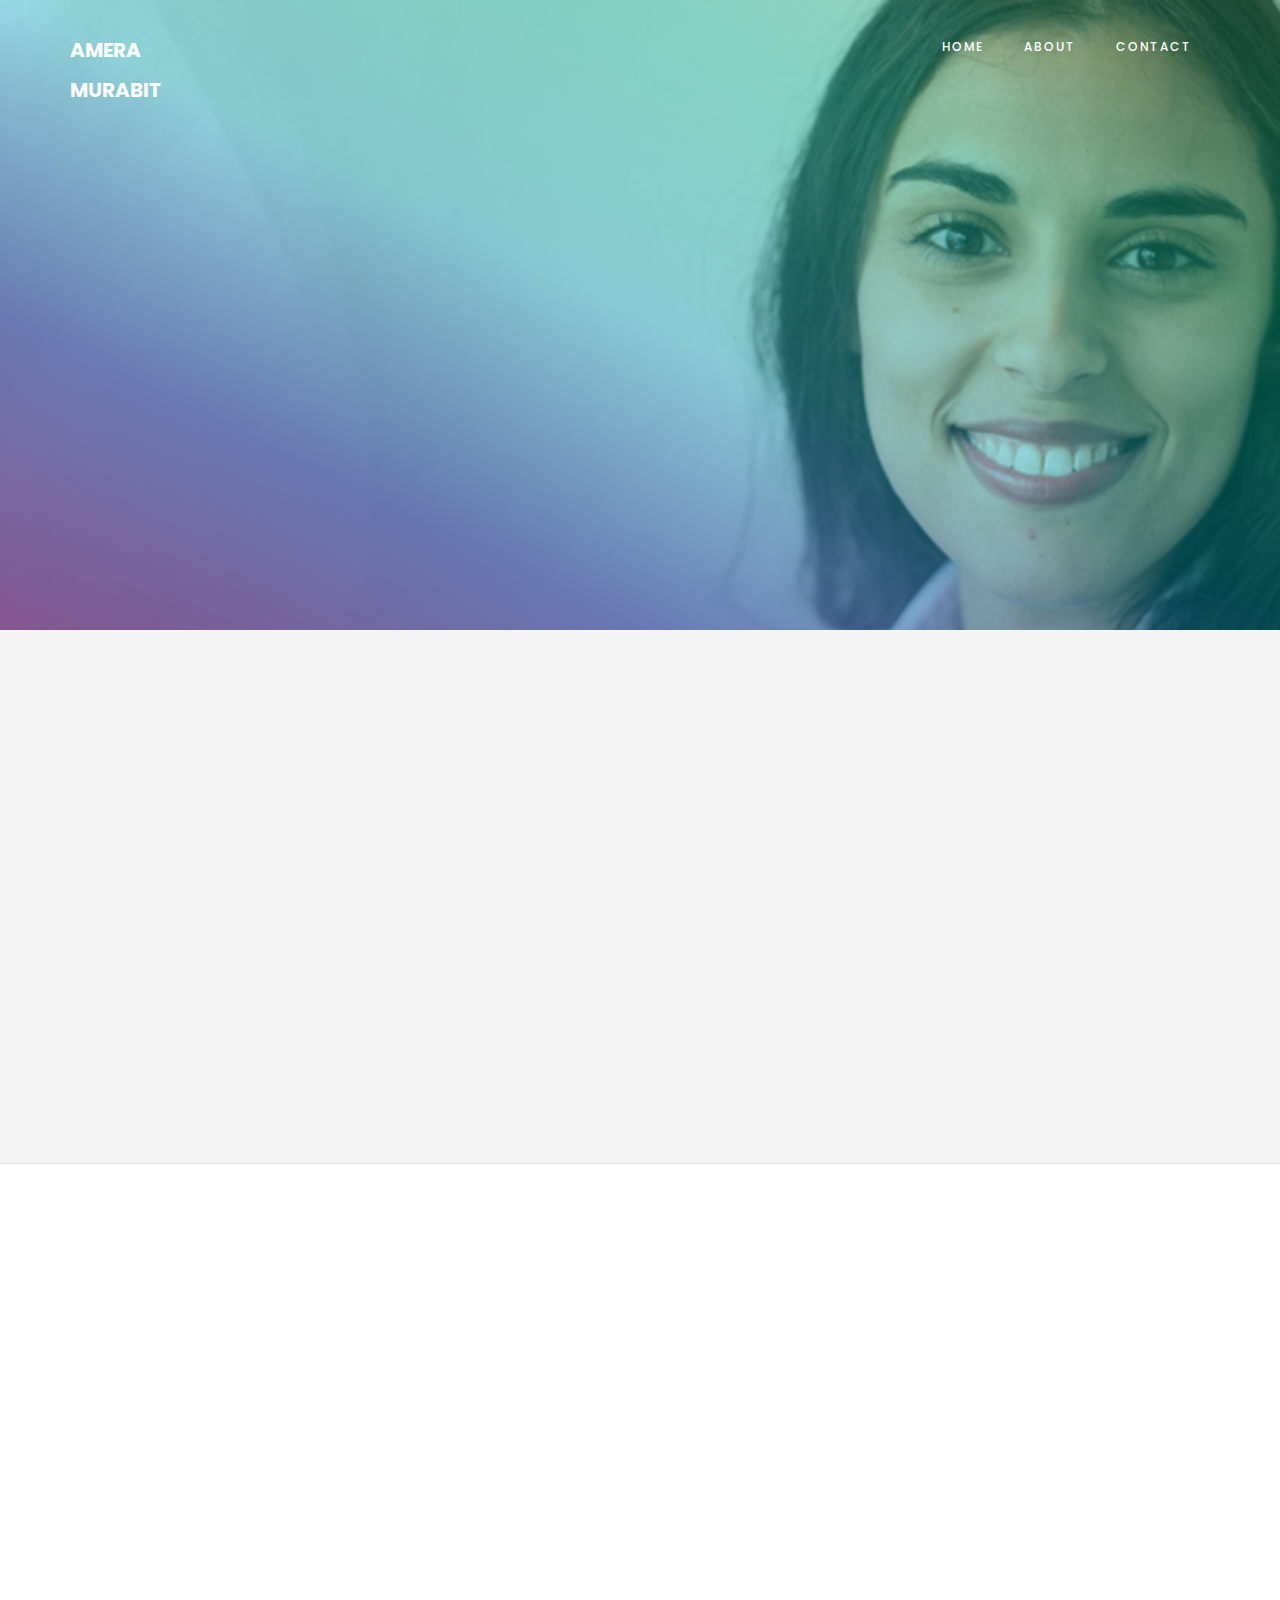
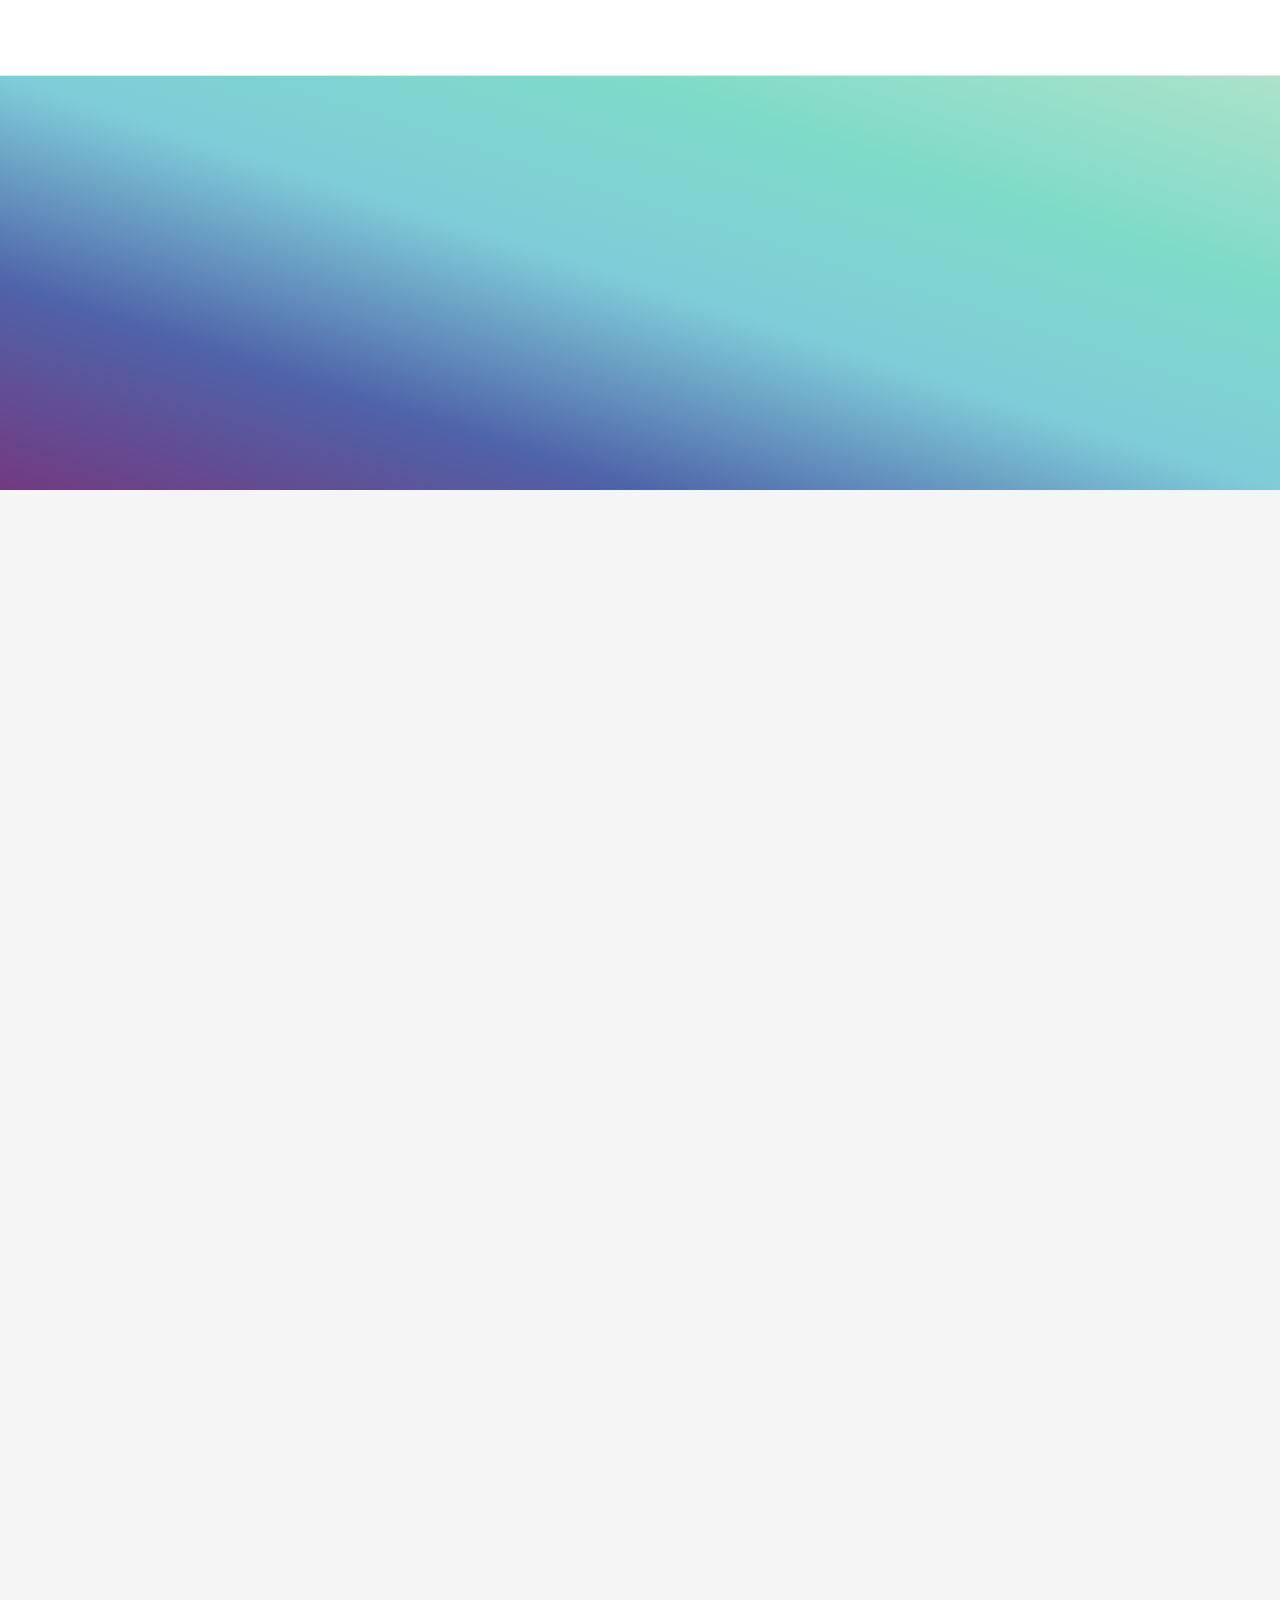
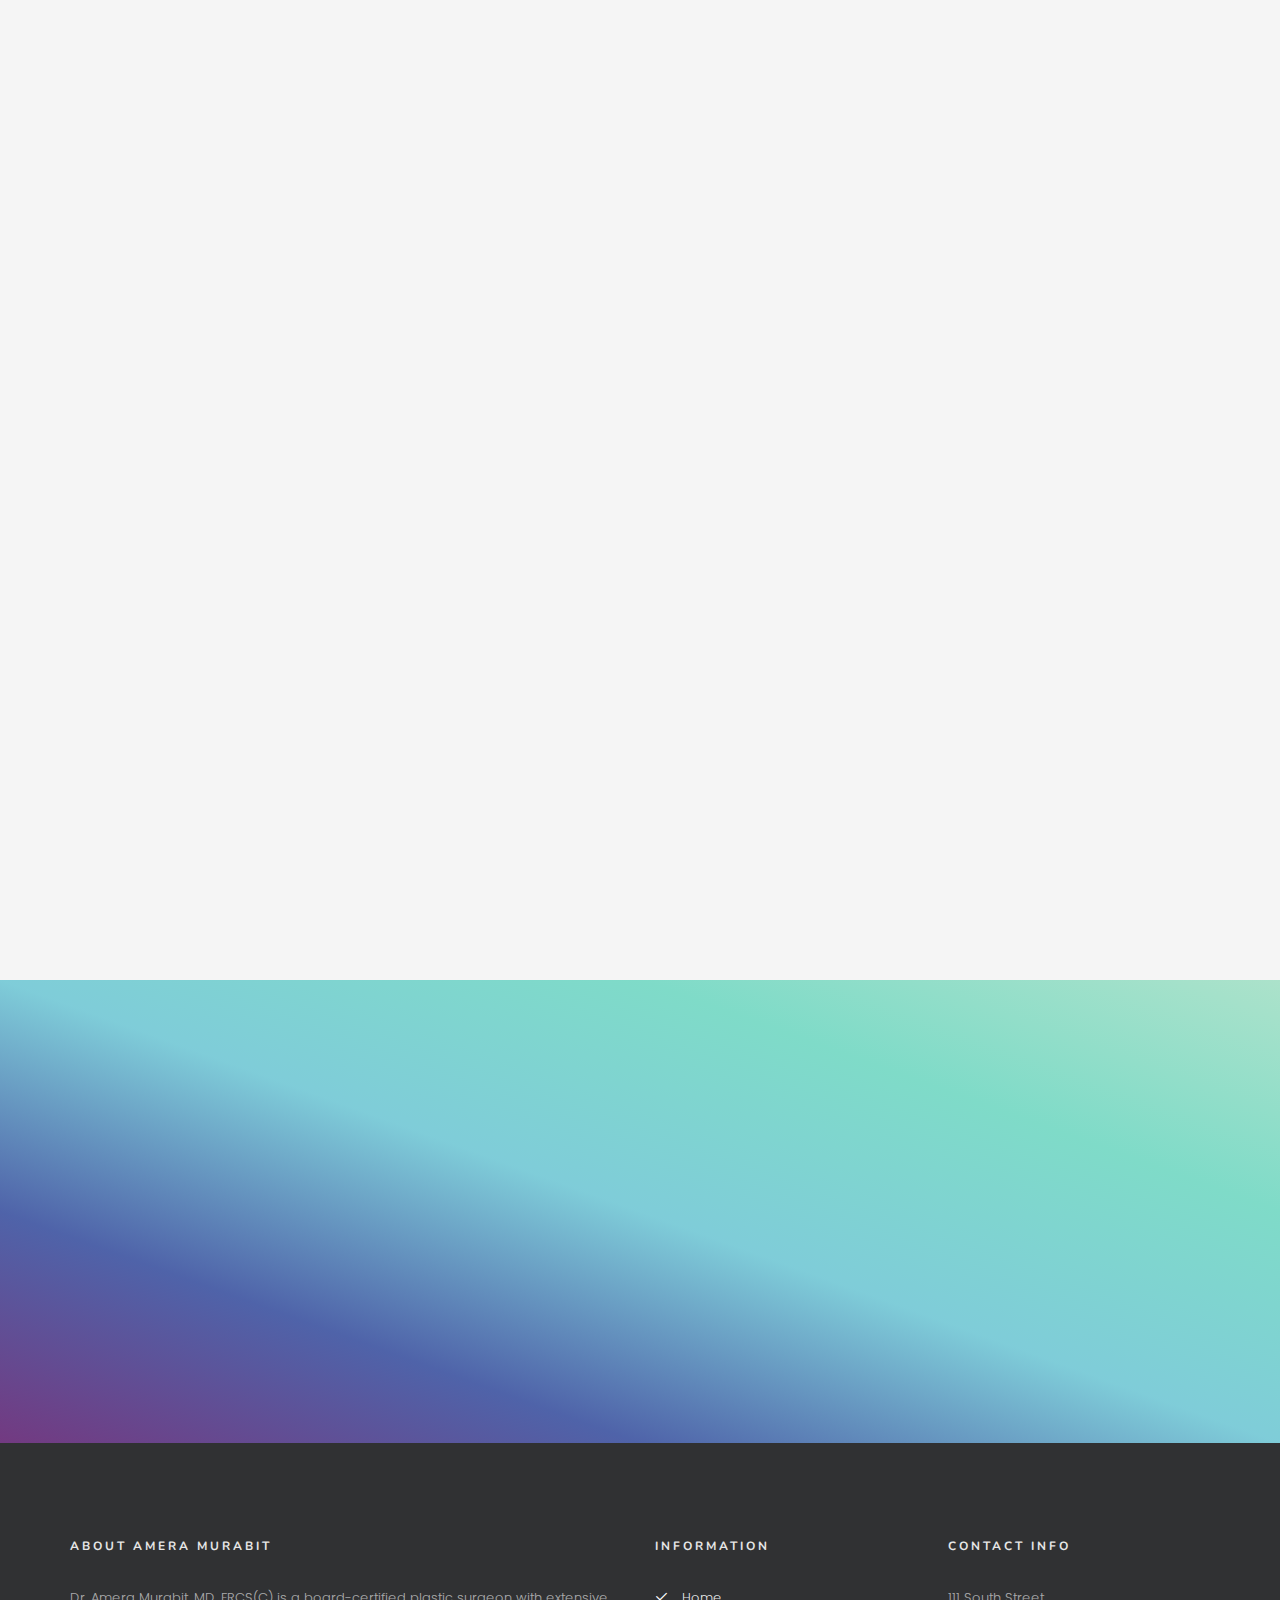
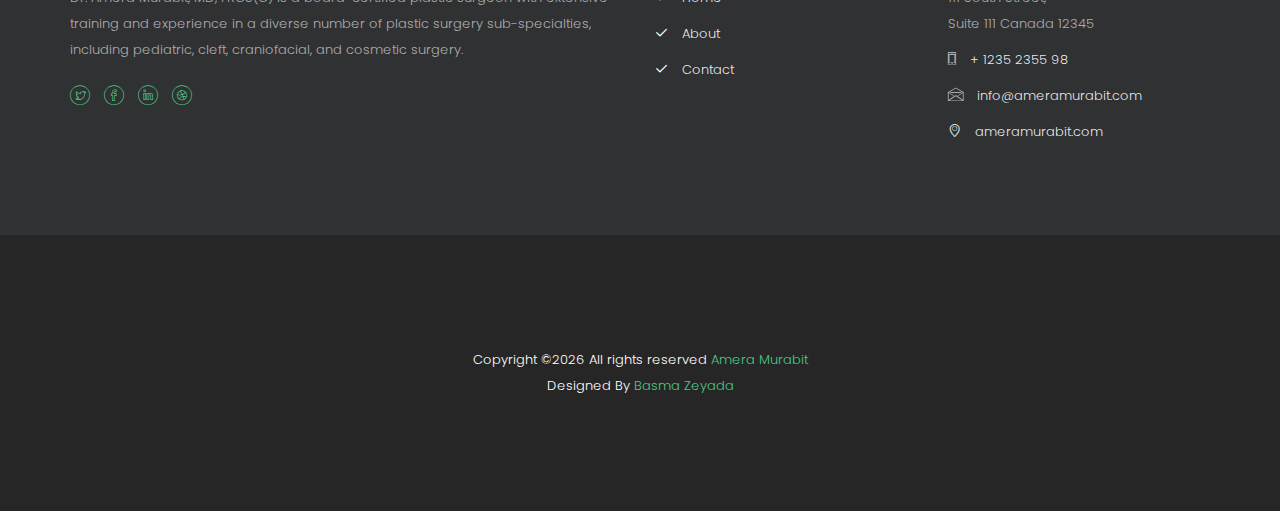
==== index.html @ 163a0ce1 "Initial commit" ====
<!DOCTYPE HTML>
<html>
	<head>
	<meta charset="utf-8">
	<meta http-equiv="X-UA-Compatible" content="IE=edge">
	<title>Amera Murabit</title>
	<meta name="viewport" content="width=device-width, initial-scale=1">
	<meta name="description" content="" />
	<meta name="keywords" content="" />
	<meta name="author" content="" />

  <!-- Facebook and Twitter integration -->
	<meta property="og:title" content=""/>
	<meta property="og:image" content=""/>
	<meta property="og:url" content=""/>
	<meta property="og:site_name" content=""/>
	<meta property="og:description" content=""/>
	<meta name="twitter:title" content="" />
	<meta name="twitter:image" content="" />
	<meta name="twitter:url" content="" />
	<meta name="twitter:card" content="" />

	<link href="https://fonts.googleapis.com/css?family=Poppins:300,400,500,600" rel="stylesheet">
	<link href="https://fonts.googleapis.com/css?family=Nunito:200,300,400" rel="stylesheet">
	
	<!-- Animate.css -->
	<link rel="stylesheet" href="css/animate.css">
	<!-- Icomoon Icon Fonts-->
	<link rel="stylesheet" href="css/icomoon.css">
	<!-- Bootstrap  -->
	<link rel="stylesheet" href="css/bootstrap.css">

	<!-- Magnific Popup -->
	<link rel="stylesheet" href="css/magnific-popup.css">

	<!-- Owl Carousel -->
	<link rel="stylesheet" href="css/owl.carousel.min.css">
	<link rel="stylesheet" href="css/owl.theme.default.min.css">

	<!-- Theme style  -->
	<link rel="stylesheet" href="css/style.css">

	<!-- Modernizr JS -->
	<script src="js/modernizr-2.6.2.min.js"></script>
	<!-- FOR IE9 below -->
	<!--[if lt IE 9]>
	<script src="js/respond.min.js"></script>
	<![endif]-->

	</head>
	<body>
		
	<div class="colorlib-loader"></div>

	<div id="page">
		<nav class="colorlib-nav" role="navigation">
			<div class="top-menu">
				<div class="container">
					<div class="row">
						<div class="col-md-2">
							<div id="colorlib-logo"><a href="index.html">Amera Murabit</a></div>
						</div>
						<div class="col-md-10 text-right menu-1">
							<ul>
								<li class="active"><a href="index.html">Home</a></li>
								<!-- <li><a href="work.html">Works</a></li>
								<li><a href="services.html">Services</a></li>
								<li><a href="shop.html">Shop</a></li>
								<li><a href="blog.html">Blog</a></li> -->
								<li><a href="#">About</a></li>
								<li><a href="#">Contact</a></li>
							</ul>
						</div>
					</div>
				</div>
			</div>
		</nav>

		<section id="home" class="video-hero" style="height: 630px; background-image: url(images/1.jpg);  background-size:cover; background-position: center center;background-attachment:fixed;" data-section="home">
		<div class="overlay"></div>
			<div class="display-t text-center">
				<div class="display-tc">
					<div class="container-fluid">
						<div class="col-md-7 col-md-offset-0">
							<div class="animate-box">
								<blockquote class="blockquote text-center border-0">
									<p><i>“</i>I’ve been captivated by the challenges, diversity, and encompassing nature of plastic and reconstructive surgery. The privilege to practice my craft and the respect I hold for the specialty continues to grow with each person I treat.<i>”</i></p>
									<footer class="blockquote-footer text-white"><cite title="Source Title">Dr. Amera Murabit</cite></footer>
								</blockquote>
								<p><a href="#" class="btn btn-primary btn-custom">About Dr. Amera</a></p>
							</div>
						</div>
					</div>
				</div>
			</div>
		</section>

		<div class="colorlib-featured">
			<div class="row animate-box">
				<div class="featured-wrap">
					<div class="owl-carousel">
						<div class="item">
							<div class="col-md-8 col-md-offset-2">
								<div class="featured-entry">
									<img class="img-responsive" src="images/dashboard_full_1.jpg" alt="">
								</div>
							</div>
						</div>
						<div class="item">
							<div class="col-md-8 col-md-offset-2">
								<div class="featured-entry">
									<img class="img-responsive" src="images/dashboard_full_2.jpg" alt="">
								</div>
							</div>
						</div>
						<div class="item">
							<div class="col-md-8 col-md-offset-2">
								<div class="featured-entry">
									<img class="img-responsive" src="images/dashboard_full_3.jpg" alt="">
								</div>
							</div>
						</div>
					</div>
				</div>
			</div>
		</div>

		<div class="colorlib-services colorlib-bg-white">
			<div class="container">
				<div class="row">
					<div class="col-md-4 text-center animate-box">
						<div class="services">
							<span class="icon">
								<i class="icon-browser"></i>
							</span>
							<div class="desc">
								<h3>Create your own template</h3>
								<p>Far far away, behind the word mountains, far from the countries Vokalia and Consonantia, there live the blind texts.</p>
							</div>
						</div>
					</div>
					<div class="col-md-4 text-center animate-box">
						<div class="services">
							<span class="icon">
								<i class="fas fa-cloud-upload-alt"></i>
							</span>
							<div class="desc">
								<h3>Automatic Backup Data</h3>
								<p>Far far away, behind the word mountains, far from the countries Vokalia and Consonantia, there live the blind texts.</p>
							</div>
						</div>
					</div>
					<div class="col-md-4 text-center animate-box">
						<div class="services">
							<span class="icon">
								<i class="icon-layers"></i>
							</span>
							<div class="desc">
								<h3>Page Builder</h3>
								<p>Far far away, behind the word mountains, far from the countries Vokalia and Consonantia, there live the blind texts.</p>
							</div>
						</div>
					</div>
				</div>
			</div>
		</div>

		<!-- <div class="colorlib-intro">
			<div class="container">
				<div class="row">
					<div class="col-md-8 col-md-offset-2 text-center colorlib-heading animate-box">
						<h2>Collaborate with your design team in a new way</h2>
						<p>Even the all-powerful Pointing has no control about the blind texts it is an almost unorthographic life One day however a small line of blind text by the name of Lorem Ipsum decided to leave for the far World of Grammar.</p>
					</div>
				</div>
				<div class="row">
					<div class="col-md-12 animate-box">
						<span class="play"><a href="https://vimeo.com/channels/staffpicks/93951774" class="pulse popup-vimeo"><i class="icon-play3"></i></a></span>
					</div>
				</div>
			</div>
		</div> -->

		<!-- <div class="colorlib-work-featured">
			<div class="container">
				<div class="row mobile-wrap">
					<div class="col-md-5 animate-box">
						<div class="mobile-img" style="background-image: url(images/mobile-2.jpg);"></div>
					</div>
					<div class="col-md-7 animate-box">
						<div class="desc">
							<h2>Real template creation</h2>
							<div class="features">
								<span class="icon"><i class="icon-lightbulb"></i></span>
								<div class="f-desc">
									<p>Even the all-powerful Pointing has no control about the blind texts it is an almost unorthographic life One day however a small line of blind text by the name of Lorem Ipsum decided to leave for the far World of Grammar.</p>
								</div>
							</div>
							<div class="features">
								<span class="icon"><i class="icon-circle-compass"></i></span>
								<div class="f-desc">
									<p>Even the all-powerful Pointing has no control about the blind texts it is an almost unorthographic life One day however a small line of blind text by the name</p>
								</div>
							</div>
							<div class="features">
								<span class="icon"><i class="icon-beaker"></i></span>
								<div class="f-desc">
									<p>Even the all-powerful Pointing has no control about the blind texts it is an almost unorthographic life One day however a small line of blind text by the name of Lorem Ipsum decided to leave for the far World of Grammar.</p>
								</div>
							</div>
							<p><a href="#" class="btn btn-primary btn-outline with-arrow">Start collaborating <i class="icon-arrow-right3"></i></a></p>
						</div>
					</div>
				</div>
				 <div class="row mobile-wrap">
					<div class="col-md-5 col-md-push-7 animate-box">
						<div class="mobile-img" style="background-image: url(images/mobile-1.jpg);"></div>
					</div>
					<div class="col-md-7 col-md-pull-5 animate-box">
						<div class="desc">
							<h2>Finish template creation</h2>
							<div class="features">
								<span class="icon"><i class="icon-lightbulb"></i></span>
								<div class="f-desc">
									<p>Even the all-powerful Pointing has no control about the blind texts it is an almost unorthographic life One day however a small line of blind text by the name of Lorem Ipsum decided to leave for the far World of Grammar.</p>
								</div>
							</div>
							<div class="features">
								<span class="icon"><i class="icon-circle-compass"></i></span>
								<div class="f-desc">
									<p>Even the all-powerful Pointing has no control about the blind texts it is an almost unorthographic life One day however a small line of blind text by the name</p>
								</div>
							</div>
							<div class="features">
								<span class="icon"><i class="icon-beaker"></i></span>
								<div class="f-desc">
									<p>Even the all-powerful Pointing has no control about the blind texts it is an almost unorthographic life One day however a small line of blind text by the name of Lorem Ipsum decided to leave for the far World of Grammar.</p>
								</div>
							</div>
							<p><a href="#" class="btn btn-primary btn-outline with-arrow">Start collaborating <i class="icon-arrow-right3"></i></a></p>
						</div>
					</div>
				</div>
			</div>
		</div> -->

		<div id="colorlib-counter" class="colorlib-counters" style="background-image: url(images/2.jpg);" data-stellar-background-ratio="0">
			<div class="overlay"></div>
			<div class="container">
				<div class="row">
					<div class="col-md-12">
						<div class="col-md-4 col-sm-4 text-center animate-box">
							<div class="counter-entry">
								<span class="icon"><i class="flaticon-ribbon"></i></span>
								<div class="desc">
									<span class="colorlib-counter js-counter" data-from="0" data-to="1500" data-speed="3000" data-refresh-interval="50"></span>
									<span class="colorlib-counter-label">Of Satisfied Patients</span>
								</div>
							</div>
						</div>
						<div class="col-md-4 col-sm-4 text-center animate-box">
							<div class="counter-entry">
								<span class="icon"><i class="flaticon-church"></i></span>
								<div class="desc">
									<span class="colorlib-counter js-counter" data-from="0" data-to="500" data-speed="3000" data-refresh-interval="50"></span>
									<span class="colorlib-counter-label">Successful Surgeries</span>
								</div>
							</div>
						</div>
						<div class="col-md-4 col-sm-4 text-center animate-box">
							<div class="counter-entry">
								<span class="icon"><i class="flaticon-dove"></i></span>
								<div class="desc">
									<span class="colorlib-counter js-counter" data-from="0" data-to="24" data-speed="3000" data-refresh-interval="50"></span>
									<span class="colorlib-counter-label">24/7 Availability</span>
								</div>
							</div>
						</div>
					</div>
				</div>
			</div>
		</div>

		<div class="colorlib-blog testimonials-section">
			<div class="container">
				<div class="row">
					<div class="col-md-8 col-md-offset-2 text-center colorlib-heading animate-box">
						<h2>Testimonials for Dr. Murabit</h2>
						<!-- <p>Even the all-powerful Pointing has no control about the blind texts it is an almost unorthographic life One day however a small line of blind text by the name of Lorem Ipsum decided to leave for the far World of Grammar.</p> -->
					</div>
				</div>
				<div class="row">
					<div class="col-md-4">
							<div class="animate-box">
								<article>
									<h3 class="text-center"><i class="fas fa-star"></i><i class="fas fa-star"></i><i class="fas fa-star"></i><i class="fas fa-star"></i><i class="fas fa-star"></i></h3>
									<p>Dr. Murabit removed a cancerous cyst on my hand just before Christmas. The operation and follow on was practically pain free; in fact the pain from the cyst was more. It is now three weeks from the operation. The scar from the 10 stitches along with any sign of the operation is gone and I am back working out with weights. As well as being a very good surgeon, Dr. Murabit is one of the most personable doctors I have ever met. I highly recommend her.</p>
									<h4 class="author-wrap text-center">
										<i class="far fa-clock" data-toggle="tooltip" title="Punctuality"></i>
										<i class="fas fa-question-circle" data-toggle="tooltip" title="Helpfulness"></i>
										<i class="far fa-lightbulb" data-toggle="tooltip" title="Knowledge"></i>
										<i class="fas fa-user" data-toggle="tooltip" title="Staff"></i>
									</h4>
								</article>
							</div>
							<div class="animate-box">
								<article>
									<h3 class="text-center"><i class="fas fa-star"></i><i class="fas fa-star"></i><i class="fas fa-star"></i><i class="fas fa-star"></i><i class="fas fa-star"></i></h3>
									<p>Dr Murabit was my reconstruction surgeon after my double mastectomy for breast cancer. She was amazing , upbeat and we laughed at every apt . She was so professional and make me feel so at ease and helpful helping me decide what surgery would be best for my athletic lifestyle. I have already recommended her to a friend who is also dealing with breast cancer. She made the hardest part of my life much easier by explaining things step by step and remaining so positive .</p>
									<h4 class="author-wrap text-center">
										<i class="far fa-clock" data-toggle="tooltip" title="Punctuality"></i>
										<i class="fas fa-question-circle" data-toggle="tooltip" title="Helpfulness"></i>
										<i class="far fa-lightbulb" data-toggle="tooltip" title="Knowledge"></i>
										<i class="fas fa-user" data-toggle="tooltip" title="Staff"></i>
									</h4>
								</article>
							</div>
					</div>


					<div class="col-md-4">
						<div class="animate-box">
							<article>
								<h3 class="text-center"><i class="fas fa-star"></i><i class="fas fa-star"></i><i class="fas fa-star"></i><i class="fas fa-star"></i><i class="fas fa-star"></i></h3>
								<p>Dr. Amera Murabit She removed part of my Ear due to cancer. She does great work, explains what she is doing, very pleasant person, I would highly Recommend this Doctor.</p>
								<h4 class="author-wrap text-center">
									<i class="far fa-clock" data-toggle="tooltip" title="Punctuality"></i>
									<i class="fas fa-question-circle" data-toggle="tooltip" title="Helpfulness"></i>
									<i class="far fa-lightbulb" data-toggle="tooltip" title="Knowledge"></i>
									<i class="fas fa-user" data-toggle="tooltip" title="Staff"></i>
								</h4>
							</article>
						</div>
						<div class="animate-box">
							<article>
								<h3 class="text-center"><i class="fas fa-star"></i><i class="fas fa-star"></i><i class="fas fa-star"></i><i class="fas fa-star"></i><i class="fas fa-star"></i></h3>
								<p>Staff in this office are efficient,helpful and still know how to smile,and they all seem to get along.This is my third visit to this office in Surrey with followup surgery Dr.Murabit did a follow up each time to see that all went well</p>
								<h4 class="author-wrap text-center">
									<i class="far fa-clock" data-toggle="tooltip" title="Punctuality"></i>
									<i class="fas fa-question-circle" data-toggle="tooltip" title="Helpfulness"></i>
									<i class="far fa-lightbulb" data-toggle="tooltip" title="Knowledge"></i>
									<i class="fas fa-user" data-toggle="tooltip" title="Staff"></i>
								</h4>
							</article>
						</div>
						<div class="animate-box">
								<article>
									<h3 class="text-center"><i class="fas fa-star"></i><i class="fas fa-star"></i><i class="fas fa-star"></i><i class="fas fa-star"></i><i class="fas fa-star"></i></h3>
									<p>Having Dr Murabit do a sentinal biopsy on my leg recently this Dr. was she ready to go even before the operting room was ready that morning, she was very comforting and reassuring to me by answering all my questions to best that she honestly could. Dr Murabit and her staff have done follow ups with me and are always there to answer any questions I have. Dr Murabit has done an impressive job as I have been told by the many that have looked at where the inscision was made. I would recomend this Dr as she does care and is meticulous in her work. I would use her again if ever needed. Thank you!</p>
									<h4 class="author-wrap text-center">
										<i class="far fa-clock" data-toggle="tooltip" title="Punctuality"></i>
										<i class="fas fa-question-circle" data-toggle="tooltip" title="Helpfulness"></i>
										<i class="far fa-lightbulb" data-toggle="tooltip" title="Knowledge"></i>
										<i class="fas fa-user" data-toggle="tooltip" title="Staff"></i>
									</h4>
								</article>
							</div>
					</div>


					<div class="col-md-4">
						<div class="animate-box">
							<article>
								<h3 class="text-center"><i class="fas fa-star"></i><i class="fas fa-star"></i><i class="fas fa-star"></i><i class="fas fa-star"></i><i class="fas fa-star"></i></h3>
								<p>Awesome doc. She is the nicest and most helpful doctor I've ever been helped by. Knows her stuff and like one of these other folks mentioned, other docs that have seen me after her tell me my plastic surgeon did excellent work. High praise from other docs and everyone in the waiting room is what I want in my doc. Keep it up and thank you!</p>
								<h4 class="author-wrap text-center">
									<i class="far fa-clock" data-toggle="tooltip" title="Punctuality"></i>
									<i class="fas fa-question-circle" data-toggle="tooltip" title="Helpfulness"></i>
									<i class="far fa-lightbulb" data-toggle="tooltip" title="Knowledge"></i>
									<i class="fas fa-user" data-toggle="tooltip" title="Staff"></i>
								</h4>
							</article>
						</div>
						<div class="animate-box">
							<article>
								<h3 class="text-center"><i class="fas fa-star"></i><i class="fas fa-star"></i><i class="fas fa-star"></i><i class="fas fa-star"></i><i class="fas fa-star"></i></h3>
								<p>Great Doctor . She took the time to answer all my questions and ensured I was well informed and comfortable with the surgical plan before moving forward. I cannot express how thankful I am that I had such an excellent surgeon. Her staff was always friendly and Dr. Murabit was available to me 24/7 by phone after the procedure. I truly felt taken care of and in the best of hands.</p>
								<h4 class="author-wrap text-center">
									<i class="far fa-clock" data-toggle="tooltip" title="Punctuality"></i>
									<i class="fas fa-question-circle" data-toggle="tooltip" title="Helpfulness"></i>
									<i class="far fa-lightbulb" data-toggle="tooltip" title="Knowledge"></i>
									<i class="fas fa-user" data-toggle="tooltip" title="Staff"></i>
								</h4>
							</article>
						</div>
						<div class="animate-box">
							<article>
								<h3 class="text-center"><i class="fas fa-star"></i><i class="fas fa-star"></i><i class="fas fa-star"></i><i class="fas fa-star"></i><i class="fas fa-star"></i></h3>
								<p>I had a plastic surgery on my eye lid after injury. Amera performed a skin grafting exceptionally! She and her staff were very kind, knowledgeable, and caring. Despite her young age Dr. Amera demonstrated great professionalism. Thank you very much, doctor!</p>
								<h4 class="author-wrap text-center">
									<i class="far fa-clock" data-toggle="tooltip" title="Punctuality"></i>
									<i class="fas fa-question-circle" data-toggle="tooltip" title="Helpfulness"></i>
									<i class="far fa-lightbulb" data-toggle="tooltip" title="Knowledge"></i>
									<i class="fas fa-user" data-toggle="tooltip" title="Staff"></i>
								</h4>
							</article>
						</div>
					</div>
				</div>
			</div>
		</div>

		<div id="colorlib-subscribe" class="colorlib-subscribe" style="background-image: url(images/2.jpg);" data-stellar-background-ratio="0.5">
			<div class="overlay"></div>
			<div class="container">
				<div class="row">
					<div class="col-md-10 col-md-offset-1 text-center colorlib-heading animate-box">
						<h2>Already trusted by over 1500 patients</h2>
						<p>Subscribe to receive Amera Murabit tips right to your inbox.</p>
					</div>
				</div>
				<div class="row animate-box">
					<div class="col-md-6 col-md-offset-3">
						<div class="row">
							<div class="col-md-12">
							<form class="form-inline qbstp-header-subscribe">
								<div class="col-three-forth">
									<div class="form-group">
										<input type="text" class="form-control" id="email" placeholder="Enter your email">
									</div>
								</div>
								<div class="col-one-third">
									<div class="form-group">
										<button type="submit" class="btn btn-primary">Subscribe Now</button>
									</div>
								</div>
							</form>
							</div>
						</div>
					</div>
				</div>
			</div>
		</div>

		<!-- <div class="colorlib-pricing">
			<div class="container">
				<div class="row">
					<div class="col-md-8 col-md-offset-2 text-center colorlib-heading animate-box">
						<h2>Pricing</h2>
						<p>Even the all-powerful Pointing has no control about the blind texts it is an almost unorthographic life One day however a small line of blind text by the name</p>
					</div>
				</div>
				<div class="row">
					<div class="col-md-3 text-center animate-box">
						<div class="pricing">
							<h2 class="pricing-heading">Starter</h2>
							<div class="price"><sup class="currency">$</sup>9<small>per month</small></div>
							<p>Far far away, behind the word mountains, far from the countries Vokalia and Consonantia, there live the blind texts.</p>
							<p><a href="#" class="btn btn-primary">Select Plan</a></p>
						</div>
					</div>
					<div class="col-md-3 text-center animate-box">
						<div class="pricing">
							<h2 class="pricing-heading">Basic</h2>
							<div class="price"><sup class="currency">$</sup>27<small>per month</small></div>
							<p>Far far away, behind the word mountains, far from the countries Vokalia and Consonantia, there live the blind texts.</p>
							<p><a href="#" class="btn btn-primary">Select Plan</a></p>
						</div>
					</div>
					<div class="col-md-3 text-center animate-box">
						<div class="pricing">
							<h2 class="pricing-heading">Pro</h2>
							<div class="price"><sup class="currency">$</sup>74<small>per month</small></div>
							<p>Far far away, behind the word mountains, far from the countries Vokalia and Consonantia, there live the blind texts.</p>
							<p><a href="#" class="btn btn-primary">Select Plan</a></p>
						</div>
					</div>
					<div class="col-md-3 text-center animate-box">
						<div class="pricing">
							<h2 class="pricing-heading">Unlimited</h2>
							<div class="price"><sup class="currency">$</sup>140<small>per month</small></div>
							<p>Far far away, behind the word mountains, far from the countries Vokalia and Consonantia, there live the blind texts.</p>
							<p><a href="#" class="btn btn-primary">Select Plan</a></p>
						</div>
					</div>
				</div>
			</div>
		</div> -->

		<footer id="colorlib-footer">
			<div class="container">
				<div class="row row-pb-md">
					<div class="col-md-6 colorlib-widget">
						<h4>About Amera Murabit</h4>
						<p>Dr. Amera Murabit, MD, FRCS(C) is a board-certified plastic surgeon with extensive training and experience in a diverse number of plastic surgery sub-specialties, including pediatric, cleft, craniofacial, and cosmetic surgery.</p>
						<p>
							<ul class="colorlib-social-icons">
								<li><a href="#"><i class="icon-twitter"></i></a></li>
								<li><a href="#"><i class="icon-facebook"></i></a></li>
								<li><a href="#"><i class="icon-linkedin"></i></a></li>
								<li><a href="#"><i class="icon-dribbble"></i></a></li>
							</ul>
						</p>
					</div>
					<div class="col-md-3 colorlib-widget text">
						<h4>Information</h4>
						<p>
							<ul class="colorlib-footer-links">
								<li><a href="#"><i class="icon-check"></i> Home</a></li>
								<li><a href="#"><i class="icon-check"></i> About</a></li>
								<!-- <li><a href="#"><i class="icon-check"></i> Gallery</a></li>
								<li><a href="#"><i class="icon-check"></i> Blog</a></li>
								<li><a href="#"><i class="icon-check"></i> Privacy</a></li> -->
								<li><a href="#"><i class="icon-check"></i> Contact</a></li>
							</ul>
						</p>
					</div>

					<div class="col-md-3 colorlib-widget">
						<h4>Contact Info</h4>
						<ul class="colorlib-footer-links">
							<li>111 South Street, <br> Suite 111 Canada 12345</li>
							<li><a href="tel://1234567920"><i class="icon-phone"></i> + 1235 2355 98</a></li>
							<li><a href="mailto:info@yoursite.com"><i class="icon-envelope"></i> info@ameramurabit.com</a></li>
							<li><a href="#"><i class="icon-location4"></i> ameramurabit.com</a></li>
						</ul>
					</div>
				</div>
			</div>
			<div class="copy">
				<div class="container">
					<div class="row">
						<div class="col-md-12 text-center">
							<p>Copyright &copy;<script>document.write(new Date().getFullYear());</script> All rights reserved <a href="index.html" target="_blank">Amera Murabit</a>
								<br> 
								Designed By <a target="_blank" href="https://www.behance.net/basmazeyada" title="Basma Zeyada - Behance" class="whiteFont">Basma Zeyada</a>
							</p>
						</div>
					</div>
				</div>
			</div>
		</footer>
	</div>

	<div class="gototop js-top">
		<a href="#" class="js-gotop"><i class="icon-arrow-up2"></i></a>
	</div>
	
	<!-- jQuery -->
	<script src="js/jquery.min.js"></script>
	<!-- jQuery Easing -->
	<script src="js/jquery.easing.1.3.js"></script>
	<!-- Bootstrap -->
	<script src="js/bootstrap.min.js"></script>
	<!-- Waypoints -->
	<script src="js/jquery.waypoints.min.js"></script>
	<!-- Stellar Parallax -->
	<script src="js/jquery.stellar.min.js"></script>
	<!-- YTPlayer -->
	<script src="js/jquery.mb.YTPlayer.min.js"></script>
	<!-- Owl carousel -->
	<script src="js/owl.carousel.min.js"></script>
	<!-- Magnific Popup -->
	<script src="js/jquery.magnific-popup.min.js"></script>
	<script src="js/magnific-popup-options.js"></script>
	<!-- Counters -->
	<script src="js/jquery.countTo.js"></script>
	<!-- Main -->
	<script src="js/main.js"></script>

	</body>
</html>
---- css/icomoon.css ----
@font-face {
  font-family: 'icomoon';
  src:  url('fonts/icomoon.eot?5j2n32');
  src:  url('fonts/icomoon.eot?5j2n32#iefix') format('embedded-opentype'),
    url('fonts/icomoon.ttf?5j2n32') format('truetype'),
    url('fonts/icomoon.woff?5j2n32') format('woff'),
    url('fonts/icomoon.svg?5j2n32#icomoon') format('svg');
  font-weight: normal;
  font-style: normal;
}

[class^="icon-"], [class*=" icon-"] {
  /* use !important to prevent issues with browser extensions that change fonts */
  font-family: 'icomoon' !important;
  speak: none;
  font-style: normal;
  font-weight: normal;
  font-variant: normal;
  text-transform: none;
  line-height: 1;

  /* Better Font Rendering =========== */
  -webkit-font-smoothing: antialiased;
  -moz-osx-font-smoothing: grayscale;
}

.icon-eye2:before {
  content: "\e064";
}
.icon-paper-clip:before {
  content: "\e065";
}
.icon-mail5:before {
  content: "\e066";
}
.icon-toggle:before {
  content: "\e067";
}
.icon-layout:before {
  content: "\e068";
}
.icon-link2:before {
  content: "\e069";
}
.icon-bell2:before {
  content: "\e06a";
}
.icon-lock3:before {
  content: "\e06b";
}
.icon-unlock:before {
  content: "\e06c";
}
.icon-ribbon2:before {
  content: "\e06d";
}
.icon-image2:before {
  content: "\e06e";
}
.icon-signal:before {
  content: "\e06f";
}
.icon-target3:before {
  content: "\e070";
}
.icon-clipboard3:before {
  content: "\e071";
}
.icon-clock3:before {
  content: "\e072";
}
.icon-watch:before {
  content: "\e073";
}
.icon-air-play:before {
  content: "\e074";
}
.icon-camera3:before {
  content: "\e075";
}
.icon-video2:before {
  content: "\e076";
}
.icon-disc:before {
  content: "\e077";
}
.icon-printer3:before {
  content: "\e078";
}
.icon-monitor:before {
  content: "\e079";
}
.icon-server:before {
  content: "\e07a";
}
.icon-cog2:before {
  content: "\e07b";
}
.icon-heart3:before {
  content: "\e07c";
}
.icon-paragraph:before {
  content: "\e07d";
}
.icon-align-justify:before {
  content: "\e07e";
}
.icon-align-left:before {
  content: "\e07f";
}
.icon-align-center:before {
  content: "\e080";
}
.icon-align-right:before {
  content: "\e081";
}
.icon-book2:before {
  content: "\e082";
}
.icon-layers2:before {
  content: "\e083";
}
.icon-stack2:before {
  content: "\e084";
}
.icon-stack-2:before {
  content: "\e085";
}
.icon-paper:before {
  content: "\e086";
}
.icon-paper-stack:before {
  content: "\e087";
}
.icon-search3:before {
  content: "\e088";
}
.icon-zoom-in2:before {
  content: "\e089";
}
.icon-zoom-out2:before {
  content: "\e08a";
}
.icon-reply2:before {
  content: "\e08b";
}
.icon-circle-plus:before {
  content: "\e08c";
}
.icon-circle-minus:before {
  content: "\e08d";
}
.icon-circle-check:before {
  content: "\e08e";
}
.icon-circle-cross:before {
  content: "\e08f";
}
.icon-square-plus:before {
  content: "\e090";
}
.icon-square-minus:before {
  content: "\e091";
}
.icon-square-check:before {
  content: "\e092";
}
.icon-square-cross:before {
  content: "\e093";
}
.icon-microphone:before {
  content: "\e094";
}
.icon-record:before {
  content: "\e095";
}
.icon-skip-back:before {
  content: "\e096";
}
.icon-rewind:before {
  content: "\e097";
}
.icon-play4:before {
  content: "\e098";
}
.icon-pause3:before {
  content: "\e099";
}
.icon-stop3:before {
  content: "\e09a";
}
.icon-fast-forward:before {
  content: "\e09b";
}
.icon-skip-forward:before {
  content: "\e09c";
}
.icon-shuffle2:before {
  content: "\e09d";
}
.icon-repeat:before {
  content: "\e09e";
}
.icon-folder2:before {
  content: "\e09f";
}
.icon-umbrella:before {
  content: "\e0a0";
}
.icon-moon:before {
  content: "\e0a1";
}
.icon-thermometer:before {
  content: "\e0a2";
}
.icon-drop:before {
  content: "\e0a3";
}
.icon-sun2:before {
  content: "\e0a4";
}
.icon-cloud3:before {
  content: "\e0a5";
}
.icon-cloud-upload2:before {
  content: "\e0a6";
}
.icon-cloud-download2:before {
  content: "\e0a7";
}
.icon-upload4:before {
  content: "\e0a8";
}
.icon-download4:before {
  content: "\e0a9";
}
.icon-location3:before {
  content: "\e0aa";
}
.icon-location-2:before {
  content: "\e0ab";
}
.icon-map3:before {
  content: "\e0ac";
}
.icon-battery:before {
  content: "\e0ad";
}
.icon-head:before {
  content: "\e0ae";
}
.icon-briefcase3:before {
  content: "\e0af";
}
.icon-speech-bubble:before {
  content: "\e0b0";
}
.icon-anchor2:before {
  content: "\e0b1";
}
.icon-globe2:before {
  content: "\e0b2";
}
.icon-box:before {
  content: "\e0b3";
}
.icon-reload:before {
  content: "\e0b4";
}
.icon-share3:before {
  content: "\e0b5";
}
.icon-marquee:before {
  content: "\e0b6";
}
.icon-marquee-plus:before {
  content: "\e0b7";
}
.icon-marquee-minus:before {
  content: "\e0b8";
}
.icon-tag:before {
  content: "\e0b9";
}
.icon-power2:before {
  content: "\e0ba";
}
.icon-command2:before {
  content: "\e0bb";
}
.icon-alt:before {
  content: "\e0bc";
}
.icon-esc:before {
  content: "\e0bd";
}
.icon-bar-graph:before {
  content: "\e0be";
}
.icon-bar-graph-2:before {
  content: "\e0bf";
}
.icon-pie-graph:before {
  content: "\e0c0";
}
.icon-star:before {
  content: "\e0c1";
}
.icon-arrow-left3:before {
  content: "\e0c2";
}
.icon-arrow-right3:before {
  content: "\e0c3";
}
.icon-arrow-up3:before {
  content: "\e0c4";
}
.icon-arrow-down3:before {
  content: "\e0c5";
}
.icon-volume:before {
  content: "\e0c6";
}
.icon-mute:before {
  content: "\e0c7";
}
.icon-content-right:before {
  content: "\e100";
}
.icon-content-left:before {
  content: "\e101";
}
.icon-grid2:before {
  content: "\e102";
}
.icon-grid-2:before {
  content: "\e103";
}
.icon-columns:before {
  content: "\e104";
}
.icon-loader:before {
  content: "\e105";
}
.icon-bag:before {
  content: "\e106";
}
.icon-ban:before {
  content: "\e107";
}
.icon-flag3:before {
  content: "\e108";
}
.icon-trash:before {
  content: "\e109";
}
.icon-expand2:before {
  content: "\e110";
}
.icon-contract:before {
  content: "\e111";
}
.icon-maximize:before {
  content: "\e112";
}
.icon-minimize:before {
  content: "\e113";
}
.icon-plus2:before {
  content: "\e114";
}
.icon-minus2:before {
  content: "\e115";
}
.icon-check:before {
  content: "\e116";
}
.icon-cross2:before {
  content: "\e117";
}
.icon-move:before {
  content: "\e118";
}
.icon-delete:before {
  content: "\e119";
}
.icon-menu5:before {
  content: "\e120";
}
.icon-archive:before {
  content: "\e121";
}
.icon-inbox:before {
  content: "\e122";
}
.icon-outbox:before {
  content: "\e123";
}
.icon-file:before {
  content: "\e124";
}
.icon-file-add:before {
  content: "\e125";
}
.icon-file-subtract:before {
  content: "\e126";
}
.icon-help:before {
  content: "\e127";
}
.icon-open:before {
  content: "\e128";
}
.icon-ellipsis:before {
  content: "\e129";
}
.icon-heart4:before {
  content: "\e900";
}
.icon-cloud4:before {
  content: "\e901";
}
.icon-star2:before {
  content: "\e902";
}
.icon-tv2:before {
  content: "\e903";
}
.icon-sound:before {
  content: "\e904";
}
.icon-video3:before {
  content: "\e905";
}
.icon-trash2:before {
  content: "\e906";
}
.icon-user2:before {
  content: "\e907";
}
.icon-key3:before {
  content: "\e908";
}
.icon-search4:before {
  content: "\e909";
}
.icon-settings:before {
  content: "\e90a";
}
.icon-camera4:before {
  content: "\e90b";
}
.icon-tag2:before {
  content: "\e90c";
}
.icon-lock4:before {
  content: "\e90d";
}
.icon-bulb:before {
  content: "\e90e";
}
.icon-pen2:before {
  content: "\e90f";
}
.icon-diamond:before {
  content: "\e910";
}
.icon-display2:before {
  content: "\e911";
}
.icon-location4:before {
  content: "\e912";
}
.icon-eye3:before {
  content: "\e913";
}
.icon-bubble3:before {
  content: "\e914";
}
.icon-stack3:before {
  content: "\e915";
}
.icon-cup:before {
  content: "\e916";
}
.icon-phone3:before {
  content: "\e917";
}
.icon-news:before {
  content: "\e918";
}
.icon-mail6:before {
  content: "\e919";
}
.icon-like:before {
  content: "\e91a";
}
.icon-photo:before {
  content: "\e91b";
}
.icon-note:before {
  content: "\e91c";
}
.icon-clock4:before {
  content: "\e91d";
}
.icon-paperplane:before {
  content: "\e91e";
}
.icon-params:before {
  content: "\e91f";
}
.icon-banknote:before {
  content: "\e920";
}
.icon-data:before {
  content: "\e921";
}
.icon-music2:before {
  content: "\e922";
}
.icon-megaphone2:before {
  content: "\e923";
}
.icon-study:before {
  content: "\e924";
}
.icon-lab2:before {
  content: "\e925";
}
.icon-food:before {
  content: "\e926";
}
.icon-t-shirt:before {
  content: "\e927";
}
.icon-fire2:before {
  content: "\e928";
}
.icon-clip:before {
  content: "\e929";
}
.icon-shop:before {
  content: "\e92a";
}
.icon-calendar3:before {
  content: "\e92b";
}
.icon-wallet2:before {
  content: "\e92c";
}
.icon-vynil:before {
  content: "\e92d";
}
.icon-truck2:before {
  content: "\e92e";
}
.icon-world:before {
  content: "\e92f";
}
.icon-mobile:before {
  content: "\e000";
}
.icon-laptop:before {
  content: "\e001";
}
.icon-desktop:before {
  content: "\e002";
}
.icon-tablet:before {
  content: "\e003";
}
.icon-phone:before {
  content: "\e004";
}
.icon-document:before {
  content: "\e005";
}
.icon-documents:before {
  content: "\e006";
}
.icon-search:before {
  content: "\e007";
}
.icon-clipboard:before {
  content: "\e008";
}
.icon-newspaper:before {
  content: "\e009";
}
.icon-notebook:before {
  content: "\e00a";
}
.icon-book-open:before {
  content: "\e00b";
}
.icon-browser:before {
  content: "\e00c";
}
.icon-calendar:before {
  content: "\e00d";
}
.icon-presentation:before {
  content: "\e00e";
}
.icon-picture:before {
  content: "\e00f";
}
.icon-pictures:before {
  content: "\e010";
}
.icon-video:before {
  content: "\e011";
}
.icon-camera:before {
  content: "\e012";
}
.icon-printer:before {
  content: "\e013";
}
.icon-toolbox:before {
  content: "\e014";
}
.icon-briefcase:before {
  content: "\e015";
}
.icon-wallet:before {
  content: "\e016";
}
.icon-gift:before {
  content: "\e017";
}
.icon-bargraph:before {
  content: "\e018";
}
.icon-grid:before {
  content: "\e019";
}
.icon-expand:before {
  content: "\e01a";
}
.icon-focus:before {
  content: "\e01b";
}
.icon-edit:before {
  content: "\e01c";
}
.icon-adjustments:before {
  content: "\e01d";
}
.icon-ribbon:before {
  content: "\e01e";
}
.icon-hourglass:before {
  content: "\e01f";
}
.icon-lock:before {
  content: "\e020";
}
.icon-megaphone:before {
  content: "\e021";
}
.icon-shield:before {
  content: "\e022";
}
.icon-trophy:before {
  content: "\e023";
}
.icon-flag:before {
  content: "\e024";
}
.icon-map:before {
  content: "\e025";
}
.icon-puzzle:before {
  content: "\e026";
}
.icon-basket:before {
  content: "\e027";
}
.icon-envelope:before {
  content: "\e028";
}
.icon-streetsign:before {
  content: "\e029";
}
.icon-telescope:before {
  content: "\e02a";
}
.icon-gears:before {
  content: "\e02b";
}
.icon-key:before {
  content: "\e02c";
}
.icon-paperclip:before {
  content: "\e02d";
}
.icon-attachment:before {
  content: "\e02e";
}
.icon-pricetags:before {
  content: "\e02f";
}
.icon-lightbulb:before {
  content: "\e030";
}
.icon-layers:before {
  content: "\e031";
}
.icon-pencil:before {
  content: "\e032";
}
.icon-tools:before {
  content: "\e033";
}
.icon-tools-2:before {
  content: "\e034";
}
.icon-scissors:before {
  content: "\e035";
}
.icon-paintbrush:before {
  content: "\e036";
}
.icon-magnifying-glass:before {
  content: "\e037";
}
.icon-circle-compass:before {
  content: "\e038";
}
.icon-linegraph:before {
  content: "\e039";
}
.icon-mic:before {
  content: "\e03a";
}
.icon-strategy:before {
  content: "\e03b";
}
.icon-beaker:before {
  content: "\e03c";
}
.icon-caution:before {
  content: "\e03d";
}
.icon-recycle:before {
  content: "\e03e";
}
.icon-anchor:before {
  content: "\e03f";
}
.icon-profile-male:before {
  content: "\e040";
}
.icon-profile-female:before {
  content: "\e041";
}
.icon-bike:before {
  content: "\e042";
}
.icon-wine:before {
  content: "\e043";
}
.icon-hotairballoon:before {
  content: "\e044";
}
.icon-globe:before {
  content: "\e045";
}
.icon-genius:before {
  content: "\e046";
}
.icon-map-pin:before {
  content: "\e047";
}
.icon-dial:before {
  content: "\e048";
}
.icon-chat:before {
  content: "\e049";
}
.icon-heart:before {
  content: "\e04a";
}
.icon-cloud:before {
  content: "\e04b";
}
.icon-upload:before {
  content: "\e04c";
}
.icon-download:before {
  content: "\e04d";
}
.icon-target:before {
  content: "\e04e";
}
.icon-hazardous:before {
  content: "\e04f";
}
.icon-piechart:before {
  content: "\e050";
}
.icon-speedometer:before {
  content: "\e051";
}
.icon-global:before {
  content: "\e052";
}
.icon-compass:before {
  content: "\e053";
}
.icon-lifesaver:before {
  content: "\e054";
}
.icon-clock:before {
  content: "\e055";
}
.icon-aperture:before {
  content: "\e056";
}
.icon-quote:before {
  content: "\e057";
}
.icon-scope:before {
  content: "\e058";
}
.icon-alarmclock:before {
  content: "\e059";
}
.icon-refresh:before {
  content: "\e05a";
}
.icon-happy:before {
  content: "\e05b";
}
.icon-sad:before {
  content: "\e05c";
}
.icon-facebook:before {
  content: "\e05d";
}
.icon-twitter:before {
  content: "\e05e";
}
.icon-googleplus:before {
  content: "\e05f";
}
.icon-rss:before {
  content: "\e060";
}
.icon-tumblr:before {
  content: "\e061";
}
.icon-linkedin:before {
  content: "\e062";
}
.icon-dribbble:before {
  content: "\e063";
}
.icon-home:before {
  content: "\e930";
}
.icon-home2:before {
  content: "\e931";
}
.icon-home3:before {
  content: "\e932";
}
.icon-office:before {
  content: "\e933";
}
.icon-newspaper2:before {
  content: "\e934";
}
.icon-pencil2:before {
  content: "\e935";
}
.icon-pencil22:before {
  content: "\e936";
}
.icon-quill:before {
  content: "\e937";
}
.icon-pen:before {
  content: "\e938";
}
.icon-blog:before {
  content: "\e939";
}
.icon-eyedropper:before {
  content: "\e93a";
}
.icon-droplet:before {
  content: "\e93b";
}
.icon-paint-format:before {
  content: "\e93c";
}
.icon-image:before {
  content: "\e93d";
}
.icon-images:before {
  content: "\e93e";
}
.icon-camera2:before {
  content: "\e93f";
}
.icon-headphones:before {
  content: "\e940";
}
.icon-music:before {
  content: "\e941";
}
.icon-play:before {
  content: "\e942";
}
.icon-film:before {
  content: "\e943";
}
.icon-video-camera:before {
  content: "\e944";
}
.icon-dice:before {
  content: "\e945";
}
.icon-pacman:before {
  content: "\e946";
}
.icon-spades:before {
  content: "\e947";
}
.icon-clubs:before {
  content: "\e948";
}
.icon-diamonds:before {
  content: "\e949";
}
.icon-bullhorn:before {
  content: "\e94a";
}
.icon-connection:before {
  content: "\e94b";
}
.icon-podcast:before {
  content: "\e94c";
}
.icon-feed:before {
  content: "\e94d";
}
.icon-mic2:before {
  content: "\e94e";
}
.icon-book:before {
  content: "\e94f";
}
.icon-books:before {
  content: "\e950";
}
.icon-library:before {
  content: "\e951";
}
.icon-file-text:before {
  content: "\e952";
}
.icon-profile:before {
  content: "\e953";
}
.icon-file-empty:before {
  content: "\e954";
}
.icon-files-empty:before {
  content: "\e955";
}
.icon-file-text2:before {
  content: "\e956";
}
.icon-file-picture:before {
  content: "\e957";
}
.icon-file-music:before {
  content: "\e958";
}
.icon-file-play:before {
  content: "\e959";
}
.icon-file-video:before {
  content: "\e95a";
}
.icon-file-zip:before {
  content: "\e95b";
}
.icon-copy:before {
  content: "\e95c";
}
.icon-paste:before {
  content: "\e95d";
}
.icon-stack:before {
  content: "\e95e";
}
.icon-folder:before {
  content: "\e95f";
}
.icon-folder-open:before {
  content: "\e960";
}
.icon-folder-plus:before {
  content: "\e961";
}
.icon-folder-minus:before {
  content: "\e962";
}
.icon-folder-download:before {
  content: "\e963";
}
.icon-folder-upload:before {
  content: "\e964";
}
.icon-price-tag:before {
  content: "\e965";
}
.icon-price-tags:before {
  content: "\e966";
}
.icon-barcode:before {
  content: "\e967";
}
.icon-qrcode:before {
  content: "\e968";
}
.icon-ticket:before {
  content: "\e969";
}
.icon-cart:before {
  content: "\e96a";
}
.icon-coin-dollar:before {
  content: "\e96b";
}
.icon-coin-euro:before {
  content: "\e96c";
}
.icon-coin-pound:before {
  content: "\e96d";
}
.icon-coin-yen:before {
  content: "\e96e";
}
.icon-credit-card:before {
  content: "\e96f";
}
.icon-calculator:before {
  content: "\e970";
}
.icon-lifebuoy:before {
  content: "\e971";
}
.icon-phone2:before {
  content: "\e972";
}
.icon-phone-hang-up:before {
  content: "\e973";
}
.icon-address-book:before {
  content: "\e974";
}
.icon-envelop:before {
  content: "\e975";
}
.icon-pushpin:before {
  content: "\e976";
}
.icon-location:before {
  content: "\e977";
}
.icon-location2:before {
  content: "\e978";
}
.icon-compass2:before {
  content: "\e979";
}
.icon-compass22:before {
  content: "\e97a";
}
.icon-map2:before {
  content: "\e97b";
}
.icon-map22:before {
  content: "\e97c";
}
.icon-history:before {
  content: "\e97d";
}
.icon-clock2:before {
  content: "\e97e";
}
.icon-clock22:before {
  content: "\e97f";
}
.icon-alarm:before {
  content: "\e980";
}
.icon-bell:before {
  content: "\e981";
}
.icon-stopwatch:before {
  content: "\e982";
}
.icon-calendar2:before {
  content: "\e983";
}
.icon-printer2:before {
  content: "\e984";
}
.icon-keyboard:before {
  content: "\e985";
}
.icon-display:before {
  content: "\e986";
}
.icon-laptop2:before {
  content: "\e987";
}
.icon-mobile2:before {
  content: "\e988";
}
.icon-mobile22:before {
  content: "\e989";
}
.icon-tablet2:before {
  content: "\e98a";
}
.icon-tv:before {
  content: "\e98b";
}
.icon-drawer:before {
  content: "\e98c";
}
.icon-drawer2:before {
  content: "\e98d";
}
.icon-box-add:before {
  content: "\e98e";
}
.icon-box-remove:before {
  content: "\e98f";
}
.icon-download3:before {
  content: "\e990";
}
.icon-upload2:before {
  content: "\e991";
}
.icon-floppy-disk:before {
  content: "\e992";
}
.icon-drive:before {
  content: "\e993";
}
.icon-database:before {
  content: "\e994";
}
.icon-undo:before {
  content: "\e995";
}
.icon-redo:before {
  content: "\e996";
}
.icon-undo2:before {
  content: "\e997";
}
.icon-redo2:before {
  content: "\e998";
}
.icon-forward:before {
  content: "\e999";
}
.icon-reply:before {
  content: "\e99a";
}
.icon-bubble:before {
  content: "\e99b";
}
.icon-bubbles:before {
  content: "\e99c";
}
.icon-bubbles2:before {
  content: "\e99d";
}
.icon-bubble2:before {
  content: "\e99e";
}
.icon-bubbles3:before {
  content: "\e99f";
}
.icon-bubbles4:before {
  content: "\e9a0";
}
.icon-user:before {
  content: "\e9a1";
}
.icon-users:before {
  content: "\e9a2";
}
.icon-user-plus:before {
  content: "\e9a3";
}
.icon-user-minus:before {
  content: "\e9a4";
}
.icon-user-check:before {
  content: "\e9a5";
}
.icon-user-tie:before {
  content: "\e9a6";
}
.icon-quotes-left:before {
  content: "\e9a7";
}
.icon-quotes-right:before {
  content: "\e9a8";
}
.icon-hour-glass:before {
  content: "\e9a9";
}
.icon-spinner:before {
  content: "\e9aa";
}
.icon-spinner2:before {
  content: "\e9ab";
}
.icon-spinner3:before {
  content: "\e9ac";
}
.icon-spinner4:before {
  content: "\e9ad";
}
.icon-spinner5:before {
  content: "\e9ae";
}
.icon-spinner6:before {
  content: "\e9af";
}
.icon-spinner7:before {
  content: "\e9b0";
}
.icon-spinner8:before {
  content: "\e9b1";
}
.icon-spinner9:before {
  content: "\e9b2";
}
.icon-spinner10:before {
  content: "\e9b3";
}
.icon-spinner11:before {
  content: "\e9b4";
}
.icon-binoculars:before {
  content: "\e9b5";
}
.icon-search2:before {
  content: "\e9b6";
}
.icon-zoom-in:before {
  content: "\e9b7";
}
.icon-zoom-out:before {
  content: "\e9b8";
}
.icon-enlarge:before {
  content: "\e9b9";
}
.icon-shrink:before {
  content: "\e9ba";
}
.icon-enlarge2:before {
  content: "\e9bb";
}
.icon-shrink2:before {
  content: "\e9bc";
}
.icon-key2:before {
  content: "\e9bd";
}
.icon-key22:before {
  content: "\e9be";
}
.icon-lock2:before {
  content: "\e9bf";
}
.icon-unlocked:before {
  content: "\e9c0";
}
.icon-wrench:before {
  content: "\e9c1";
}
.icon-equalizer:before {
  content: "\e9c2";
}
.icon-equalizer2:before {
  content: "\e9c3";
}
.icon-cog:before {
  content: "\e9c4";
}
.icon-cogs:before {
  content: "\e9c5";
}
.icon-hammer:before {
  content: "\e9c6";
}
.icon-magic-wand:before {
  content: "\e9c7";
}
.icon-aid-kit:before {
  content: "\e9c8";
}
.icon-bug:before {
  content: "\e9c9";
}
.icon-pie-chart:before {
  content: "\e9ca";
}
.icon-stats-dots:before {
  content: "\e9cb";
}
.icon-stats-bars:before {
  content: "\e9cc";
}
.icon-stats-bars2:before {
  content: "\e9cd";
}
.icon-trophy2:before {
  content: "\e9ce";
}
.icon-gift2:before {
  content: "\e9cf";
}
.icon-glass:before {
  content: "\e9d0";
}
.icon-glass2:before {
  content: "\e9d1";
}
.icon-mug:before {
  content: "\e9d2";
}
.icon-spoon-knife:before {
  content: "\e9d3";
}
.icon-leaf:before {
  content: "\e9d4";
}
.icon-rocket:before {
  content: "\e9d5";
}
.icon-meter:before {
  content: "\e9d6";
}
.icon-meter2:before {
  content: "\e9d7";
}
.icon-hammer2:before {
  content: "\e9d8";
}
.icon-fire:before {
  content: "\e9d9";
}
.icon-lab:before {
  content: "\e9da";
}
.icon-magnet:before {
  content: "\e9db";
}
.icon-bin:before {
  content: "\e9dc";
}
.icon-bin2:before {
  content: "\e9dd";
}
.icon-briefcase2:before {
  content: "\e9de";
}
.icon-airplane:before {
  content: "\e9df";
}
.icon-truck:before {
  content: "\e9e0";
}
.icon-road:before {
  content: "\e9e1";
}
.icon-accessibility:before {
  content: "\e9e2";
}
.icon-target2:before {
  content: "\e9e3";
}
.icon-shield2:before {
  content: "\e9e4";
}
.icon-power:before {
  content: "\e9e5";
}
.icon-switch:before {
  content: "\e9e6";
}
.icon-power-cord:before {
  content: "\e9e7";
}
.icon-clipboard2:before {
  content: "\e9e8";
}
.icon-list-numbered:before {
  content: "\e9e9";
}
.icon-list:before {
  content: "\e9ea";
}
.icon-list2:before {
  content: "\e9eb";
}
.icon-tree:before {
  content: "\e9ec";
}
.icon-menu:before {
  content: "\e9ed";
}
.icon-menu2:before {
  content: "\e9ee";
}
.icon-menu3:before {
  content: "\e9ef";
}
.icon-menu4:before {
  content: "\e9f0";
}
.icon-cloud2:before {
  content: "\e9f1";
}
.icon-cloud-download:before {
  content: "\e9f2";
}
.icon-cloud-upload:before {
  content: "\e9f3";
}
.icon-cloud-check:before {
  content: "\e9f4";
}
.icon-download2:before {
  content: "\e9f5";
}
.icon-upload22:before {
  content: "\e9f6";
}
.icon-download32:before {
  content: "\e9f7";
}
.icon-upload3:before {
  content: "\e9f8";
}
.icon-sphere:before {
  content: "\e9f9";
}
.icon-earth:before {
  content: "\e9fa";
}
.icon-link:before {
  content: "\e9fb";
}
.icon-flag2:before {
  content: "\e9fc";
}
.icon-attachment2:before {
  content: "\e9fd";
}
.icon-eye:before {
  content: "\e9fe";
}
.icon-eye-plus:before {
  content: "\e9ff";
}
.icon-eye-minus:before {
  content: "\ea00";
}
.icon-eye-blocked:before {
  content: "\ea01";
}
.icon-bookmark:before {
  content: "\ea02";
}
.icon-bookmarks:before {
  content: "\ea03";
}
.icon-sun:before {
  content: "\ea04";
}
.icon-contrast:before {
  content: "\ea05";
}
.icon-brightness-contrast:before {
  content: "\ea06";
}
.icon-star-empty:before {
  content: "\ea07";
}
.icon-star-half:before {
  content: "\ea08";
}
.icon-star-full:before {
  content: "\ea09";
}
.icon-heart2:before {
  content: "\ea0a";
}
.icon-heart-broken:before {
  content: "\ea0b";
}
.icon-man:before {
  content: "\ea0c";
}
.icon-woman:before {
  content: "\ea0d";
}
.icon-man-woman:before {
  content: "\ea0e";
}
.icon-happy3:before {
  content: "\ea0f";
}
.icon-happy2:before {
  content: "\ea10";
}
.icon-smile:before {
  content: "\ea11";
}
.icon-smile2:before {
  content: "\ea12";
}
.icon-tongue:before {
  content: "\ea13";
}
.icon-tongue2:before {
  content: "\ea14";
}
.icon-sad2:before {
  content: "\ea15";
}
.icon-sad22:before {
  content: "\ea16";
}
.icon-wink:before {
  content: "\ea17";
}
.icon-wink2:before {
  content: "\ea18";
}
.icon-grin:before {
  content: "\ea19";
}
.icon-grin2:before {
  content: "\ea1a";
}
.icon-cool:before {
  content: "\ea1b";
}
.icon-cool2:before {
  content: "\ea1c";
}
.icon-angry:before {
  content: "\ea1d";
}
.icon-angry2:before {
  content: "\ea1e";
}
.icon-evil:before {
  content: "\ea1f";
}
.icon-evil2:before {
  content: "\ea20";
}
.icon-shocked:before {
  content: "\ea21";
}
.icon-shocked2:before {
  content: "\ea22";
}
.icon-baffled:before {
  content: "\ea23";
}
.icon-baffled2:before {
  content: "\ea24";
}
.icon-confused:before {
  content: "\ea25";
}
.icon-confused2:before {
  content: "\ea26";
}
.icon-neutral:before {
  content: "\ea27";
}
.icon-neutral2:before {
  content: "\ea28";
}
.icon-hipster:before {
  content: "\ea29";
}
.icon-hipster2:before {
  content: "\ea2a";
}
.icon-wondering:before {
  content: "\ea2b";
}
.icon-wondering2:before {
  content: "\ea2c";
}
.icon-sleepy:before {
  content: "\ea2d";
}
.icon-sleepy2:before {
  content: "\ea2e";
}
.icon-frustrated:before {
  content: "\ea2f";
}
.icon-frustrated2:before {
  content: "\ea30";
}
.icon-crying:before {
  content: "\ea31";
}
.icon-crying2:before {
  content: "\ea32";
}
.icon-point-up:before {
  content: "\ea33";
}
.icon-point-right:before {
  content: "\ea34";
}
.icon-point-down:before {
  content: "\ea35";
}
.icon-point-left:before {
  content: "\ea36";
}
.icon-warning:before {
  content: "\ea37";
}
.icon-notification:before {
  content: "\ea38";
}
.icon-question:before {
  content: "\ea39";
}
.icon-plus:before {
  content: "\ea3a";
}
.icon-minus:before {
  content: "\ea3b";
}
.icon-info:before {
  content: "\ea3c";
}
.icon-cancel-circle:before {
  content: "\ea3d";
}
.icon-blocked:before {
  content: "\ea3e";
}
.icon-cross:before {
  content: "\ea3f";
}
.icon-checkmark:before {
  content: "\ea40";
}
.icon-checkmark2:before {
  content: "\ea41";
}
.icon-spell-check:before {
  content: "\ea42";
}
.icon-enter:before {
  content: "\ea43";
}
.icon-exit:before {
  content: "\ea44";
}
.icon-play2:before {
  content: "\ea45";
}
.icon-pause:before {
  content: "\ea46";
}
.icon-stop:before {
  content: "\ea47";
}
.icon-previous:before {
  content: "\ea48";
}
.icon-next:before {
  content: "\ea49";
}
.icon-backward:before {
  content: "\ea4a";
}
.icon-forward2:before {
  content: "\ea4b";
}
.icon-play3:before {
  content: "\ea4c";
}
.icon-pause2:before {
  content: "\ea4d";
}
.icon-stop2:before {
  content: "\ea4e";
}
.icon-backward2:before {
  content: "\ea4f";
}
.icon-forward3:before {
  content: "\ea50";
}
.icon-first:before {
  content: "\ea51";
}
.icon-last:before {
  content: "\ea52";
}
.icon-previous2:before {
  content: "\ea53";
}
.icon-next2:before {
  content: "\ea54";
}
.icon-eject:before {
  content: "\ea55";
}
.icon-volume-high:before {
  content: "\ea56";
}
.icon-volume-medium:before {
  content: "\ea57";
}
.icon-volume-low:before {
  content: "\ea58";
}
.icon-volume-mute:before {
  content: "\ea59";
}
.icon-volume-mute2:before {
  content: "\ea5a";
}
.icon-volume-increase:before {
  content: "\ea5b";
}
.icon-volume-decrease:before {
  content: "\ea5c";
}
.icon-loop:before {
  content: "\ea5d";
}
.icon-loop2:before {
  content: "\ea5e";
}
.icon-infinite:before {
  content: "\ea5f";
}
.icon-shuffle:before {
  content: "\ea60";
}
.icon-arrow-up-left:before {
  content: "\ea61";
}
.icon-arrow-up:before {
  content: "\ea62";
}
.icon-arrow-up-right:before {
  content: "\ea63";
}
.icon-arrow-right:before {
  content: "\ea64";
}
.icon-arrow-down-right:before {
  content: "\ea65";
}
.icon-arrow-down:before {
  content: "\ea66";
}
.icon-arrow-down-left:before {
  content: "\ea67";
}
.icon-arrow-left:before {
  content: "\ea68";
}
.icon-arrow-up-left2:before {
  content: "\ea69";
}
.icon-arrow-up2:before {
  content: "\ea6a";
}
.icon-arrow-up-right2:before {
  content: "\ea6b";
}
.icon-arrow-right2:before {
  content: "\ea6c";
}
.icon-arrow-down-right2:before {
  content: "\ea6d";
}
.icon-arrow-down2:before {
  content: "\ea6e";
}
.icon-arrow-down-left2:before {
  content: "\ea6f";
}
.icon-arrow-left2:before {
  content: "\ea70";
}
.icon-circle-up:before {
  content: "\ea71";
}
.icon-circle-right:before {
  content: "\ea72";
}
.icon-circle-down:before {
  content: "\ea73";
}
.icon-circle-left:before {
  content: "\ea74";
}
.icon-tab:before {
  content: "\ea75";
}
.icon-move-up:before {
  content: "\ea76";
}
.icon-move-down:before {
  content: "\ea77";
}
.icon-sort-alpha-asc:before {
  content: "\ea78";
}
.icon-sort-alpha-desc:before {
  content: "\ea79";
}
.icon-sort-numeric-asc:before {
  content: "\ea7a";
}
.icon-sort-numberic-desc:before {
  content: "\ea7b";
}
.icon-sort-amount-asc:before {
  content: "\ea7c";
}
.icon-sort-amount-desc:before {
  content: "\ea7d";
}
.icon-command:before {
  content: "\ea7e";
}
.icon-shift:before {
  content: "\ea7f";
}
.icon-ctrl:before {
  content: "\ea80";
}
.icon-opt:before {
  content: "\ea81";
}
.icon-checkbox-checked:before {
  content: "\ea82";
}
.icon-checkbox-unchecked:before {
  content: "\ea83";
}
.icon-radio-checked:before {
  content: "\ea84";
}
.icon-radio-checked2:before {
  content: "\ea85";
}
.icon-radio-unchecked:before {
  content: "\ea86";
}
.icon-crop:before {
  content: "\ea87";
}
.icon-make-group:before {
  content: "\ea88";
}
.icon-ungroup:before {
  content: "\ea89";
}
.icon-scissors2:before {
  content: "\ea8a";
}
.icon-filter:before {
  content: "\ea8b";
}
.icon-font:before {
  content: "\ea8c";
}
.icon-ligature:before {
  content: "\ea8d";
}
.icon-ligature2:before {
  content: "\ea8e";
}
.icon-text-height:before {
  content: "\ea8f";
}
.icon-text-width:before {
  content: "\ea90";
}
.icon-font-size:before {
  content: "\ea91";
}
.icon-bold:before {
  content: "\ea92";
}
.icon-underline:before {
  content: "\ea93";
}
.icon-italic:before {
  content: "\ea94";
}
.icon-strikethrough:before {
  content: "\ea95";
}
.icon-omega:before {
  content: "\ea96";
}
.icon-sigma:before {
  content: "\ea97";
}
.icon-page-break:before {
  content: "\ea98";
}
.icon-superscript:before {
  content: "\ea99";
}
.icon-subscript:before {
  content: "\ea9a";
}
.icon-superscript2:before {
  content: "\ea9b";
}
.icon-subscript2:before {
  content: "\ea9c";
}
.icon-text-color:before {
  content: "\ea9d";
}
.icon-pagebreak:before {
  content: "\ea9e";
}
.icon-clear-formatting:before {
  content: "\ea9f";
}
.icon-table:before {
  content: "\eaa0";
}
.icon-table2:before {
  content: "\eaa1";
}
.icon-insert-template:before {
  content: "\eaa2";
}
.icon-pilcrow:before {
  content: "\eaa3";
}
.icon-ltr:before {
  content: "\eaa4";
}
.icon-rtl:before {
  content: "\eaa5";
}
.icon-section:before {
  content: "\eaa6";
}
.icon-paragraph-left:before {
  content: "\eaa7";
}
.icon-paragraph-center:before {
  content: "\eaa8";
}
.icon-paragraph-right:before {
  content: "\eaa9";
}
.icon-paragraph-justify:before {
  content: "\eaaa";
}
.icon-indent-increase:before {
  content: "\eaab";
}
.icon-indent-decrease:before {
  content: "\eaac";
}
.icon-share:before {
  content: "\eaad";
}
.icon-new-tab:before {
  content: "\eaae";
}
.icon-embed:before {
  content: "\eaaf";
}
.icon-embed2:before {
  content: "\eab0";
}
.icon-terminal:before {
  content: "\eab1";
}
.icon-share2:before {
  content: "\eab2";
}
.icon-mail:before {
  content: "\eab3";
}
.icon-mail2:before {
  content: "\eab4";
}
.icon-mail3:before {
  content: "\eab5";
}
.icon-mail4:before {
  content: "\eab6";
}
.icon-amazon:before {
  content: "\eab7";
}
.icon-google:before {
  content: "\eab8";
}
.icon-google2:before {
  content: "\eab9";
}
.icon-google3:before {
  content: "\eaba";
}
.icon-google-plus:before {
  content: "\eabb";
}
.icon-google-plus2:before {
  content: "\eabc";
}
.icon-google-plus3:before {
  content: "\eabd";
}
.icon-hangouts:before {
  content: "\eabe";
}
.icon-google-drive:before {
  content: "\eabf";
}
.icon-facebook2:before {
  content: "\eac0";
}
.icon-facebook22:before {
  content: "\eac1";
}
.icon-instagram:before {
  content: "\eac2";
}
.icon-whatsapp:before {
  content: "\eac3";
}
.icon-spotify:before {
  content: "\eac4";
}
.icon-telegram:before {
  content: "\eac5";
}
.icon-twitter2:before {
  content: "\eac6";
}
.icon-vine:before {
  content: "\eac7";
}
.icon-vk:before {
  content: "\eac8";
}
.icon-renren:before {
  content: "\eac9";
}
.icon-sina-weibo:before {
  content: "\eaca";
}
.icon-rss2:before {
  content: "\eacb";
}
.icon-rss22:before {
  content: "\eacc";
}
.icon-youtube:before {
  content: "\eacd";
}
.icon-youtube2:before {
  content: "\eace";
}
.icon-twitch:before {
  content: "\eacf";
}
.icon-vimeo:before {
  content: "\ead0";
}
.icon-vimeo2:before {
  content: "\ead1";
}
.icon-lanyrd:before {
  content: "\ead2";
}
.icon-flickr:before {
  content: "\ead3";
}
.icon-flickr2:before {
  content: "\ead4";
}
.icon-flickr3:before {
  content: "\ead5";
}
.icon-flickr4:before {
  content: "\ead6";
}
.icon-dribbble2:before {
  content: "\ead7";
}
.icon-behance:before {
  content: "\ead8";
}
.icon-behance2:before {
  content: "\ead9";
}
.icon-deviantart:before {
  content: "\eada";
}
.icon-500px:before {
  content: "\eadb";
}
.icon-steam:before {
  content: "\eadc";
}
.icon-steam2:before {
  content: "\eadd";
}
.icon-dropbox:before {
  content: "\eade";
}
.icon-onedrive:before {
  content: "\eadf";
}
.icon-github:before {
  content: "\eae0";
}
.icon-npm:before {
  content: "\eae1";
}
.icon-basecamp:before {
  content: "\eae2";
}
.icon-trello:before {
  content: "\eae3";
}
.icon-wordpress:before {
  content: "\eae4";
}
.icon-joomla:before {
  content: "\eae5";
}
.icon-ello:before {
  content: "\eae6";
}
.icon-blogger:before {
  content: "\eae7";
}
.icon-blogger2:before {
  content: "\eae8";
}
.icon-tumblr2:before {
  content: "\eae9";
}
.icon-tumblr22:before {
  content: "\eaea";
}
.icon-yahoo:before {
  content: "\eaeb";
}
.icon-yahoo2:before {
  content: "\eaec";
}
.icon-tux:before {
  content: "\eaed";
}
.icon-appleinc:before {
  content: "\eaee";
}
.icon-finder:before {
  content: "\eaef";
}
.icon-android:before {
  content: "\eaf0";
}
.icon-windows:before {
  content: "\eaf1";
}
.icon-windows8:before {
  content: "\eaf2";
}
.icon-soundcloud:before {
  content: "\eaf3";
}
.icon-soundcloud2:before {
  content: "\eaf4";
}
.icon-skype:before {
  content: "\eaf5";
}
.icon-reddit:before {
  content: "\eaf6";
}
.icon-hackernews:before {
  content: "\eaf7";
}
.icon-wikipedia:before {
  content: "\eaf8";
}
.icon-linkedin2:before {
  content: "\eaf9";
}
.icon-linkedin22:before {
  content: "\eafa";
}
.icon-lastfm:before {
  content: "\eafb";
}
.icon-lastfm2:before {
  content: "\eafc";
}
.icon-delicious:before {
  content: "\eafd";
}
.icon-stumbleupon:before {
  content: "\eafe";
}
.icon-stumbleupon2:before {
  content: "\eaff";
}
.icon-stackoverflow:before {
  content: "\eb00";
}
.icon-pinterest:before {
  content: "\eb01";
}
.icon-pinterest2:before {
  content: "\eb02";
}
.icon-xing:before {
  content: "\eb03";
}
.icon-xing2:before {
  content: "\eb04";
}
.icon-flattr:before {
  content: "\eb05";
}
.icon-foursquare:before {
  content: "\eb06";
}
.icon-yelp:before {
  content: "\eb07";
}
.icon-paypal:before {
  content: "\eb08";
}
.icon-chrome:before {
  content: "\eb09";
}
.icon-firefox:before {
  content: "\eb0a";
}
.icon-IE:before {
  content: "\eb0b";
}
.icon-edge:before {
  content: "\eb0c";
}
.icon-safari:before {
  content: "\eb0d";
}
.icon-opera:before {
  content: "\eb0e";
}
.icon-file-pdf:before {
  content: "\eb0f";
}
.icon-file-openoffice:before {
  content: "\eb10";
}
.icon-file-word:before {
  content: "\eb11";
}
.icon-file-excel:before {
  content: "\eb12";
}
.icon-libreoffice:before {
  content: "\eb13";
}
.icon-html-five:before {
  content: "\eb14";
}
.icon-html-five2:before {
  content: "\eb15";
}
.icon-css3:before {
  content: "\eb16";
}
.icon-git:before {
  content: "\eb17";
}
.icon-codepen:before {
  content: "\eb18";
}
.icon-svg:before {
  content: "\eb19";
}
.icon-IcoMoon:before {
  content: "\eb1a";
}
---- css/style.css ----
@import url("https://use.fontawesome.com/releases/v5.4.2/css/all.css");
@font-face {
  font-family: 'icomoon';
  src: url("../fonts/icomoon/icomoon.eot?srf3rx");
  src: url("../fonts/icomoon/icomoon.eot?srf3rx#iefix") format("embedded-opentype"), url("../fonts/icomoon/icomoon.ttf?srf3rx") format("truetype"), url("../fonts/icomoon/icomoon.woff?srf3rx") format("woff"), url("../fonts/icomoon/icomoon.svg?srf3rx#icomoon") format("svg");
  font-weight: normal;
  font-style: normal; }

/* =======================================================
*
* 	Template Style 
*
* ======================================================= */
body {
  font-family: "Poppins", Arial, sans-serif;
  font-weight: 300;
  font-size: 16px;
  line-height: 2;
  color: gray;
  background: whitesmoke; }

#page {
  position: relative;
  overflow-x: hidden;
  width: 100%;
  height: 100%;
  -webkit-transition: 0.5s;
  -o-transition: 0.5s;
  transition: 0.5s; }
  .offcanvas #page {
    overflow: hidden;
    position: absolute; }
    .offcanvas #page:after {
      -webkit-transition: 2s;
      -o-transition: 2s;
      transition: 2s;
      position: absolute;
      top: 0;
      right: 0;
      bottom: 0;
      left: 0;
      z-index: 101;
      background: rgba(0, 0, 0, 0.7);
      content: ""; }

a {
  color: #4aca85;
  -webkit-transition: 0.5s;
  -o-transition: 0.5s;
  transition: 0.5s; }
  a:hover, a:active, a:focus {
    color: #4aca85;
    outline: none;
    text-decoration: none; }

p {
  margin-bottom: 20px; }

h1, h2, h3, h4, h5, h6, figure {
  color: #303133;
  font-family: "Nunito", Arial, sans-serif;
  font-weight: 400;
  margin: 0 0 20px 0;
  line-height: 1.3; }

::-webkit-selection {
  color: #fff;
  background: #4aca85; }

::-moz-selection {
  color: #fff;
  background: #4aca85; }

::selection {
  color: #fff;
  background: #4aca85; }

.product-img,
.work-img,
.author-img,
.mobile-img,
.colorlib-video,
.blog-img,
.colorlib-about-img,
.services-img,
.staff-img {
  background-size: cover;
  background-position: center center;
  background-repeat: no-repeat;
  position: relative; }

.colorlib-nav {
  margin: 0;
  position: absolute;
  top: 0;
  left: 0;
  right: 0;
  z-index: 9;
  margin: 0 auto; }
  @media screen and (max-width: 768px) {
    .colorlib-nav {
      margin: 0; } }
  .colorlib-nav .top-menu {
    padding: 30px 30px; }
    @media screen and (max-width: 768px) {
      .colorlib-nav .top-menu {
        padding: 28px 1em; } }
  .colorlib-nav #colorlib-logo {
    font-size: 20px;
    margin: 0;
    padding: 0;
    text-transform: uppercase;
    font-weight: 700; }
    .colorlib-nav #colorlib-logo a {
      position: relative;
      color: #fff; }
      .colorlib-nav #colorlib-logo a i {
        color: #fff;
        display: block;
        font-size: 60px;
        font-weight: normal;
        margin-bottom: 10px; }
  @media screen and (max-width: 768px) {
    .colorlib-nav .menu-1 {
      display: none; } }
  .colorlib-nav ul {
    padding: 0;
    margin: 0; }
    .colorlib-nav ul li {
      padding: 8px 0;
      margin: 0;
      list-style: none;
      display: inline;
      font-weight: 500;
      text-transform: uppercase;
      font-size: 12px;
      letter-spacing: 2px; }
      .colorlib-nav ul li > a {
        position: relative;
        padding: 20px 12px;
        color: #fff;
        -webkit-transition: 0.5s;
        -o-transition: 0.5s;
        transition: 0.5s; }
      .colorlib-nav ul li.btn-cta a {
        color: #fff;
        background: #4aca85;
        padding: 10px 15px;
        -webkit-border-radius: 100px;
        -moz-border-radius: 100px;
        -ms-border-radius: 100px;
        border-radius: 100px;
        -webkit-transition: 0.3s;
        -o-transition: 0.3s;
        transition: 0.3s; }

.colorlib-video {
  overflow: hidden;
  position: relative;
  height: 400px; }
  .colorlib-video a {
    z-index: 1001;
    position: absolute;
    top: 50%;
    left: 50%;
    margin-top: -45px;
    margin-left: -45px;
    width: 90px;
    height: 90px;
    display: table;
    text-align: center;
    background: #798eea;
    -webkit-box-shadow: 0px 14px 30px -15px rgba(0, 0, 0, 0.75);
    -moz-box-shadow: 0px 14px 30px -15px rgba(0, 0, 0, 0.75);
    -ms-box-shadow: 0px 14px 30px -15px rgba(0, 0, 0, 0.75);
    -o-box-shadow: 0px 14px 30px -15px rgba(0, 0, 0, 0.75);
    box-shadow: 0px 14px 30px -15px rgba(0, 0, 0, 0.75);
    -webkit-border-radius: 50%;
    -moz-border-radius: 50%;
    -ms-border-radius: 50%;
    border-radius: 50%; }
    .colorlib-video a i {
      text-align: center;
      display: table-cell;
      vertical-align: middle;
      font-size: 40px;
      color: #fff; }
  .colorlib-video .overlay {
    position: absolute;
    top: 0;
    left: 0;
    right: 0;
    bottom: 0;
    background: rgba(0, 0, 0, 0.3);
    -webkit-transition: 0.5s;
    -o-transition: 0.5s;
    transition: 0.5s; }
  .colorlib-video:hover .overlay {
    background: rgba(0, 0, 0, 0.7); }
  .colorlib-video:hover a {
    -webkit-transform: scale(1.1);
    -moz-transform: scale(1.1);
    -ms-transform: scale(1.1);
    -o-transform: scale(1.1);
    transform: scale(1.1); }

.video-hero {
  background-size: cover;
  position: relative;
  background-repeat: no-repeat;
  z-index: 0; }
  @media screen and (max-width: 768px) {
    .video-hero {
      height: inherit;
      padding: 3em 0; } }
  .video-hero .overlay {
    position: absolute;
    top: 0;
    bottom: 0;
    left: 0;
    right: 0;
    opacity: 0.8;
    background-image: -webkit-gradient(linear, left bottom, right top, from(#6d327c), color-stop(#485DA6), color-stop(rgba(0, 161, 186, 0.5)), color-stop(rgba(0, 191, 152, 0.5)), to(rgba(54, 196, 134, 0.4)));
    background-image: -webkit-linear-gradient(left bottom, #6d327c, #485DA6, rgba(0, 161, 186, 0.5), rgba(0, 191, 152, 0.5), rgba(54, 196, 134, 0.4));
    background-image: -o-linear-gradient(left bottom, #6d327c, #485DA6, rgba(0, 161, 186, 0.5), rgba(0, 191, 152, 0.5), rgba(54, 196, 134, 0.4));
    background-image: linear-gradient(to right top, #6d327c, #485DA6, rgba(0, 161, 186, 0.5), rgba(0, 191, 152, 0.5), rgba(54, 196, 134, 0.4));
    filter: progid:DXImageTransform.Microsoft.gradient( startColorstr='#499bea', endColorstr='#798eea', GradientType=1 );
    z-index: 1; }
  .video-hero .display-t {
    display: table;
    height: 630px;
    width: 100%;
    position: relative;
    z-index: 2; }
    @media screen and (max-width: 768px) {
      .video-hero .display-t {
        height: 600px; } }
    .video-hero .display-t.display-t2 {
      height: 500px; }
  .video-hero .display-tc {
    display: table-cell;
    vertical-align: middle; }
    .video-hero .display-tc .holder {
      color: #fff;
      font-family: "Poppins", Arial, sans-serif;
      font-size: 12px;
      text-transform: uppercase;
      letter-spacing: 7px; }
      .video-hero .display-tc .holder span {
        position: relative; }
    .video-hero .display-tc h2 {
      color: #fff;
      font-size: 60px;
      margin-bottom: 20px;
      font-weight: 300; }
      @media screen and (max-width: 768px) {
        .video-hero .display-tc h2 {
          font-size: 34px; } }
    .video-hero .display-tc p {
      font-family: "Nunito", Arial, sans-serif;
      color: #fff;
      font-weight: 200;
      font-size: 22px; }
    .video-hero .display-tc p.breadcrumbs {
      font-size: 14px; }
      .video-hero .display-tc p.breadcrumbs span {
        padding-right: 10px;
        color: rgba(255, 255, 255, 0.5); }
        .video-hero .display-tc p.breadcrumbs span a {
          color: rgba(255, 255, 255, 0.9); }
    .video-hero .display-tc .btn-custom {
      font-size: 16px; }

.colorlib-about,
.colorlib-shop,
.colorlib-work,
.colorlib-work-featured,
.colorlib-intro,
#colorlib-subscribe,
.colorlib-pricing,
.colorlib-services,
#colorlib-contact,
.colorlib-blog {
  padding: 7em 0;
  clear: both; }

.colorlib-bg-white {
  background: #fff;
  border: 1px solid #e6e6e6;
  border-left: none;
  border-right: none; }

.colorlib-featured {
  padding-bottom: 3em;
  width: 100%; }
  .colorlib-featured .featured-wrap {
    margin-top: -7em; }
    .colorlib-featured .featured-entry{
      background-color: #fff;
    }
  .colorlib-featured .featured-entry img {
    -webkit-box-shadow: 0px 3px 19px -9px rgba(0, 0, 0, 0.75);
    -moz-box-shadow: 0px 3px 19px -9px rgba(0, 0, 0, 0.75);
    box-shadow: 0px 3px 19px -9px rgba(0, 0, 0, 0.75);
    margin-bottom: 20px; }
  .colorlib-featured .owl-theme .owl-dots .owl-dot span {
    background: #e6e6e6; }
  .colorlib-featured .owl-theme .owl-dots .owl-dot.active span {
    background: #cccccc; }

.services {
  margin-bottom: 50px;
  position: relative;
  z-index: 0;
  padding: 0 1em; }
  @media screen and (max-width: 768px) {
    .services {
      margin-bottom: 3em; } }
  .services .icon {
    position: relative;
    margin-bottom: 30px;
    display: inline-block; }
    .services .icon i {
      font-size: 50px;
      color: #798eea;
      z-index: 1; }
  .services .desc h3 {
    font-size: 26px;
    font-weight: 300; }

.colorlib-intro .colorlib-heading {
  margin-bottom: 2em; }

.colorlib-intro .play {
  width: 100%;
  display: block;
  margin: 30px 0; }
  .colorlib-intro .play a {
    width: 100px;
    height: 100px;
    display: table;
    margin: 0 auto;
    text-align: center;
    background: #798eea;
    -webkit-border-radius: 50%;
    -moz-border-radius: 50%;
    -ms-border-radius: 50%;
    border-radius: 50%; }
    .colorlib-intro .play a i {
      font-size: 20px;
      color: #fff;
      display: table-cell;
      vertical-align: middle; }

.pulse {
  display: table;
  width: 100px;
  height: 100px;
  background: #798eea;
  cursor: pointer;
  -webkit-box-shadow: 0 0 0 rgba(121, 142, 234, 0.4);
  box-shadow: 0 0 0 rgba(121, 142, 234, 0.4);
  -webkit-animation: pulse 2s infinite;
  animation: pulse 2s infinite;
  text-align: center;
  -webkit-border-radius: 50%;
  -moz-border-radius: 50%;
  -ms-border-radius: 50%;
  border-radius: 50%; }
  .pulse i {
    font-size: 30px !important;
    display: table-cell;
    vertical-align: middle; }

@-webkit-keyframes pulse {
  0% {
    -webkit-box-shadow: 0 0 0 0 rgba(121, 142, 234, 0.4); }
  70% {
    -webkit-box-shadow: 0 0 0 30px rgba(121, 142, 234, 0); }
  100% {
    -webkit-box-shadow: 0 0 0 0 rgba(121, 142, 234, 0); } }

@keyframes pulse {
  0% {
    -moz-box-shadow: 0 0 0 0 rgba(121, 142, 234, 0.4);
    -webkit-box-shadow: 0 0 0 0 rgba(121, 142, 234, 0.4);
    box-shadow: 0 0 0 0 rgba(121, 142, 234, 0.4); }
  70% {
    -moz-box-shadow: 0 0 0 30px rgba(121, 142, 234, 0);
    -webkit-box-shadow: 0 0 0 30px rgba(121, 142, 234, 0);
    box-shadow: 0 0 0 30px rgba(121, 142, 234, 0); }
  100% {
    -moz-box-shadow: 0 0 0 0 rgba(121, 142, 234, 0);
    -webkit-box-shadow: 0 0 0 0 rgba(121, 142, 234, 0);
    box-shadow: 0 0 0 0 rgba(121, 142, 234, 0); } }

.colorlib-work-featured .mobile-wrap {
  margin-bottom: 4em;
  display: block; }
  .colorlib-work-featured .mobile-wrap .mobile-img {
    background-position: top;
    height: 730px;
    -webkit-box-shadow: 0px 3px 38px -13px rgba(0, 0, 0, 0.2);
    -moz-box-shadow: 0px 3px 38px -13px rgba(0, 0, 0, 0.2);
    box-shadow: 0px 3px 38px -13px rgba(0, 0, 0, 0.2);
    -webkit-border-radius: 4px;
    -moz-border-radius: 4px;
    -ms-border-radius: 4px;
    border-radius: 4px; }
  .colorlib-work-featured .mobile-wrap .desc {
    padding: 30px; }
    .colorlib-work-featured .mobile-wrap .desc h2 {
      font-size: 50px;
      font-weight: 300;
      margin-bottom: 40px; }
      @media screen and (max-width: 768px) {
        .colorlib-work-featured .mobile-wrap .desc h2 {
          font-size: 34px; } }
    .colorlib-work-featured .mobile-wrap .desc .features {
      position: relative;
      margin-bottom: 50px; }
      .colorlib-work-featured .mobile-wrap .desc .features .icon {
        position: absolute;
        top: 10px;
        left: 0; }
        .colorlib-work-featured .mobile-wrap .desc .features .icon i {
          font-size: 30px;
          color: #499bea; }
      .colorlib-work-featured .mobile-wrap .desc .features .f-desc {
        padding-left: 50px; }

.work-flex {
  width: 100%;
  display: -webkit-box;
  display: -moz-box;
  display: -ms-flexbox;
  display: -webkit-flex;
  display: flex;
  -ms-flex-wrap: wrap;
  flex-wrap: wrap;
  -webkit-flex-wrap: wrap;
  -moz-flex-wrap: wrap;
  margin-bottom: 40px; }
  .work-flex .half {
    display: block;
    width: 50%;
    height: 450px; }
    .work-flex .half .display-t {
      height: 450px;
      display: table; }
      @media screen and (max-width: 480px) {
        .work-flex .half .display-t {
          display: block;
          height: auto; } }
    .work-flex .half .display-tc {
      display: table-cell;
      vertical-align: middle; }
    .work-flex .half .desc {
      padding: 0 3em;
      background: #fff; }
      @media screen and (max-width: 768px) {
        .work-flex .half .desc {
          padding: 3em; } }
      .work-flex .half .desc h2 {
        font-weight: 400; }
        .work-flex .half .desc h2 a {
          color: #303133; }
    @media screen and (max-width: 480px) {
      .work-flex .half {
        width: 100%; } }
  .work-flex .work-img {
    display: block;
    height: 450px; }

.work-grid {
  margin-bottom: 40px; }
  .work-grid .work-img {
    display: block;
    height: 270px;
    position: relative; }
    .work-grid .work-img .icon {
      position: absolute;
      top: 0;
      left: 0;
      right: 0;
      bottom: 0;
      width: 100%;
      height: 270px;
      content: '';
      display: table;
      text-align: center;
      background: #4aca85;
      opacity: 0;
      -webkit-transition: 0.3s;
      -o-transition: 0.3s;
      transition: 0.3s; }
      .work-grid .work-img .icon i {
        display: table-cell;
        vertical-align: middle;
        color: #fff;
        font-size: 20px; }
    .work-grid .work-img:hover .icon, .work-grid .work-img:focus .icon {
      opacity: 1; }
  .work-grid .desc {
    background: #fff;
    padding: 25px; }
    .work-grid .desc h2 {
      font-size: 24px; }
      .work-grid .desc h2 a {
        color: #303133; }
        .work-grid .desc h2 a:hover {
          color: #4aca85; }

.product-entry {
  margin-bottom: 40px; }
  .product-entry .product-img {
    display: block;
    height: 350px;
    margin-bottom: 20px;
    position: relative; }
    .product-entry .product-img .tag {
      position: absolute;
      top: 10px;
      left: 10px; }
      .product-entry .product-img .tag .new {
        font-size: 11px;
        background: #4aca85;
        color: #fff;
        padding: .3em .5em;
        -webkit-border-radius: 2px;
        -moz-border-radius: 2px;
        -ms-border-radius: 2px;
        border-radius: 2px; }
      .product-entry .product-img .tag .sale {
        font-size: 11px;
        background: #798eea;
        color: #fff;
        padding: .3em .5em;
        -webkit-border-radius: 2px;
        -moz-border-radius: 2px;
        -ms-border-radius: 2px;
        border-radius: 2px; }
    .product-entry .product-img .cart {
      position: absolute;
      bottom: 0;
      left: 0;
      right: 0;
      background: rgba(0, 0, 0, 0.8);
      width: 100%;
      display: block;
      padding: 0 1em;
      opacity: 0;
      -webkit-transition: 0.3s;
      -o-transition: 0.3s;
      transition: 0.3s; }
      .product-entry .product-img .cart p {
        display: block;
        margin-bottom: 0;
        width: 100%;
        text-transform: uppercase;
        font-size: 12px; }
        .product-entry .product-img .cart p span {
          display: inline-block; }
          .product-entry .product-img .cart p span a {
            display: block;
            color: #fff;
            padding: 1em; }
            .product-entry .product-img .cart p span a:hover {
              background: #4aca85; }
  .product-entry .desc h3 {
    font-size: 20px;
    text-transform: uppercase;
    font-size: 14px;
    margin-bottom: 10px; }
    .product-entry .desc h3 a {
      color: #000; }
  .product-entry .desc .price span {
    color: #4aca85;
    font-weight: 400; }
  .product-entry .desc .price .sale {
    color: gray;
    text-decoration: line-through;
    font-weight: 300; }
  .product-entry:hover .product-img .cart {
    opacity: 1; }

.staff-entry {
  display: block;
  margin-bottom: 20px;
  z-index: 0;
  background: #fff;
  padding: 30px;
  -webkit-border-radius: 4px;
  -moz-border-radius: 4px;
  -ms-border-radius: 4px;
  border-radius: 4px; }
  .staff-entry .staff-img {
    width: 150px;
    height: 150px;
    display: block;
    margin: 0 auto;
    margin-bottom: 30px;
    -webkit-border-radius: 50%;
    -moz-border-radius: 50%;
    -ms-border-radius: 50%;
    border-radius: 50%; }
  .staff-entry .desc h3 {
    font-size: 24px;
    margin-bottom: 10px; }
  .staff-entry .desc span {
    display: block;
    margin-bottom: 20px;
    font-size: 13px; }
  .staff-entry .colorlib-social-icons li {
    margin-left: 0; }
    .staff-entry .colorlib-social-icons li a {
      padding: 0; }

#colorlib-counter {
  position: relative;
  z-index: -1;
  padding-top: 7em;
  padding-bottom: 7em; }
  #colorlib-counter .colorlib-heading {
    margin-bottom: 30px; }
    #colorlib-counter .colorlib-heading h2 {
      color: #fff; }
    #colorlib-counter .colorlib-heading p {
      font-size: 22px;
      color: rgba(255, 255, 255, 0.8); }

.counter-entry {
  padding: 0;
  position: relative; }
  @media screen and (max-width: 768px) {
    .counter-entry {
      margin-bottom: 20px; } }

.colorlib-counters {
  background-size: cover;
  background-attachment: fixed;
  background-position: center center; }
  .colorlib-counters .overlay {
    z-index: 0;
    position: absolute;
    bottom: 0;
    top: 0;
    left: 0;
    right: 0;
    background-image: -webkit-gradient(linear, left bottom, right top, from(#6d327c), color-stop(#485DA6), color-stop(rgba(0, 161, 186, 0.5)), color-stop(rgba(0, 191, 152, 0.5)), to(rgba(54, 196, 134, 0.4)));
    background-image: -webkit-linear-gradient(left bottom, #6d327c, #485DA6, rgba(0, 161, 186, 0.5), rgba(0, 191, 152, 0.5), rgba(54, 196, 134, 0.4));
    background-image: -o-linear-gradient(left bottom, #6d327c, #485DA6, rgba(0, 161, 186, 0.5), rgba(0, 191, 152, 0.5), rgba(54, 196, 134, 0.4));
    background-image: linear-gradient(to right top, #6d327c, #485DA6, rgba(0, 161, 186, 0.5), rgba(0, 191, 152, 0.5), rgba(54, 196, 134, 0.4));

    filter: progid:DXImageTransform.Microsoft.gradient( startColorstr='#499bea', endColorstr='#798eea', GradientType=1 );
    opacity: .96; }
  .colorlib-counters .icon {
    margin-bottom: 20px;
    width: 100px;
    z-index: 0; }
    .colorlib-counters .icon i {
      font-size: 50px;
      color: rgba(255, 255, 255, 0.9);
      z-index: 1; }
  .colorlib-counters .colorlib-counter {
    font-size: 75px;
    display: block;
    color: #fff;
    font-family: "Nunito", Arial, sans-serif;
    width: 100%;
    font-weight: 300;
    margin-bottom: 0; }
  .colorlib-counters .colorlib-counter-label {
    color: rgba(255, 255, 255, 0.8);
    font-size: 20px;
    display: block;
    font-weight: 300; }

article {
  background: #fff;
  padding: 35px;
  margin-bottom: 40px;
  -webkit-box-shadow: 0px 3px 38px -13px rgba(0, 0, 0, 0.2);
  -moz-box-shadow: 0px 3px 38px -13px rgba(0, 0, 0, 0.2);
  box-shadow: 0px 3px 38px -13px rgba(0, 0, 0, 0.2);
  -webkit-border-radius: 4px;
  -moz-border-radius: 4px;
  -ms-border-radius: 4px;
  border-radius: 4px; }
  article h2 {
    font-weight: 400;
    margin-bottom: 15px; }
    article h2 a {
      color: #303133; }
  article .admin span {
    font-size: 12px;
    color: #303133; }
  article p.author-wrap {
    position: relative;
    margin-top: 30px; }
    article p.author-wrap .author-img {
      position: absolute;
      top: 0;
      left: 0;
      display: block;
      width: 30px;
      height: 30px;
      -webkit-border-radius: 50%;
      -moz-border-radius: 50%;
      -ms-border-radius: 50%;
      border-radius: 50%; }
    article p.author-wrap .author {
      padding-left: 40px;
      color: #303133;
      font-size: 12px; }

.pricing {
  background: #fff;
  padding: 2em 1em 1em 1em;
  -webkit-box-shadow: 0px 3px 38px -13px rgba(0, 0, 0, 0.2);
  -moz-box-shadow: 0px 3px 38px -13px rgba(0, 0, 0, 0.2);
  box-shadow: 0px 3px 38px -13px rgba(0, 0, 0, 0.2);
  -webkit-border-radius: 2px;
  -moz-border-radius: 2px;
  -ms-border-radius: 2px;
  border-radius: 2px;
  -webkit-border-radius: 4px;
  -moz-border-radius: 4px;
  -ms-border-radius: 4px;
  border-radius: 4px; }
  .pricing .pricing-heading {
    margin-bottom: 30px; }
  .pricing .price {
    font-size: 72px;
    color: #4aca85;
    line-height: 50px;
    font-weight: 300; }
    .pricing .price .currency {
      font-size: 30px;
      top: -0.9em;
      padding-right: 10px; }
    .pricing .price small {
      font-size: 13px;
      display: block;
      color: #888f94; }

#colorlib-subscribe {
  position: relative; }

.colorlib-subscribe {
  clear: both;
  background-size: cover;
  background-attachment: fixed;
  background-position: center center; }
  .colorlib-subscribe .overlay {
    z-index: 0;
    position: absolute;
    bottom: 0;
    top: 0;
    left: 0;
    right: 0;
    background-image: -webkit-gradient(linear, left bottom, right top, from(#6d327c), color-stop(#485DA6), color-stop(rgba(0, 161, 186, 0.5)), color-stop(rgba(0, 191, 152, 0.5)), to(rgba(54, 196, 134, 0.4)));
    background-image: -webkit-linear-gradient(left bottom, #6d327c, #485DA6, rgba(0, 161, 186, 0.5), rgba(0, 191, 152, 0.5), rgba(54, 196, 134, 0.4));
    background-image: -o-linear-gradient(left bottom, #6d327c, #485DA6, rgba(0, 161, 186, 0.5), rgba(0, 191, 152, 0.5), rgba(54, 196, 134, 0.4));
    background-image: linear-gradient(to right top, #6d327c, #485DA6, rgba(0, 161, 186, 0.5), rgba(0, 191, 152, 0.5), rgba(54, 196, 134, 0.4));

    filter: progid:DXImageTransform.Microsoft.gradient( startColorstr='#499bea', endColorstr='#798eea', GradientType=1 );
    opacity: .96; }
  .colorlib-subscribe .colorlib-heading {
    margin-bottom: 30px; }
    .colorlib-subscribe .colorlib-heading h2 {
      color: #fff; }
    .colorlib-subscribe .colorlib-heading p {
      font-size: 20px;
      color: rgba(255, 255, 255, 0.7); }

.qbstp-header-subscribe {
  display: -webkit-box;
  display: -moz-box;
  display: -ms-flexbox;
  display: -webkit-flex;
  display: flex;
  -ms-flex-wrap: wrap;
  flex-wrap: wrap;
  -webkit-flex-wrap: wrap;
  -moz-flex-wrap: wrap;
  width: 100%;
  padding: 0; }
  .qbstp-header-subscribe .col-three-forth {
    width: 65%; }
  .qbstp-header-subscribe .col-one-third {
    width: 30%; }
  .qbstp-header-subscribe .col-three-forth, .qbstp-header-subscribe .col-one-third {
    display: table;
    height: 50px;
    float: left; }
    @media screen and (max-width: 768px) {
      .qbstp-header-subscribe .col-three-forth, .qbstp-header-subscribe .col-one-third {
        width: 50%; } }
  .qbstp-header-subscribe .form-control {
    background: #fff;
    -webkit-border-radius: 30px;
    -moz-border-radius: 30px;
    -ms-border-radius: 30px;
    border-radius: 30px;
    border-top-right-radius: 0px !important;
    border-bottom-right-radius: 0px !important; }
  .qbstp-header-subscribe .form-group {
    position: relative;
    width: 100%;
    display: table-cell;
    vertical-align: middle; }
    @media screen and (max-width: 480px) {
      .qbstp-header-subscribe .form-group {
        width: 100%; } }
    .qbstp-header-subscribe .form-group input::-webkit-input-placeholder {
      color: #4d4d4d; }
    .qbstp-header-subscribe .form-group input::-moz-input-placeholder {
      color: #4d4d4d; }
    .qbstp-header-subscribe .form-group input::-ms-input-placeholder {
      color: #4d4d4d; }
    .qbstp-header-subscribe .form-group input::-o-input-placeholder {
      color: #4d4d4d; }
    .qbstp-header-subscribe .form-group input::input-placeholder {
      color: #4d4d4d; }
  .qbstp-header-subscribe #email {
    font-size: 14px;
    width: 100%;
    border: none;
    border-bottom: transparent;
    color: #4d4d4d !important; }
  .qbstp-header-subscribe button {
    border-top-left-radius: 0px !important;
    border-bottom-left-radius: 0px !important;
    background: #4aca85;
    color: #fff;
    border: none;
    padding: 10px 20px;
    text-transform: uppercase;
    height: 50px;
    width: 100%;
    display: block; }

.no-gutters {
  margin: 0 !important; }

.pagination li {
  margin: 2px; }
  .pagination li a {
    color: #000;
    background: #fff;
    color: #000;
    border: 1px solid #e6e6e6;
    margin: 2px; }
    .pagination li a:first-child {
      border: 1px solid #e6e6e6;
      -webkit-border-radius: 2px;
      -moz-border-radius: 2px;
      -ms-border-radius: 2px;
      border-radius: 2px; }
    .pagination li a:hover, .pagination li a:focus {
      background: #4aca85;
      color: #fff;
      border: 1px solid #4aca85; }
    @media screen and (max-width: 768px) {
      .pagination li a {
        padding: 7px 15px; } }
  .pagination li.active a {
    background: #4aca85;
    border: 1px solid #4aca85; }
    .pagination li.active a:hover, .pagination li.active a:focus {
      background: #4aca85;
      color: #fff;
      border: 1px solid #4aca85; }

.no-gutters {
  margin: 0 !important;
  padding: 0 !important; }

.f-blog {
  position: relative;
  padding-left: 80px;
  margin-bottom: 40px; }
  .f-blog .blog-img {
    position: absolute;
    top: 0;
    left: 0;
    display: block;
    width: 70px;
    height: 60px;
    float: left; }
  .f-blog .desc h2 {
    font-size: 14px;
    margin-bottom: 5px; }
    .f-blog .desc h2 a {
      color: #fff; }
  .f-blog .desc .admin {
    font-size: 12px; }

.contact-info-wrap-flex {
  display: -webkit-box;
  display: -moz-box;
  display: -ms-flexbox;
  display: -webkit-flex;
  display: flex;
  -ms-flex-wrap: wrap;
  flex-wrap: wrap;
  -webkit-flex-wrap: wrap;
  -moz-flex-wrap: wrap;
  width: 100%;
  margin-bottom: 3em; }
  .contact-info-wrap-flex .con-info {
    width: 100%;
    background: #fff;
    padding: 1.5em;
    background: white;
    margin-bottom: 30px; }
    @media screen and (max-width: 768px) {
      .contact-info-wrap-flex .con-info {
        width: 100%;
        margin: 4px !important; } }
  .contact-info-wrap-flex p {
    margin-bottom: 0;
    color: #000; }
    .contact-info-wrap-flex p span i {
      color: #4aca85; }
    .contact-info-wrap-flex p a {
      color: #000; }

.form-control {
  -webkit-box-shadow: none;
  -moz-box-shadow: none;
  -ms-box-shadow: none;
  -o-box-shadow: none;
  box-shadow: none;
  border: 1px solid #f0f0f0;
  font-size: 16px !important;
  font-weight: 300;
  background: white;
  -webkit-border-radius: 0px;
  -moz-border-radius: 0px;
  -ms-border-radius: 0px;
  border-radius: 0px; }
  .form-control:focus, .form-control:active {
    background: #fff;
    -webkit-box-shadow: none;
    box-shadow: none;
    border: 1px solid #e6e6e6; }

input[type="text"] {
  height: 50px; }

.form-group {
  margin-bottom: 30px; }
  @media screen and (max-width: 768px) {
    .form-group #fname {
      margin-bottom: 30px; } }
  .form-group label {
    font-weight: 400; }
  .form-group .btn-modify {
    text-transform: uppercase;
    letter-spacing: 1px;
    font-weight: 700;
    font-size: 13px;
    padding: 10px 15px; }

.colorlib-social-icons {
  margin: 0;
  padding: 0; }
  .colorlib-social-icons li {
    margin: 0;
    padding: 0;
    list-style: none;
    display: -moz-inline-stack;
    display: inline-block;
    zoom: 1;
    *display: inline; }
    .colorlib-social-icons li a {
      display: -moz-inline-stack;
      display: inline-block;
      zoom: 1;
      *display: inline;
      color: #4aca85;
      padding-left: 10px;
      padding-right: 10px; }
      .colorlib-social-icons li a i {
        font-size: 20px; }

.colorlib-heading {
  margin-bottom: 5em; }
  .colorlib-heading h2 {
    font-size: 50px;
    font-weight: 300;
    margin-bottom: 30px;
    position: relative; }
    @media screen and (max-width: 768px) {
      .colorlib-heading h2 {
        font-size: 30px; } }

#colorlib-footer {
  background: #303133;
  color: rgba(255, 255, 255, 0.6) !important;
  padding-top: 6em; }
  #colorlib-footer .colorlib-widget p {
    font-size: 13px; }
  @media screen and (max-width: 768px) {
    #colorlib-footer .colorlib-widget {
      margin-bottom: 40px;
      width: 100%;
      float: left; } }
  #colorlib-footer .colorlib-footer-links {
    padding: 0;
    margin: 0; }
    @media screen and (max-width: 768px) {
      #colorlib-footer .colorlib-footer-links {
        margin-bottom: 30px; } }
    #colorlib-footer .colorlib-footer-links li {
      padding: 0;
      margin: 0 0 10px 0;
      list-style: none;
      display: block;
      font-size: 13px; }
      #colorlib-footer .colorlib-footer-links li a {
        color: rgba(255, 255, 255, 0.9);
        text-decoration: none; }
        #colorlib-footer .colorlib-footer-links li a i {
          padding-right: 10px;
          color: #fff; }
  #colorlib-footer .colorlib-social-icons li a {
    padding-left: 10px;
    padding-right: 10px; }
    #colorlib-footer .colorlib-social-icons li a:first-child {
      padding-left: 0; }
  #colorlib-footer h4 {
    margin-bottom: 30px;
    font-size: 12px;
    color: #e6e6e6;
    text-transform: uppercase;
    letter-spacing: 3px;
    font-weight: 700; }
  #colorlib-footer .copy {
    background: #262626;
    padding: 7em 0; }
    #colorlib-footer .copy p {
      margin-bottom: 0;
      color: #fff;
      font-size: 13px; }
      #colorlib-footer .copy p small a {
        color: rgba(255, 255, 255, 0.7); }

#map {
  width: 100%;
  height: 500px;
  position: relative; }
  @media screen and (max-width: 768px) {
    #map {
      height: 200px; } }

#colorlib-offcanvas {
  position: absolute;
  z-index: 1901;
  width: 270px;
  background: #1a1a1a;
  top: 0;
  right: 0;
  top: 0;
  bottom: 0;
  padding: 75px 40px 40px 40px;
  overflow-y: auto;
  display: none;
  -moz-transform: translateX(270px);
  -webkit-transform: translateX(270px);
  -ms-transform: translateX(270px);
  -o-transform: translateX(270px);
  transform: translateX(270px);
  -webkit-transition: 0.5s;
  -o-transition: 0.5s;
  transition: 0.5s; }
  @media screen and (max-width: 768px) {
    #colorlib-offcanvas {
      display: block; } }
  .offcanvas #colorlib-offcanvas {
    -moz-transform: translateX(0px);
    -webkit-transform: translateX(0px);
    -ms-transform: translateX(0px);
    -o-transform: translateX(0px);
    transform: translateX(0px); }
  #colorlib-offcanvas a {
    color: rgba(255, 255, 255, 0.5); }
    #colorlib-offcanvas a:hover {
      color: rgba(255, 255, 255, 0.8); }
  #colorlib-offcanvas ul {
    padding: 0;
    margin: 0; }
    #colorlib-offcanvas ul li {
      padding: 0;
      margin: 0;
      list-style: none; }
      #colorlib-offcanvas ul li > ul {
        padding-left: 20px;
        display: none; }
      #colorlib-offcanvas ul li.offcanvas-has-dropdown > a {
        display: block;
        position: relative; }
        #colorlib-offcanvas ul li.offcanvas-has-dropdown > a:after {
          position: absolute;
          right: 0px;
          font-family: 'icomoon';
          speak: none;
          font-style: normal;
          font-weight: normal;
          font-variant: normal;
          text-transform: none;
          line-height: 1;
          /* Better Font Rendering =========== */
          -webkit-font-smoothing: antialiased;
          -moz-osx-font-smoothing: grayscale;
          content: "\e0c5";
          font-size: 20px;
          color: rgba(255, 255, 255, 0.2);
          -webkit-transition: 0.5s;
          -o-transition: 0.5s;
          transition: 0.5s; }
      #colorlib-offcanvas ul li.offcanvas-has-dropdown.active a:after {
        -webkit-transform: rotate(-180deg);
        -moz-transform: rotate(-180deg);
        -ms-transform: rotate(-180deg);
        -o-transform: rotate(-180deg);
        transform: rotate(-180deg); }
      #colorlib-offcanvas ul li.btn-cta {
        margin-top: 5px; }
        #colorlib-offcanvas ul li.btn-cta a {
          border-bottom: 1px solid #4aca85;
          padding-bottom: 5px; }

.gototop {
  position: fixed;
  bottom: 20px;
  right: 20px;
  z-index: 999;
  opacity: 0;
  visibility: hidden;
  -webkit-transition: 0.5s;
  -o-transition: 0.5s;
  transition: 0.5s; }
  .gototop.active {
    opacity: 1;
    visibility: visible; }
  .gototop a {
    width: 50px;
    height: 50px;
    display: table;
    background:#008e9b;
    color: #fff;
    text-align: center;
    -webkit-border-radius: 50%;
    -moz-border-radius: 50%;
    -ms-border-radius: 50%;
    border-radius: 50%; }
    .gototop a i {
      height: 50px;
      display: table-cell;
      vertical-align: middle; }
    .gototop a:hover, .gototop a:active, .gototop a:focus {
      text-decoration: none;
      outline: none; }

.colorlib-nav-toggle {
  width: 25px;
  height: 25px;
  cursor: pointer;
  text-decoration: none;
  top: 1.2em !important; }
  .colorlib-nav-toggle.active i::before, .colorlib-nav-toggle.active i::after {
    background: #303133; }
  .colorlib-nav-toggle:hover, .colorlib-nav-toggle:focus, .colorlib-nav-toggle:active {
    outline: none;
    border-bottom: none !important; }
  .colorlib-nav-toggle i {
    position: relative;
    display: inline-block;
    width: 25px;
    height: 2px;
    color: #252525;
    font: bold 14px/.4 Helvetica;
    text-transform: uppercase;
    text-indent: -55px;
    background: #252525;
    -webkit-transition: all .2s ease-out;
    -o-transition: all .2s ease-out;
    transition: all .2s ease-out; }
    .colorlib-nav-toggle i::before, .colorlib-nav-toggle i::after {
      content: '';
      width: 25px;
      height: 2px;
      background: #252525;
      position: absolute;
      left: 0;
      -webkit-transition: all .2s ease-out;
      -o-transition: all .2s ease-out;
      transition: all .2s ease-out; }
  .colorlib-nav-toggle.colorlib-nav-white > i {
    color: #fff;
    background: #fff; }
    .colorlib-nav-toggle.colorlib-nav-white > i::before, .colorlib-nav-toggle.colorlib-nav-white > i::after {
      background: #fff; }

.colorlib-nav-toggle i::before {
  top: -7px; }

.colorlib-nav-toggle i::after {
  bottom: -7px; }

.colorlib-nav-toggle:hover i::before {
  top: -10px; }

.colorlib-nav-toggle:hover i::after {
  bottom: -10px; }

.colorlib-nav-toggle.active i {
  background: transparent; }

.colorlib-nav-toggle.active i::before {
  top: 0;
  -webkit-transform: rotateZ(45deg);
  -moz-transform: rotateZ(45deg);
  -ms-transform: rotateZ(45deg);
  -o-transform: rotateZ(45deg);
  transform: rotateZ(45deg);
  background: #fff; }

.colorlib-nav-toggle.active i::after {
  bottom: 0;
  -webkit-transform: rotateZ(-45deg);
  -moz-transform: rotateZ(-45deg);
  -ms-transform: rotateZ(-45deg);
  -o-transform: rotateZ(-45deg);
  transform: rotateZ(-45deg);
  background: #fff; }

.colorlib-nav-toggle {
  position: absolute;
  right: 0px;
  top: 65px;
  z-index: 21;
  padding: 6px 0 0 0;
  display: block;
  margin: 0 auto;
  display: none;
  height: 44px;
  width: 44px;
  z-index: 2001;
  border-bottom: none !important; }
  @media screen and (max-width: 768px) {
    .colorlib-nav-toggle {
      display: block; } }

.btn {
  margin-right: 4px;
  margin-bottom: 4px;
  font-size: 14px;
  font-weight: 400;
  -webkit-border-radius: 30px;
  -moz-border-radius: 30px;
  -ms-border-radius: 30px;
  border-radius: 30px;
  -webkit-transition: 0.5s;
  -o-transition: 0.5s;
  transition: 0.5s;
  padding: 8px 20px;
  -webkit-box-shadow: 5px 7px 14px 1px rgba(00,00,00,0.2);
  box-shadow: 5px 7px 14px 1px rgba(00,00,00,0.2);
  letter-spacing: 0.094em; }
  .btn.btn-md {
    padding: 8px 20px !important; }
  .btn.btn-lg {
    padding: 18px 36px !important; }
  .btn:hover, .btn:active, .btn:focus {
    -webkit-box-shadow: none !important;
    box-shadow: none !important;
    outline: none !important; }

.btn-primary {
  background-color: rgb(132, 94, 194);
  color: rgb(221, 221, 221);
  border:1px solid rgb(132, 94, 194); }
  .btn-primary:hover, .btn-primary:focus, .btn-primary:active {
    background: rgb(125, 87, 187) !important;
    border-color: rgb(125, 87, 187) !important; }
  .btn-primary.btn-outline {
    background: transparent;
    color: rgb(125, 87, 187);
    border: 1px solid rgb(125, 87, 187); }
    .btn-primary.btn-outline:hover, .btn-primary.btn-outline:focus, .btn-primary.btn-outline:active {
      background: rgb(125, 87, 187);
      color: rgb(221, 221, 221); }

.btn-success {
  background: #5cb85c;
  color: #fff;
  border: 1px solid #5cb85c; }
  .btn-success:hover, .btn-success:focus, .btn-success:active {
    background: #4cae4c !important;
    border-color: #4cae4c !important; }
  .btn-success.btn-outline {
    background: transparent;
    color: #5cb85c;
    border: 2px solid #5cb85c; }
    .btn-success.btn-outline:hover, .btn-success.btn-outline:focus, .btn-success.btn-outline:active {
      background: #5cb85c;
      color: #fff; }

.btn-info {
  background: #5bc0de;
  color: #fff;
  border: 1px solid #5bc0de; }
  .btn-info:hover, .btn-info:focus, .btn-info:active {
    background: #46b8da !important;
    border-color: #46b8da !important; }
  .btn-info.btn-outline {
    background: transparent;
    color: #5bc0de;
    border: 1px solid #5bc0de; }
    .btn-info.btn-outline:hover, .btn-info.btn-outline:focus, .btn-info.btn-outline:active {
      background: #5bc0de;
      color: #fff; }

.btn-warning {
  background: #f0ad4e;
  color: #fff;
  border: 1px solid #f0ad4e; }
  .btn-warning:hover, .btn-warning:focus, .btn-warning:active {
    background: #eea236 !important;
    border-color: #eea236 !important; }
  .btn-warning.btn-outline {
    background: transparent;
    color: #f0ad4e;
    border: 1px solid #f0ad4e; }
    .btn-warning.btn-outline:hover, .btn-warning.btn-outline:focus, .btn-warning.btn-outline:active {
      background: #f0ad4e;
      color: #fff; }

.btn-danger {
  background: #d9534f;
  color: #fff;
  border: 1px solid #d9534f; }
  .btn-danger:hover, .btn-danger:focus, .btn-danger:active {
    background: #d43f3a !important;
    border-color: #d43f3a !important; }
  .btn-danger.btn-outline {
    background: transparent;
    color: #d9534f;
    border: 1px solid #d9534f; }
    .btn-danger.btn-outline:hover, .btn-danger.btn-outline:focus, .btn-danger.btn-outline:active {
      background: #d9534f;
      color: #fff; }

.btn-outline {
  background: none;
  border: 1px solid gray;
  font-size: 16px;
  -webkit-transition: 0.3s;
  -o-transition: 0.3s;
  transition: 0.3s; }
  .btn-outline:hover, .btn-outline:focus, .btn-outline:active {
    -webkit-box-shadow: none;
    box-shadow: none; }

.btn.with-arrow {
  position: relative;
  -webkit-transition: 0.3s;
  -o-transition: 0.3s;
  transition: 0.3s; }
  .btn.with-arrow i {
    visibility: hidden;
    opacity: 0;
    position: absolute;
    right: 0px;
    top: 50%;
    margin-top: -8px;
    -webkit-transition: 0.2s;
    -o-transition: 0.2s;
    transition: 0.2s; }
  .btn.with-arrow:hover {
    padding-right: 50px; }
    .btn.with-arrow:hover i {
      color: #fff;
      right: 18px;
      visibility: visible;
      opacity: 1; }

.row-pb-lg {
  padding-bottom: 7em !important; }

.row-pb-md {
  padding-bottom: 5em !important; }

.row-pb-sm {
  padding-bottom: 3em !important; }

.nopadding {
  padding: 0 !important;
  margin: 0 !important; }

.colorlib-loader {
  position: fixed;
  left: 0px;
  top: 0px;
  width: 100%;
  height: 100%;
  z-index: 9999;
  background: url(../images/loader.gif) center no-repeat #fff; }

.js .animate-box {
  opacity: 0; }

/* ************* Added styles ************** */
.text-white{
  color: #fff;
}
.border-0{
  border: none !important;
}

blockquote p i {
  font-size: 5rem;
  position: relative;
  top: 20px;
  padding: 0 10px;
  font-family: "Poppins", Arial, sans-serif;
  font-style: normal;
  line-height: 1px;
  font-weight: bold;
}

blockquote footer, blockquote small, blockquote .small {
  font-size: 90%;
}

.colorlib-nav * {
  -webkit-box-sizing: border-box;
  box-sizing: border-box;
  -webkit-transition: all 0.35s ease;
  transition: all 0.35s ease;
}
.colorlib-nav ul li {
  display: inline-block;
  list-style: outside none none;
  margin: 0.4em 0.8em;
  padding: 0;
}
.colorlib-nav ul li a {
  padding: 0 0.7em;
  color: #fff;
  position: relative;
  text-decoration: none;
  display: inline-block;
}
.colorlib-nav ul li a:before {
  position: absolute;
  content: '';
  -webkit-transition: all 0.35s ease;
  transition: all 0.35s ease;
  opacity: 0;
  left: 15%;
  right: 15%;
  top: 0;
  bottom: 0;
  border-left: 3px solid #00C9A7;
  border-right: 3px solid #00C9A7;
}
.colorlib-nav ul li a:hover,
.colorlib-nav ul li .current a {
  color: #ffffff;
}
.colorlib-nav ul li a:hover:before,
.colorlib-nav ul li .current a:before {
  opacity: 1;
  left: 0;
  right: 0;
}

/* Start Testimonials section */
.testimonials-section .fa-star{
  color: #E09942;
}

.testimonials-section .author-wrap i{
  color: #b9b9b9;
  padding: 0 5%;
  margin-top: 20px;
}
/* End  Testimonials section */
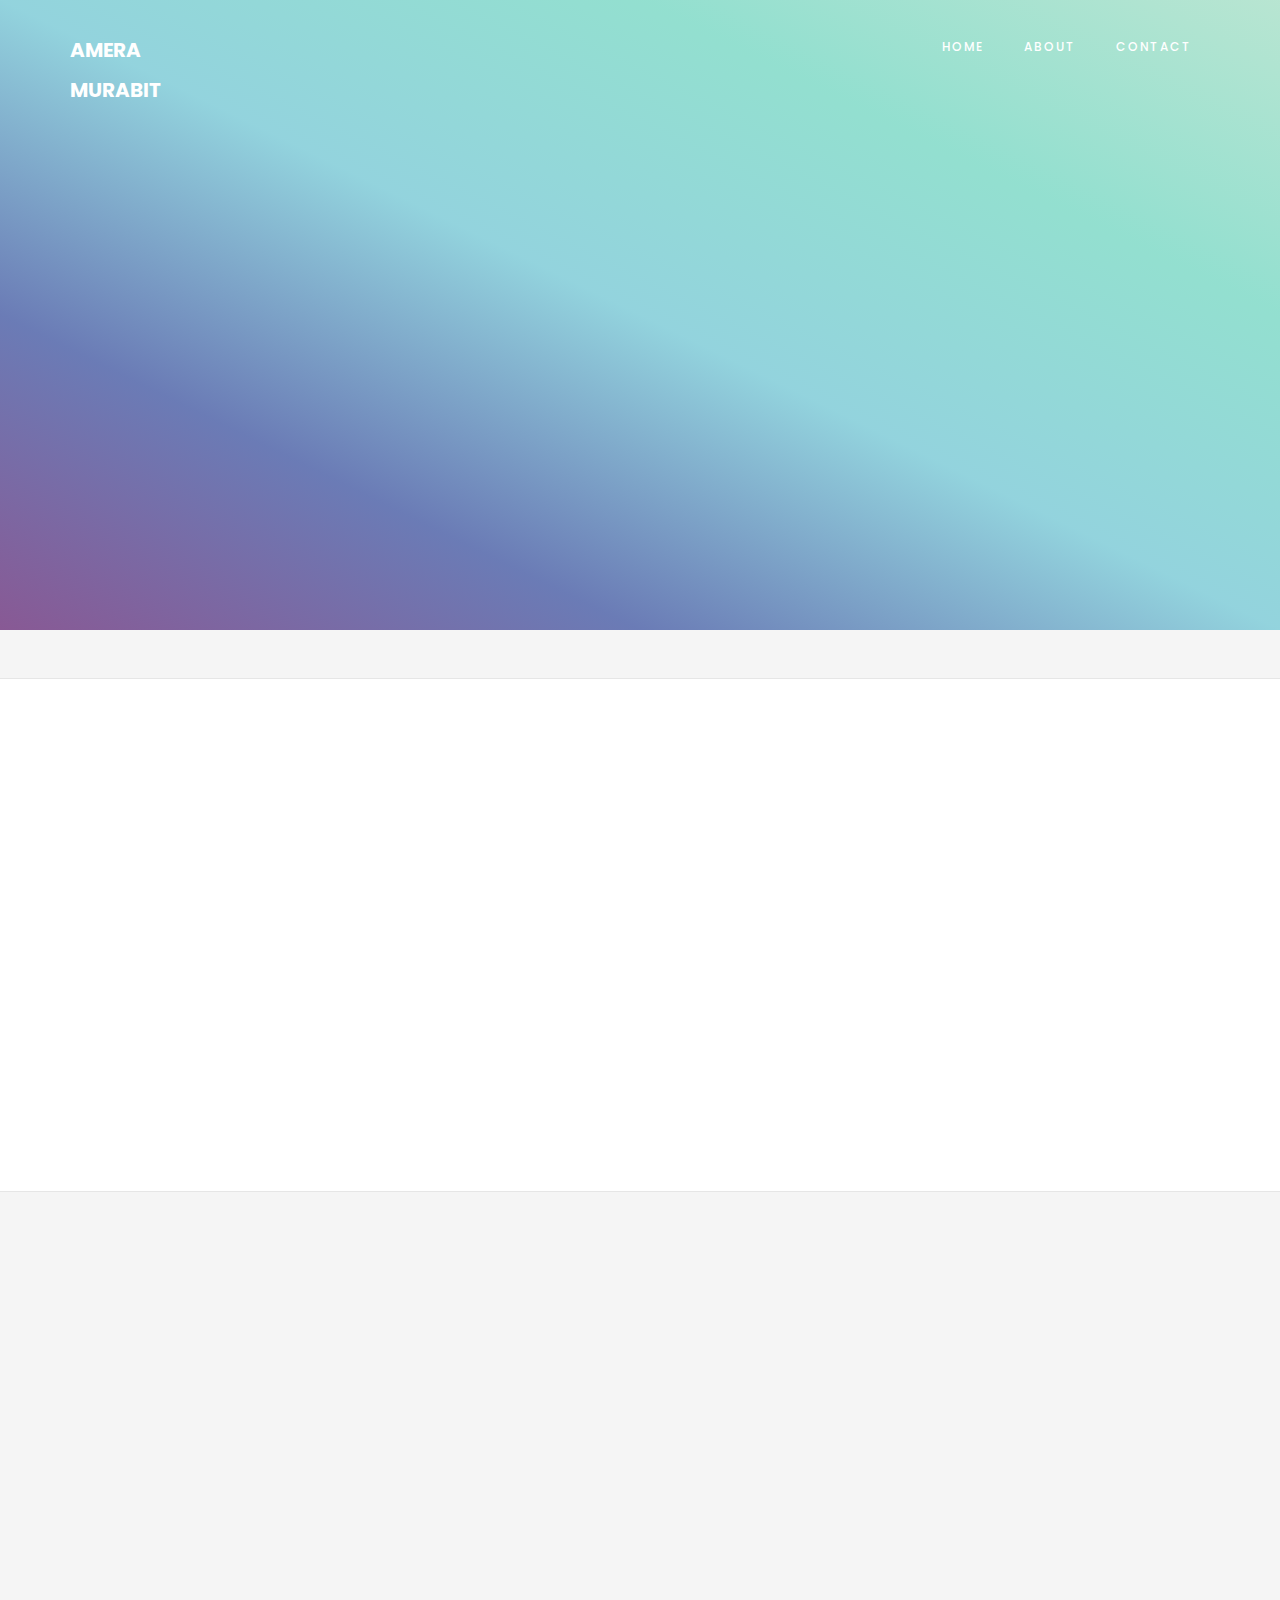
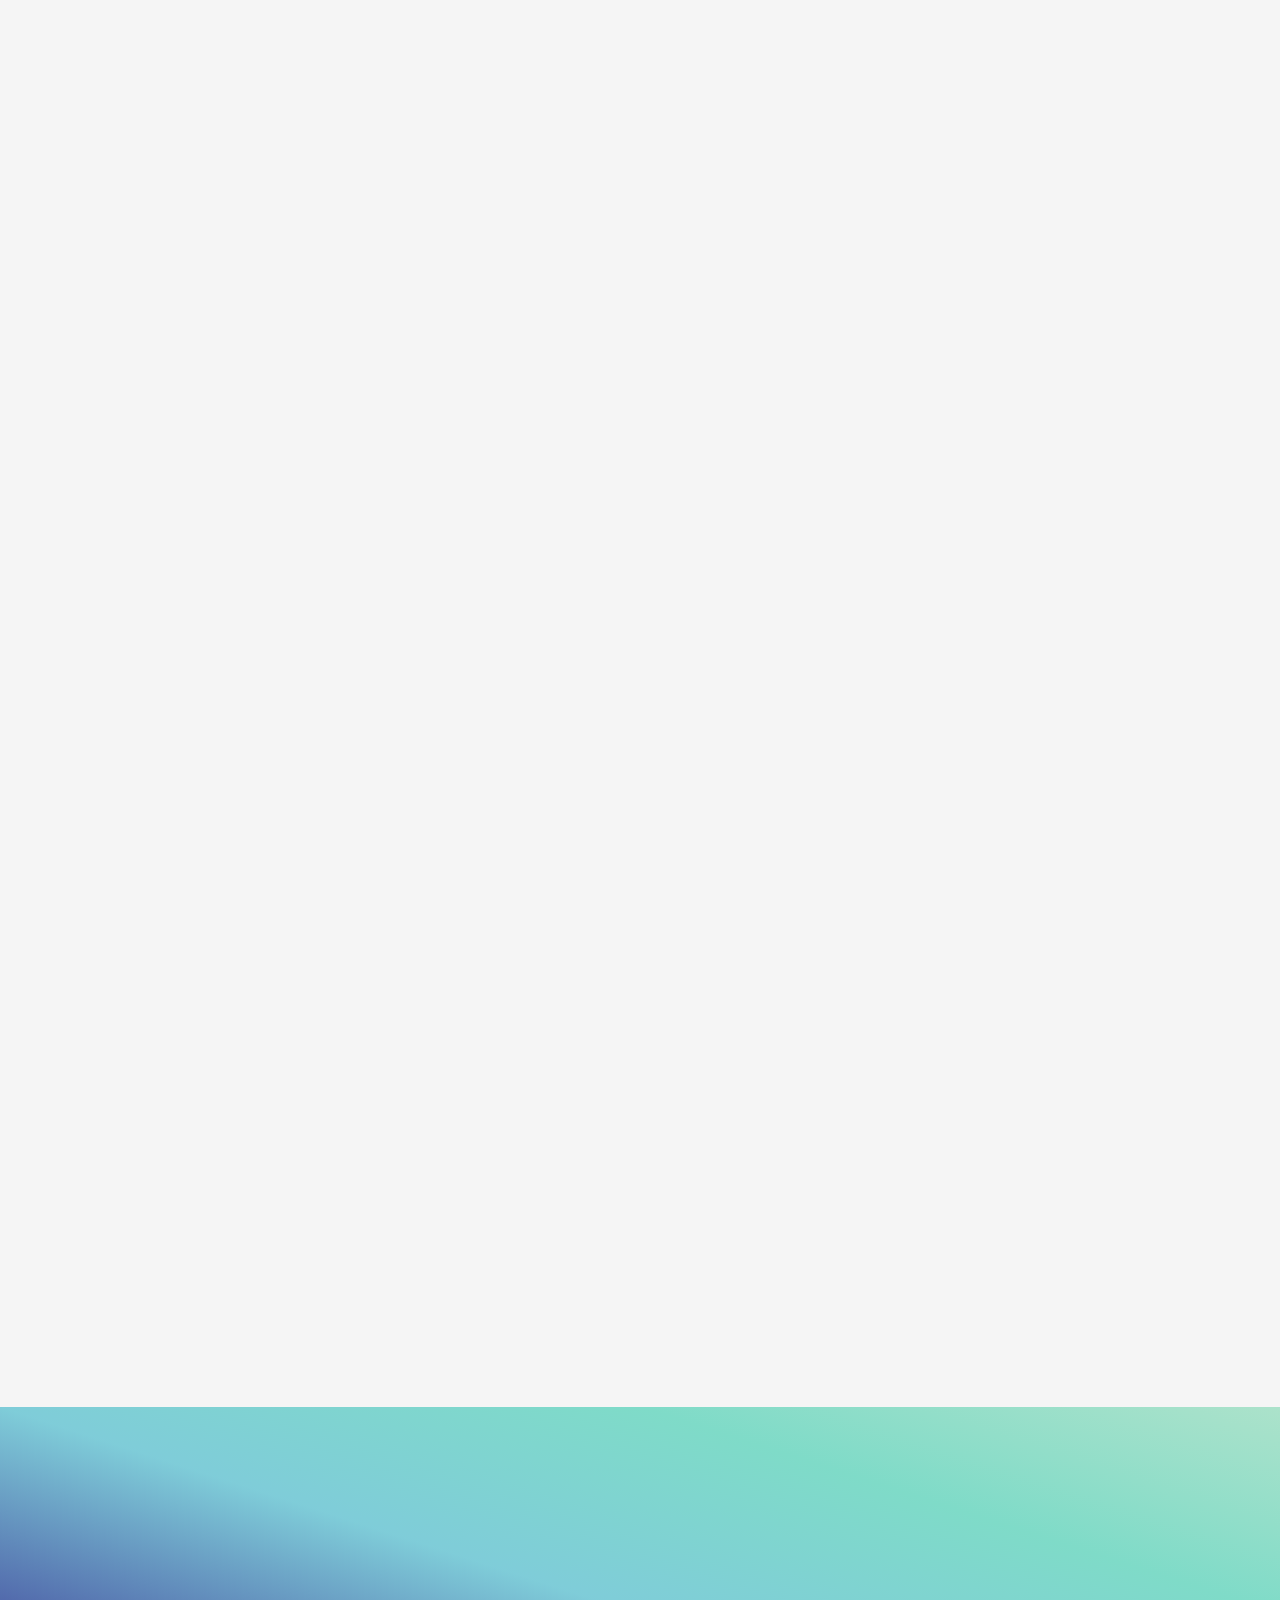
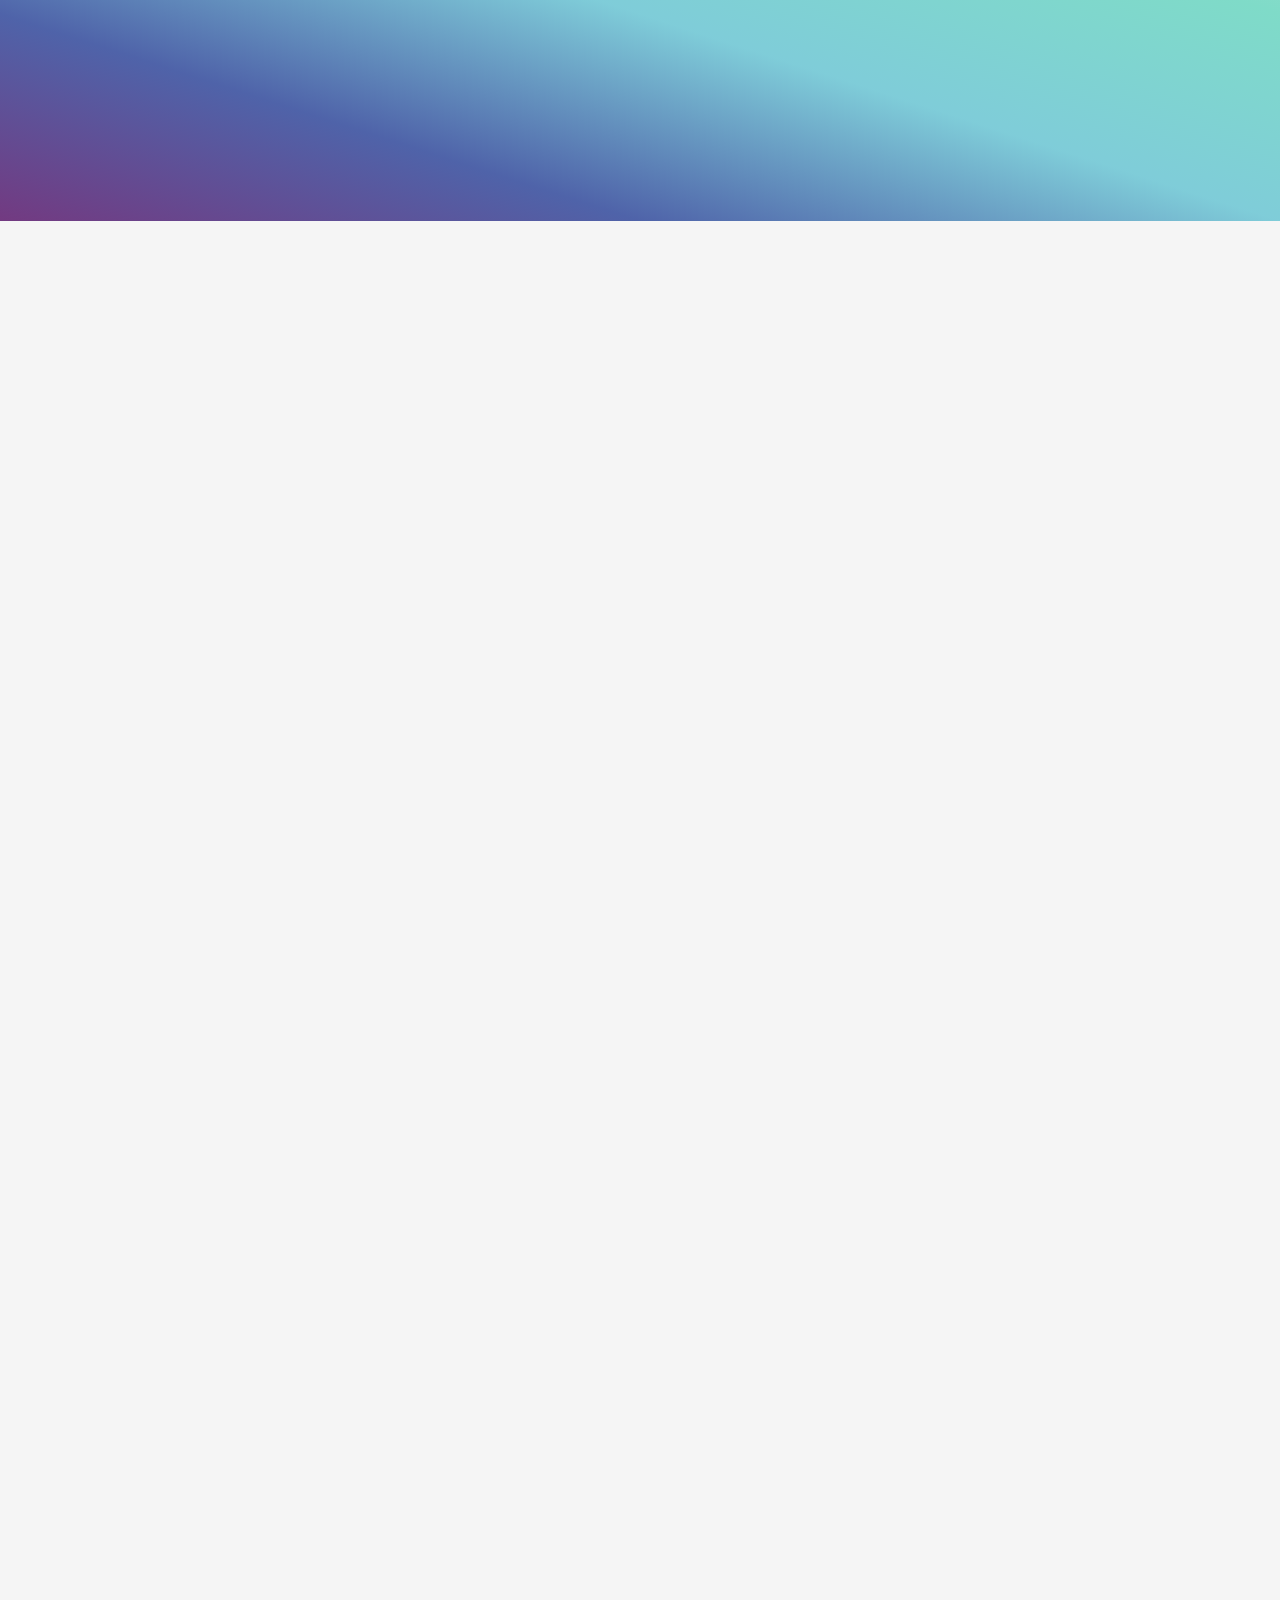
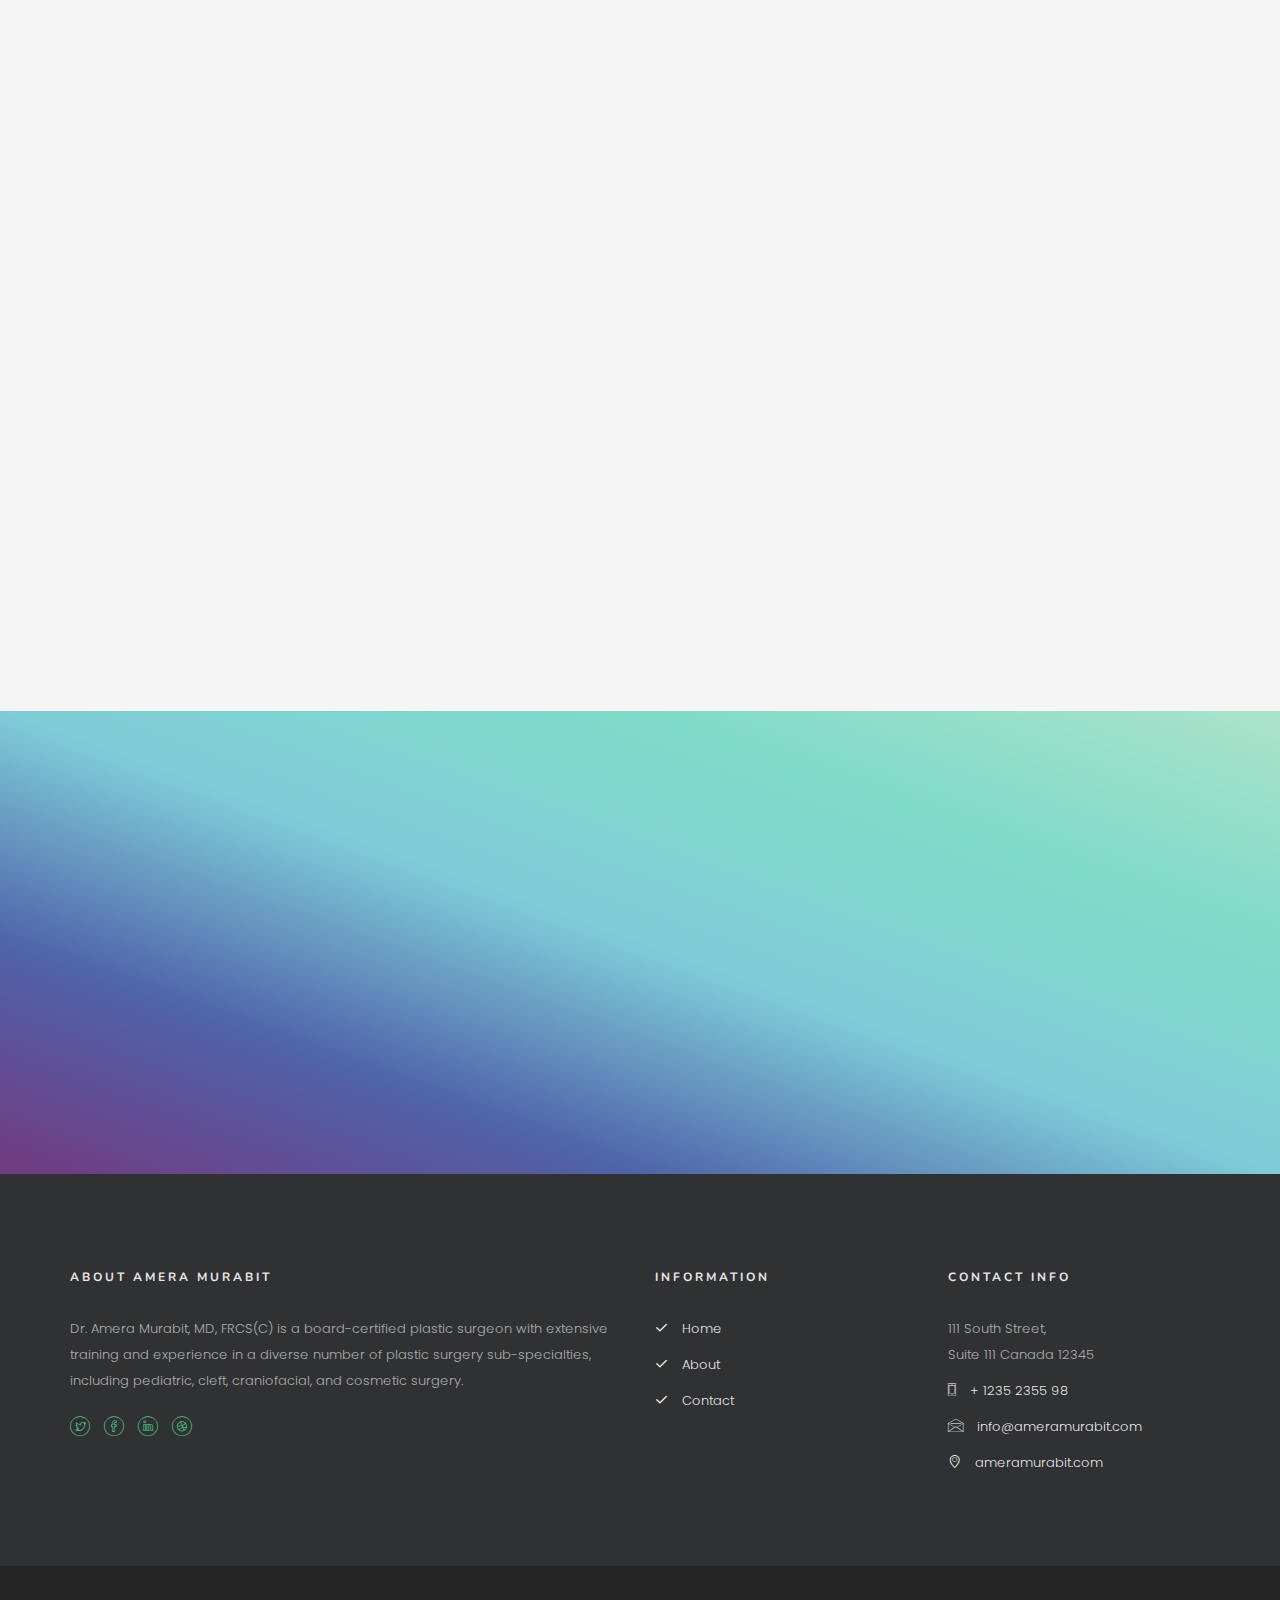
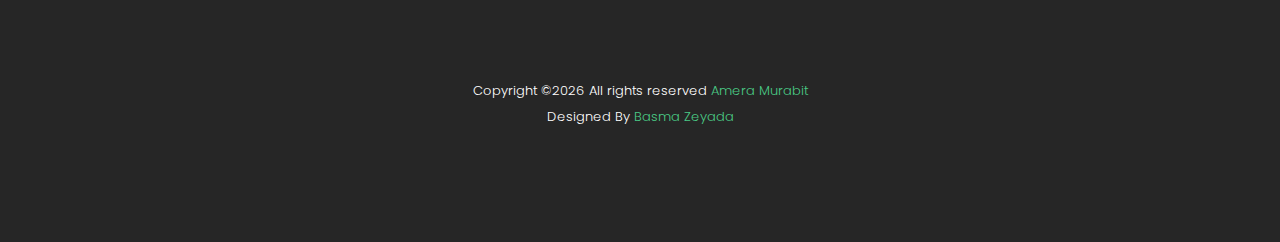
==== commit 698d9dab: "update images" ====
--- a/index.html
+++ b/index.html
@@ -76,8 +76,8 @@
 			</div>
 		</nav>
 
-		<section id="home" class="video-hero" style="height: 630px; background-image: url(images/1.jpg);  background-size:cover; background-position: center center;background-attachment:fixed;" data-section="home">
-		<div class="overlay"></div>
+		<section id="home" class="video-hero" style="height: 630px; background-image: url(images/AM2.jpg);  background-size:cover; background-position: center center;background-attachment:fixed;" data-section="home">
+		<div class=gradient-overlay></div>
 			<div class="display-t text-center">
 				<div class="display-tc">
 					<div class="container-fluid">
@@ -100,23 +100,26 @@
 				<div class="featured-wrap">
 					<div class="owl-carousel">
 						<div class="item">
-							<div class="col-md-8 col-md-offset-2">
+							<div class="col-md-8 col-md-offset-2 no-padding">
 								<div class="featured-entry">
-									<img class="img-responsive" src="images/dashboard_full_1.jpg" alt="">
+									<div class="white-overlay"></div>
+									<img class="img-responsive" src="images/C24.jpg" alt="">
 								</div>
 							</div>
 						</div>
 						<div class="item">
-							<div class="col-md-8 col-md-offset-2">
+							<div class="col-md-8 col-md-offset-2 no-padding">
 								<div class="featured-entry">
-									<img class="img-responsive" src="images/dashboard_full_2.jpg" alt="">
+									<div class="white-overlay"></div>
+									<img class="img-responsive" src="images/Int3.jpg" alt="">
 								</div>
 							</div>
 						</div>
 						<div class="item">
-							<div class="col-md-8 col-md-offset-2">
+							<div class="col-md-8 col-md-offset-2 no-padding">
 								<div class="featured-entry">
-									<img class="img-responsive" src="images/dashboard_full_3.jpg" alt="">
+									<div class="white-overlay"></div>
+									<img class="img-responsive" src="images/Int5.jpg" alt="">
 								</div>
 							</div>
 						</div>
@@ -181,11 +184,11 @@
 			</div>
 		</div> -->
 
-		<!-- <div class="colorlib-work-featured">
+		<div class="colorlib-work-featured">
 			<div class="container">
 				<div class="row mobile-wrap">
 					<div class="col-md-5 animate-box">
-						<div class="mobile-img" style="background-image: url(images/mobile-2.jpg);"></div>
+						<div class="mobile-img" style="background-image: url(images/AM27.jpg);"></div>
 					</div>
 					<div class="col-md-7 animate-box">
 						<div class="desc">
@@ -214,7 +217,7 @@
 				</div>
 				 <div class="row mobile-wrap">
 					<div class="col-md-5 col-md-push-7 animate-box">
-						<div class="mobile-img" style="background-image: url(images/mobile-1.jpg);"></div>
+						<div class="mobile-img" style="background-image: url(images/AM20.jpg);"></div>
 					</div>
 					<div class="col-md-7 col-md-pull-5 animate-box">
 						<div class="desc">
@@ -242,10 +245,10 @@
 					</div>
 				</div>
 			</div>
-		</div> -->
-
-		<div id="colorlib-counter" class="colorlib-counters" style="background-image: url(images/2.jpg);" data-stellar-background-ratio="0">
-			<div class="overlay"></div>
+		</div>
+
+		<div id="colorlib-counter" class="colorlib-counters" style="background-image: url(images/C22.jpg);" data-stellar-background-ratio="0">
+			<div class=gradient-overlay></div>
 			<div class="container">
 				<div class="row">
 					<div class="col-md-12">
@@ -401,7 +404,7 @@
 		</div>
 
 		<div id="colorlib-subscribe" class="colorlib-subscribe" style="background-image: url(images/2.jpg);" data-stellar-background-ratio="0.5">
-			<div class="overlay"></div>
+			<div class=gradient-overlay></div>
 			<div class="container">
 				<div class="row">
 					<div class="col-md-10 col-md-offset-1 text-center colorlib-heading animate-box">
--- a/css/style.css
+++ b/css/style.css
@@ -185,7 +185,7 @@
       vertical-align: middle;
       font-size: 40px;
       color: #fff; }
-  .colorlib-video .overlay {
+  .colorlib-video .gradient-overlay {
     position: absolute;
     top: 0;
     left: 0;
@@ -195,7 +195,7 @@
     -webkit-transition: 0.5s;
     -o-transition: 0.5s;
     transition: 0.5s; }
-  .colorlib-video:hover .overlay {
+  .colorlib-video:hover .gradient-overlay {
     background: rgba(0, 0, 0, 0.7); }
   .colorlib-video:hover a {
     -webkit-transform: scale(1.1);
@@ -213,7 +213,7 @@
     .video-hero {
       height: inherit;
       padding: 3em 0; } }
-  .video-hero .overlay {
+  .video-hero .gradient-overlay {
     position: absolute;
     top: 0;
     bottom: 0;
@@ -298,6 +298,16 @@
     .colorlib-featured .featured-entry{
       background-color: #fff;
     }
+    .white-overlay {
+      position: absolute;
+      top: 0;
+      left: 0;
+      width: 100%;
+      height: 100%;
+      background-color: rgba(255, 255, 255, 0.2);
+      transition: ease-in-out all 0.3s;
+  }
+  
   .colorlib-featured .featured-entry img {
     -webkit-box-shadow: 0px 3px 19px -9px rgba(0, 0, 0, 0.75);
     -moz-box-shadow: 0px 3px 19px -9px rgba(0, 0, 0, 0.75);
@@ -640,7 +650,7 @@
   background-size: cover;
   background-attachment: fixed;
   background-position: center center; }
-  .colorlib-counters .overlay {
+  .colorlib-counters .gradient-overlay {
     z-index: 0;
     position: absolute;
     bottom: 0;
@@ -752,7 +762,7 @@
   background-size: cover;
   background-attachment: fixed;
   background-position: center center; }
-  .colorlib-subscribe .overlay {
+  .colorlib-subscribe .gradient-overlay {
     z-index: 0;
     position: absolute;
     bottom: 0;
@@ -876,7 +886,9 @@
 .no-gutters {
   margin: 0 !important;
   padding: 0 !important; }
-
+.no-padding{
+  padding: 0px !important
+}
 .f-blog {
   position: relative;
   padding-left: 80px;
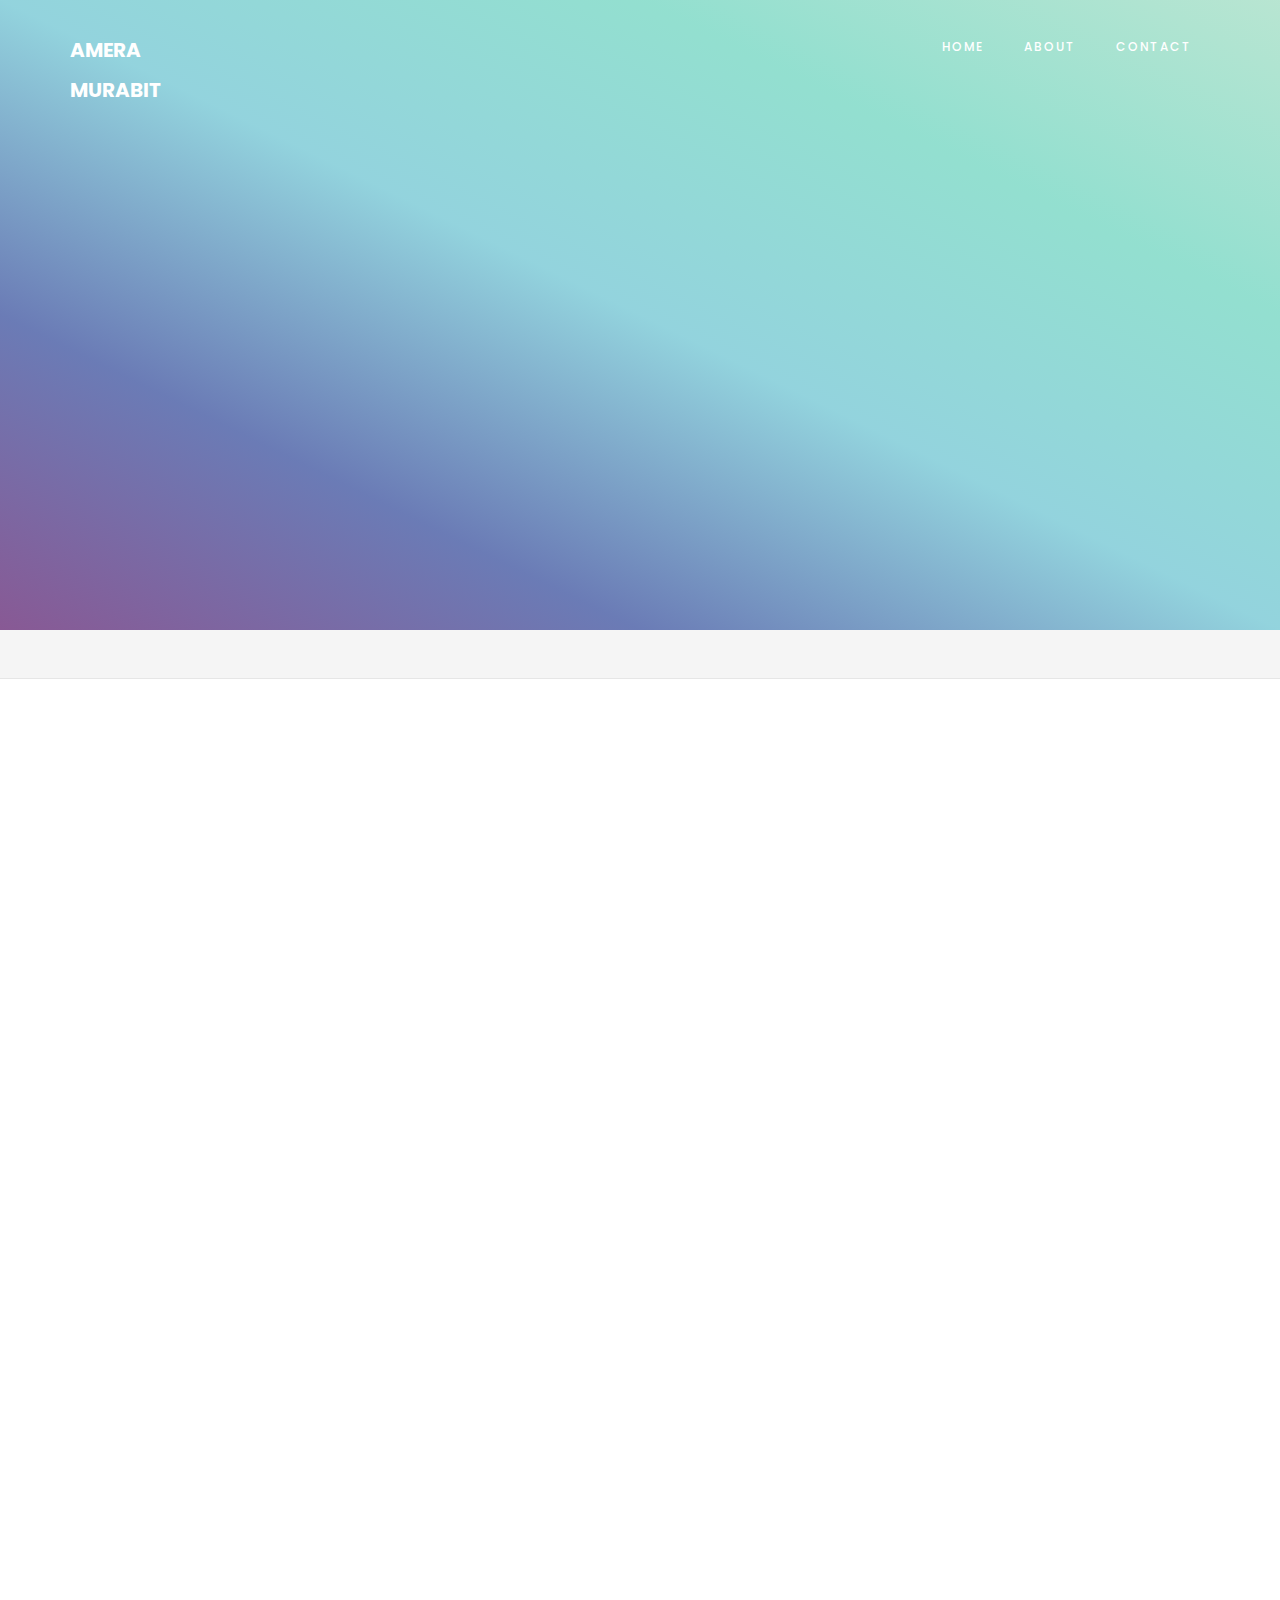
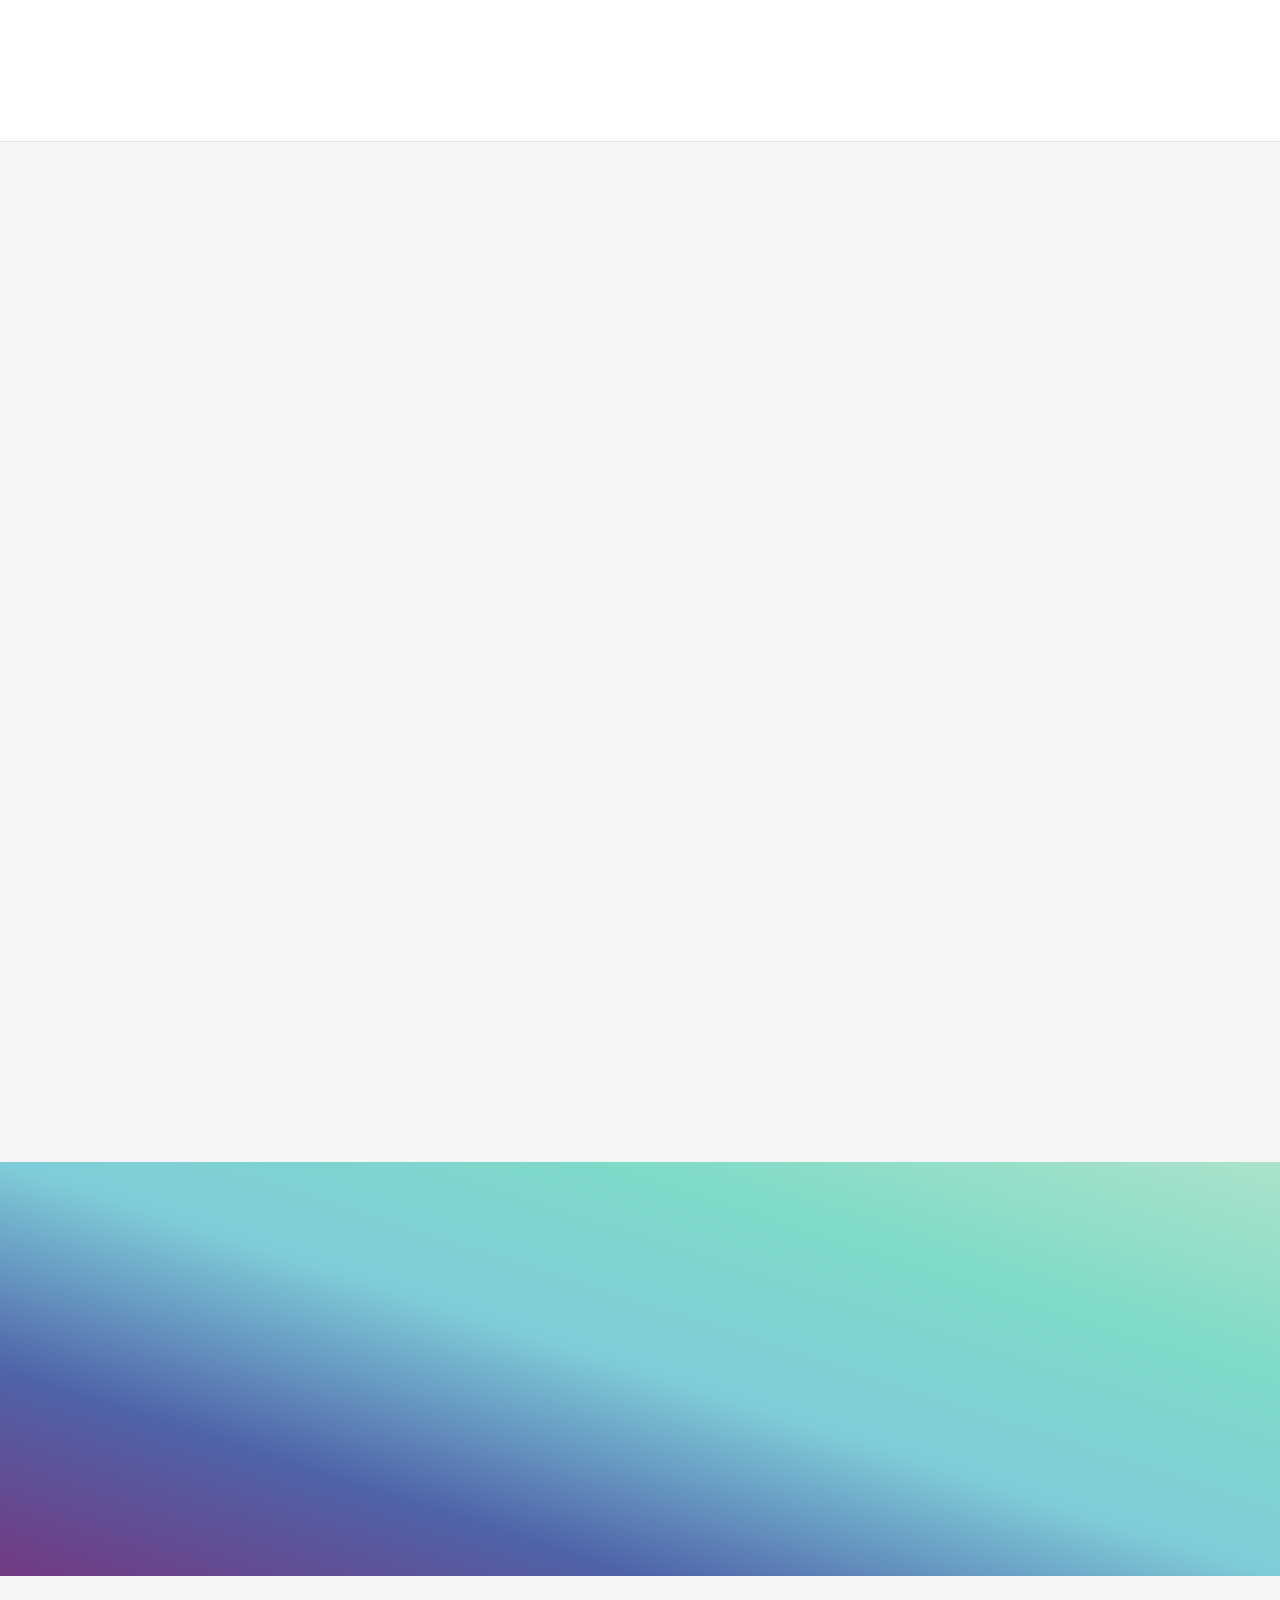
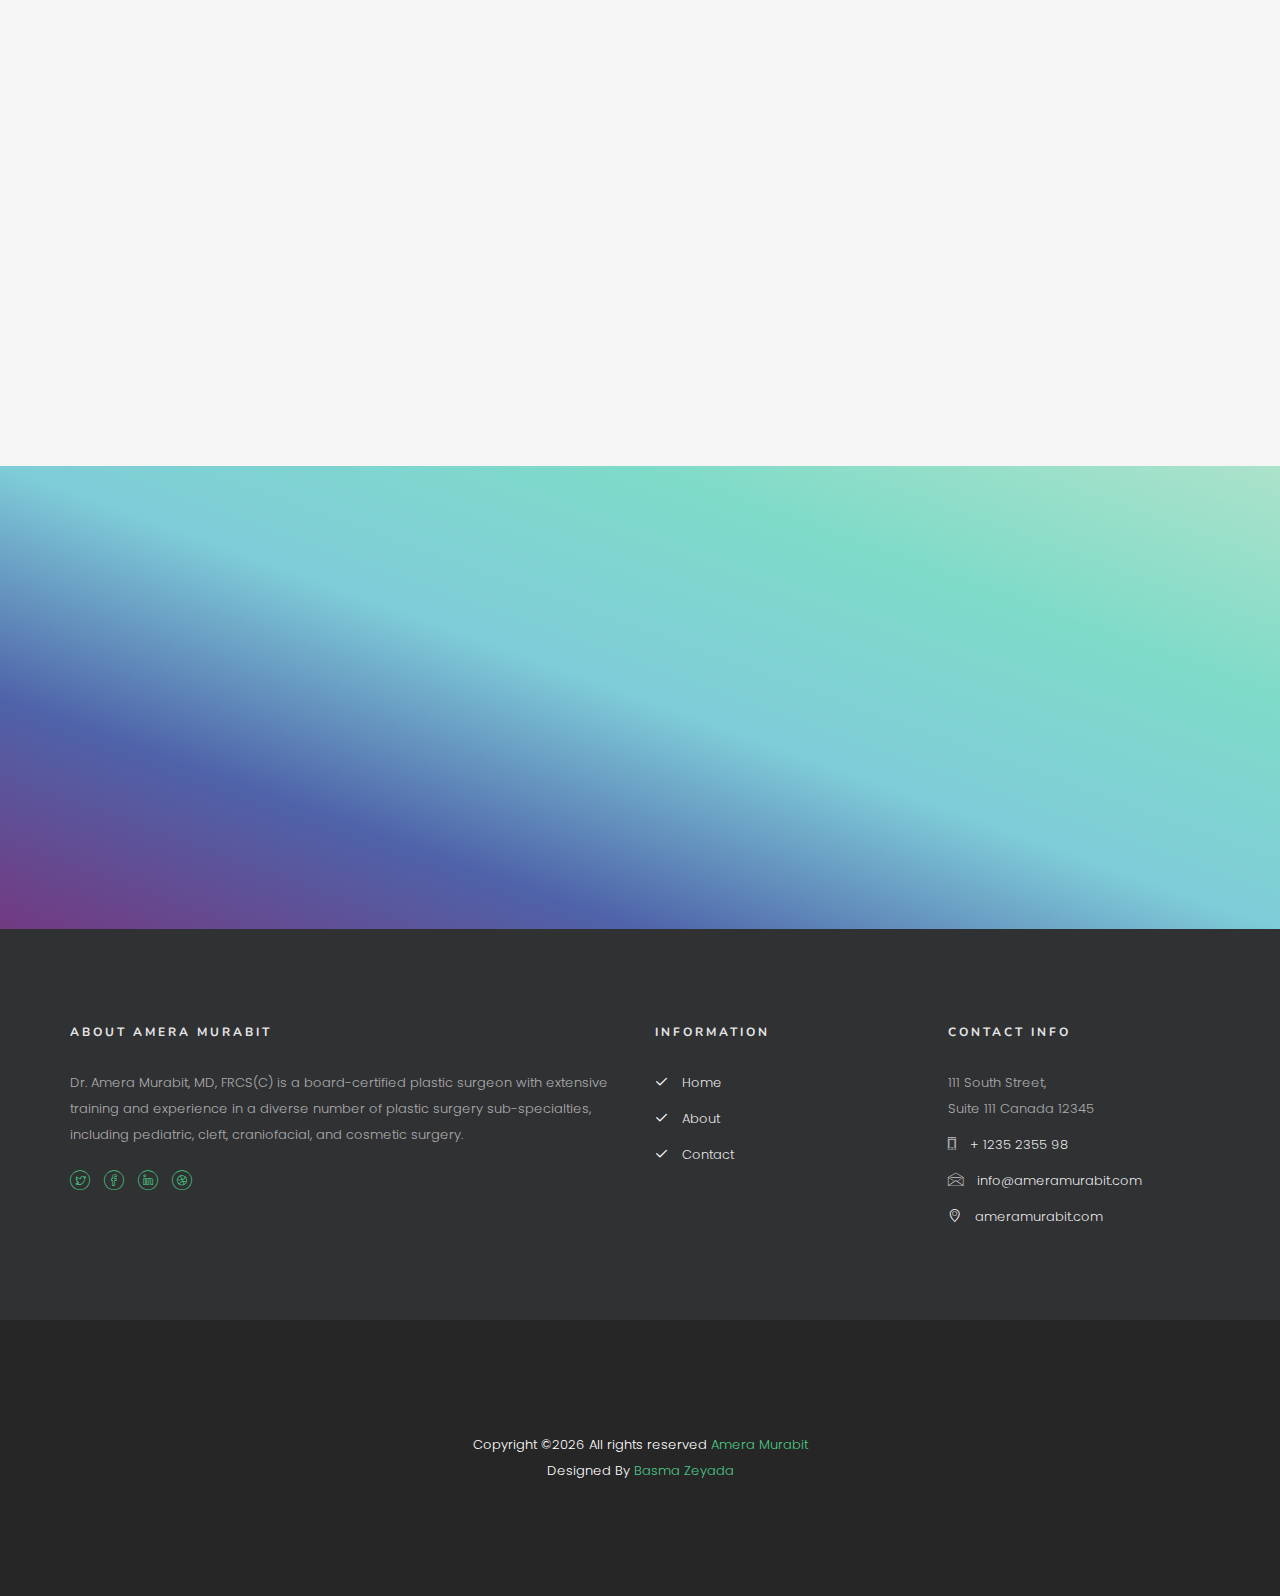
==== commit df1f6edc: "images" ====
--- a/index.html
+++ b/index.html
@@ -128,61 +128,41 @@
 			</div>
 		</div>
 
-		<div class="colorlib-services colorlib-bg-white">
-			<div class="container">
-				<div class="row">
-					<div class="col-md-4 text-center animate-box">
-						<div class="services">
-							<span class="icon">
-								<i class="icon-browser"></i>
-							</span>
-							<div class="desc">
-								<h3>Create your own template</h3>
-								<p>Far far away, behind the word mountains, far from the countries Vokalia and Consonantia, there live the blind texts.</p>
-							</div>
-						</div>
-					</div>
-					<div class="col-md-4 text-center animate-box">
-						<div class="services">
-							<span class="icon">
-								<i class="fas fa-cloud-upload-alt"></i>
-							</span>
-							<div class="desc">
-								<h3>Automatic Backup Data</h3>
-								<p>Far far away, behind the word mountains, far from the countries Vokalia and Consonantia, there live the blind texts.</p>
-							</div>
-						</div>
-					</div>
-					<div class="col-md-4 text-center animate-box">
-						<div class="services">
-							<span class="icon">
-								<i class="icon-layers"></i>
-							</span>
-							<div class="desc">
-								<h3>Page Builder</h3>
-								<p>Far far away, behind the word mountains, far from the countries Vokalia and Consonantia, there live the blind texts.</p>
-							</div>
-						</div>
-					</div>
-				</div>
-			</div>
-		</div>
-
-		<!-- <div class="colorlib-intro">
+
+		<div class="colorlib-intro colorlib-bg-white">
 			<div class="container">
 				<div class="row">
 					<div class="col-md-8 col-md-offset-2 text-center colorlib-heading animate-box">
-						<h2>Collaborate with your design team in a new way</h2>
-						<p>Even the all-powerful Pointing has no control about the blind texts it is an almost unorthographic life One day however a small line of blind text by the name of Lorem Ipsum decided to leave for the far World of Grammar.</p>
-					</div>
-				</div>
-				<div class="row">
+						<h2 class="text-center">Affiliations</h2>
+						<div class="col-sm-4">
+							<img class="img-responsive" src="images/affiliations/1.png"/>
+							<img class="img-responsive" src="images/affiliations/2.jpg"/>
+							<img class="img-responsive" src="images/affiliations/3.jpg"/>
+							<img class="img-responsive" src="images/affiliations/4.png"/>
+							<img class="img-responsive" src="images/affiliations/5.gif"/>
+						</div>
+						<div class="col-sm-4">
+							<img class="img-responsive" src="images/affiliations/6.png"/>
+							<img class="img-responsive" src="images/affiliations/7.jpg"/>
+							<img class="img-responsive" src="images/affiliations/8.jpg"/>
+							<img class="img-responsive" src="images/affiliations/9.jpg"/>
+							<img class="img-responsive" src="images/affiliations/10.jpg"/>
+						</div>
+						<div class="col-sm-4">
+							<img class="img-responsive" src="images/affiliations/11.jpg"/>
+							<img class="img-responsive" src="images/affiliations/12.png"/>
+							<img class="img-responsive" src="images/affiliations/13.png"/>
+							<img class="img-responsive" src="images/affiliations/14.jpg"/>
+						</div>
+					</div>
+				</div>
+				<!-- <div class="row">
 					<div class="col-md-12 animate-box">
 						<span class="play"><a href="https://vimeo.com/channels/staffpicks/93951774" class="pulse popup-vimeo"><i class="icon-play3"></i></a></span>
 					</div>
-				</div>
-			</div>
-		</div> -->
+				</div> -->
+			</div>
+		</div>
 
 		<div class="colorlib-work-featured">
 			<div class="container">
@@ -215,35 +195,6 @@
 						</div>
 					</div>
 				</div>
-				 <div class="row mobile-wrap">
-					<div class="col-md-5 col-md-push-7 animate-box">
-						<div class="mobile-img" style="background-image: url(images/AM20.jpg);"></div>
-					</div>
-					<div class="col-md-7 col-md-pull-5 animate-box">
-						<div class="desc">
-							<h2>Finish template creation</h2>
-							<div class="features">
-								<span class="icon"><i class="icon-lightbulb"></i></span>
-								<div class="f-desc">
-									<p>Even the all-powerful Pointing has no control about the blind texts it is an almost unorthographic life One day however a small line of blind text by the name of Lorem Ipsum decided to leave for the far World of Grammar.</p>
-								</div>
-							</div>
-							<div class="features">
-								<span class="icon"><i class="icon-circle-compass"></i></span>
-								<div class="f-desc">
-									<p>Even the all-powerful Pointing has no control about the blind texts it is an almost unorthographic life One day however a small line of blind text by the name</p>
-								</div>
-							</div>
-							<div class="features">
-								<span class="icon"><i class="icon-beaker"></i></span>
-								<div class="f-desc">
-									<p>Even the all-powerful Pointing has no control about the blind texts it is an almost unorthographic life One day however a small line of blind text by the name of Lorem Ipsum decided to leave for the far World of Grammar.</p>
-								</div>
-							</div>
-							<p><a href="#" class="btn btn-primary btn-outline with-arrow">Start collaborating <i class="icon-arrow-right3"></i></a></p>
-						</div>
-					</div>
-				</div>
 			</div>
 		</div>
 
@@ -257,7 +208,7 @@
 								<span class="icon"><i class="flaticon-ribbon"></i></span>
 								<div class="desc">
 									<span class="colorlib-counter js-counter" data-from="0" data-to="1500" data-speed="3000" data-refresh-interval="50"></span>
-									<span class="colorlib-counter-label">Of Satisfied Patients</span>
+									<span class="colorlib-counter-label">Satisfied Patients</span>
 								</div>
 							</div>
 						</div>
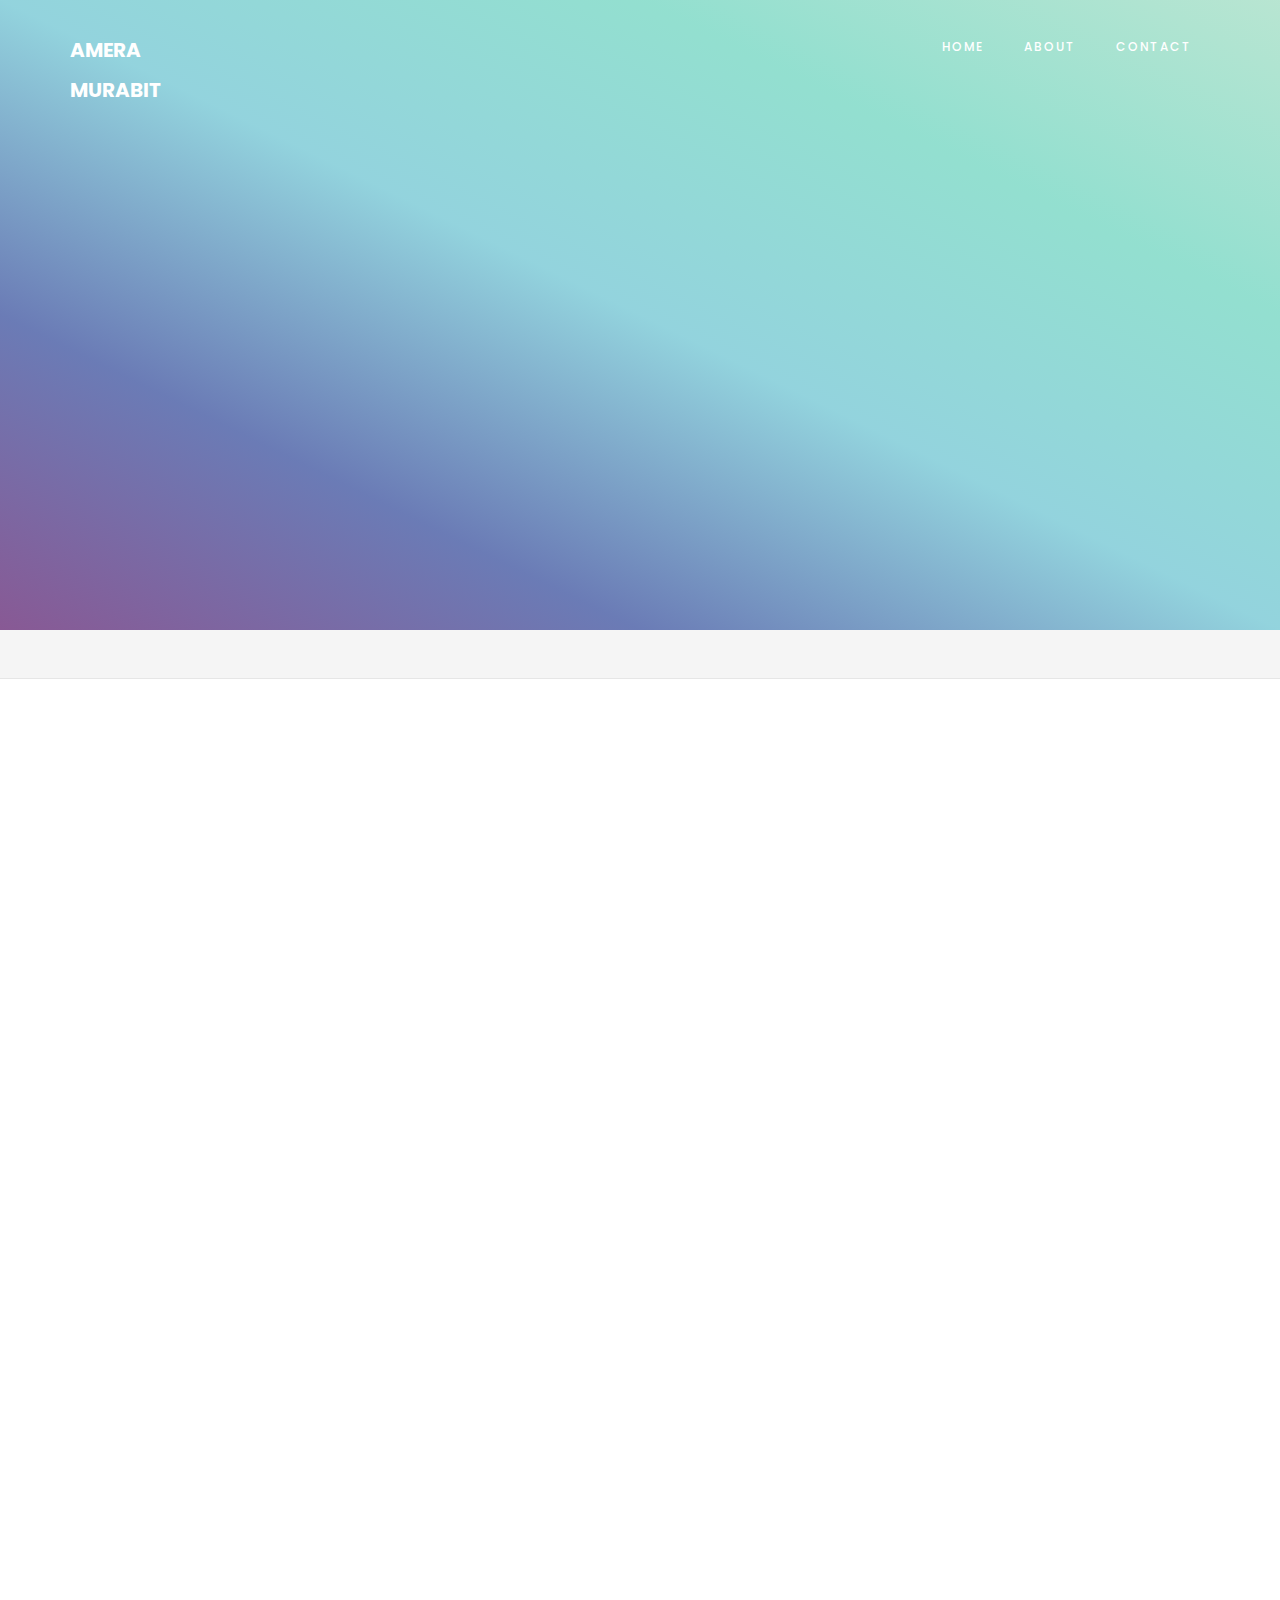
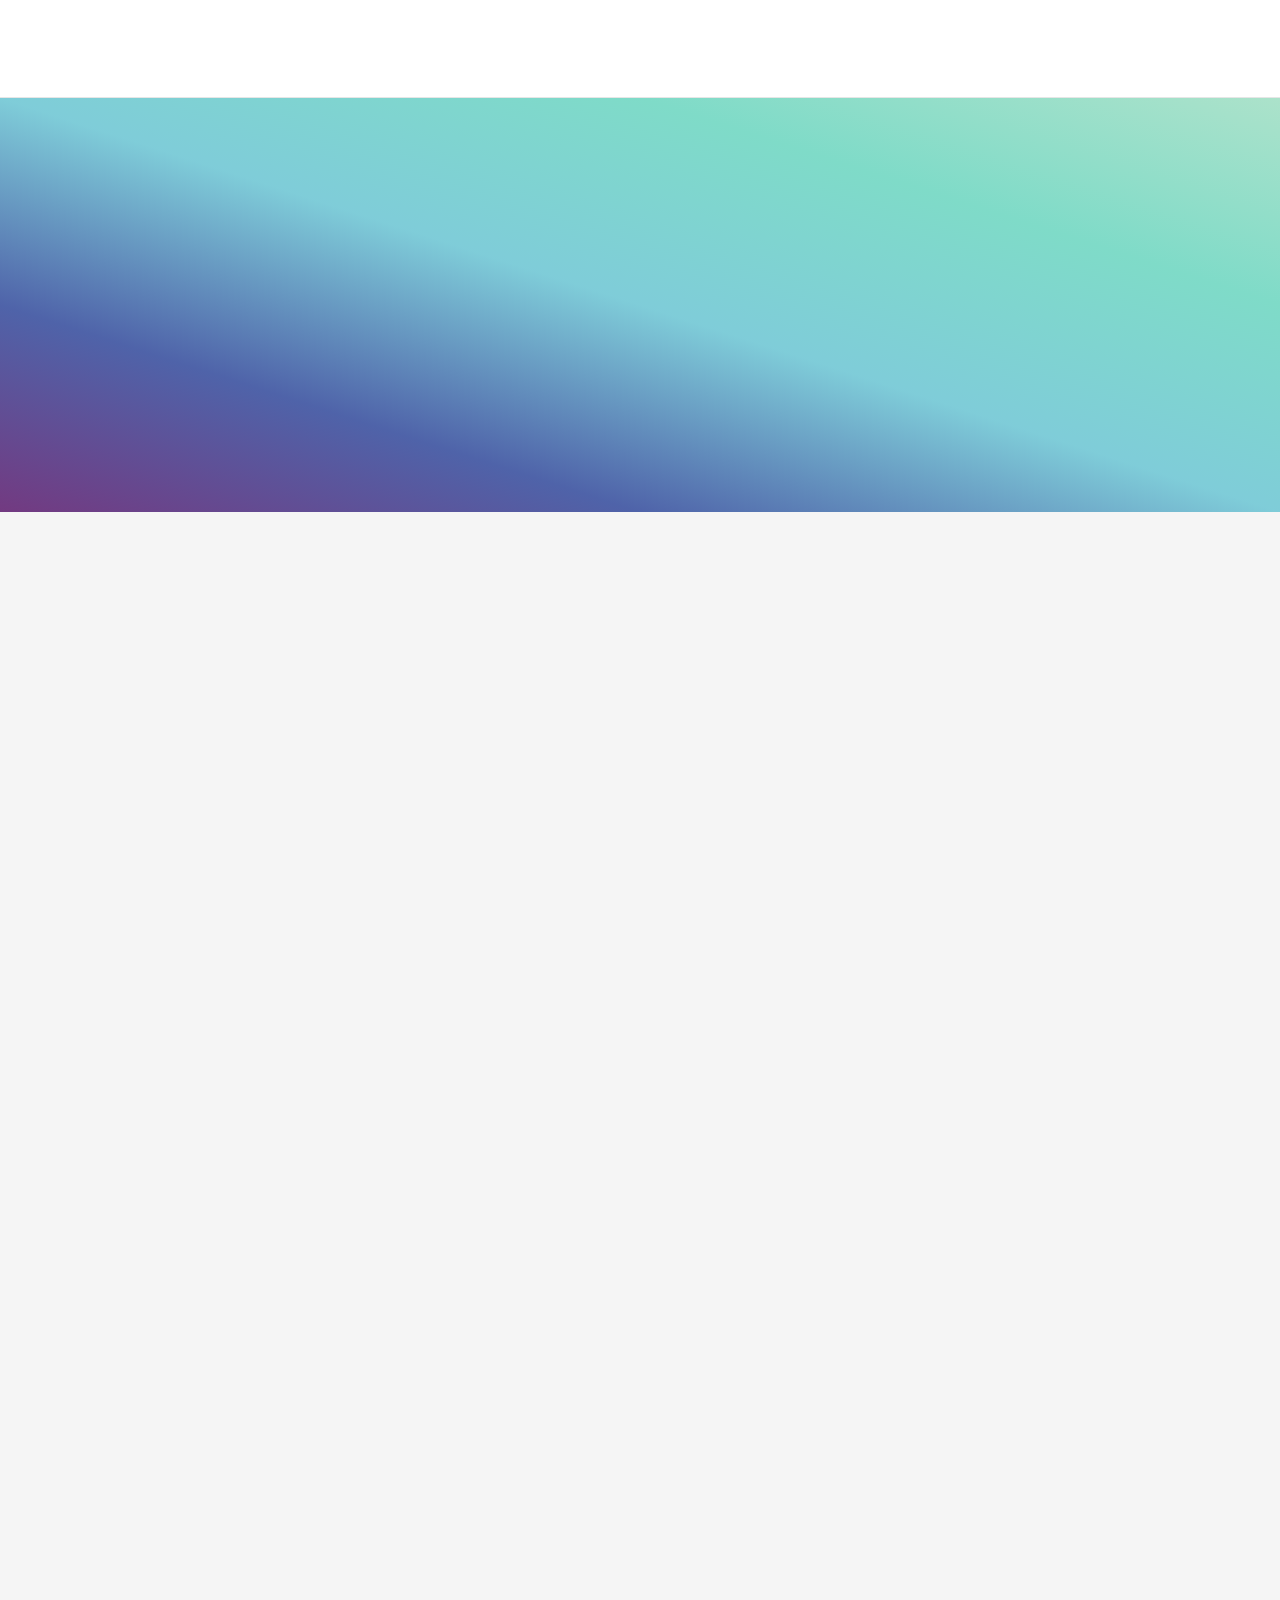
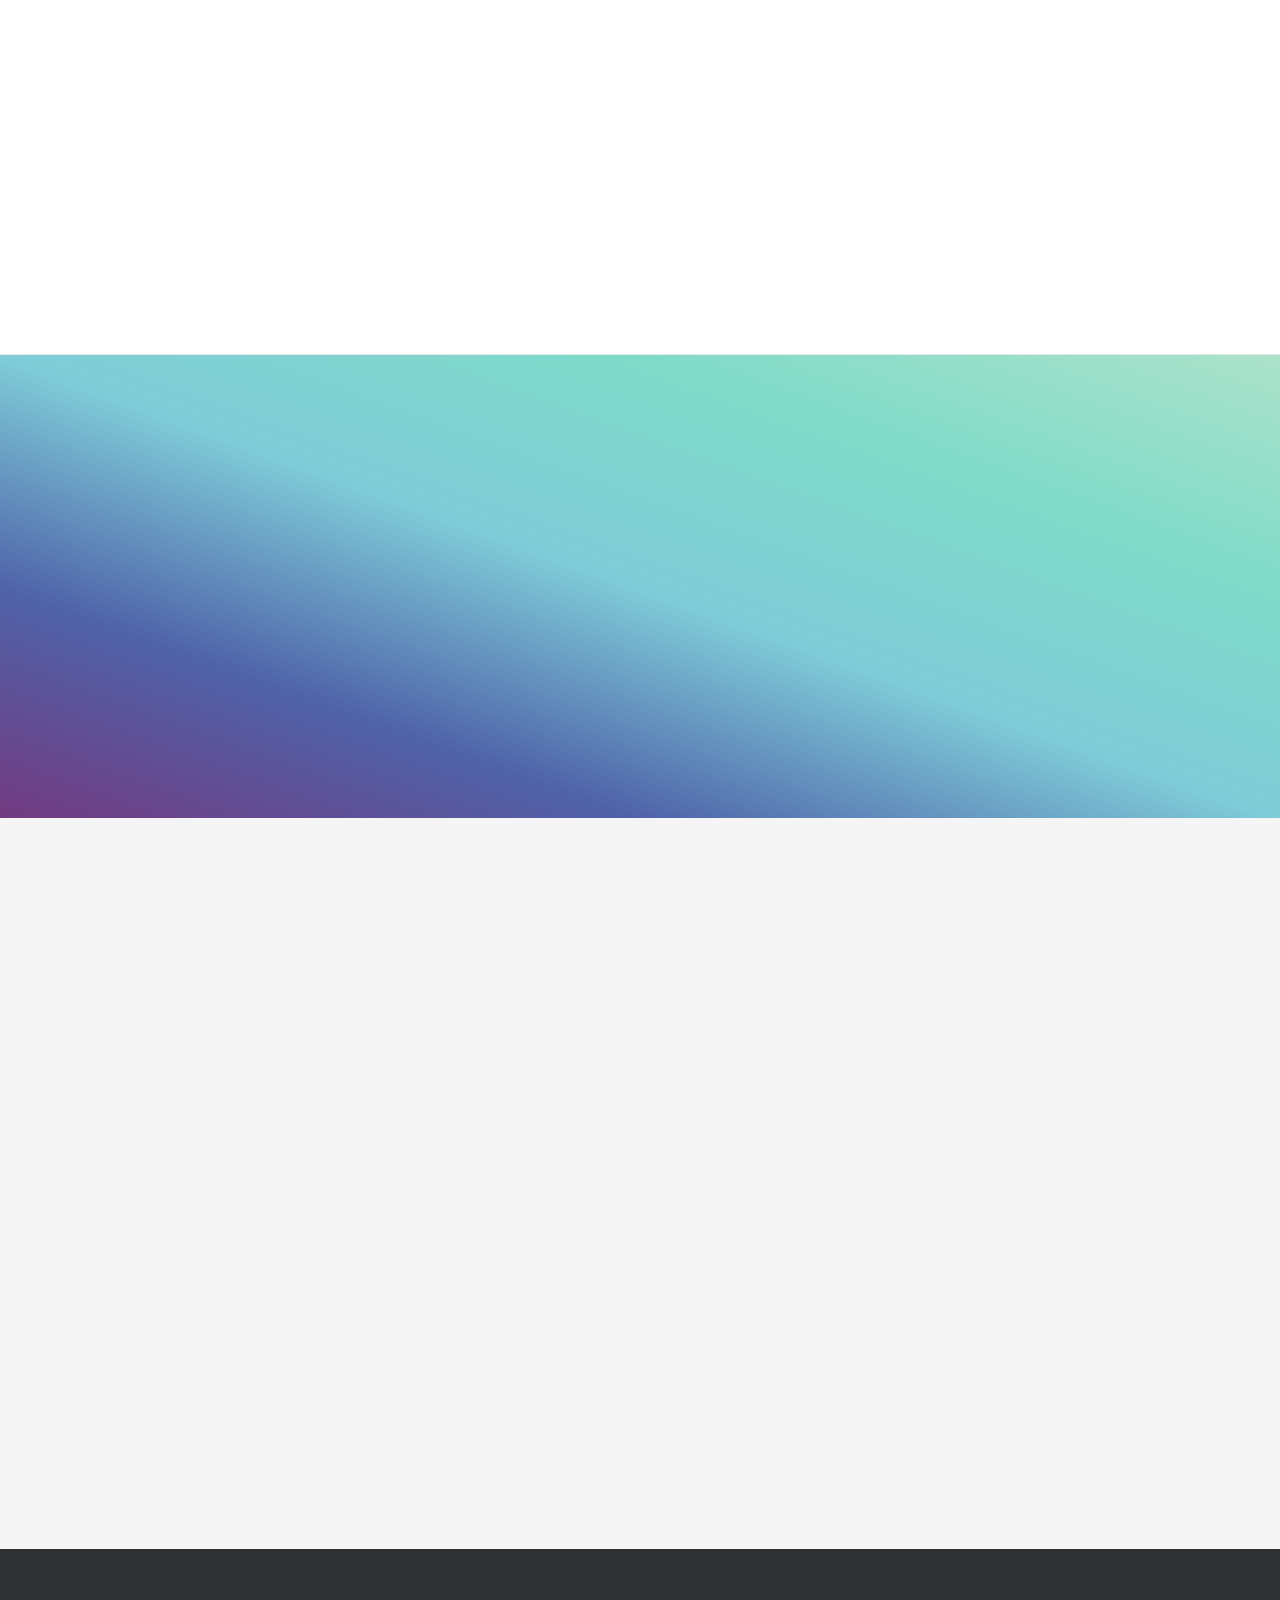
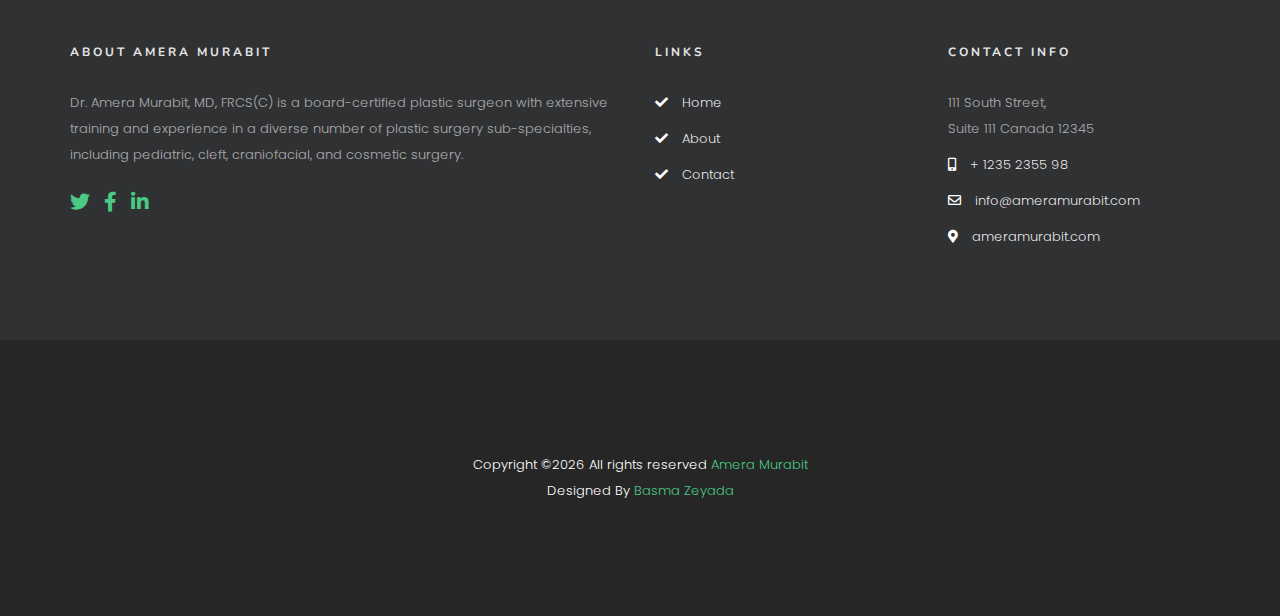
==== commit b1ab8689: "demo finished" ====
--- a/index.html
+++ b/index.html
@@ -128,67 +128,31 @@
 			</div>
 		</div>
 
-
-		<div class="colorlib-intro colorlib-bg-white">
-			<div class="container">
-				<div class="row">
-					<div class="col-md-8 col-md-offset-2 text-center colorlib-heading animate-box">
-						<h2 class="text-center">Affiliations</h2>
-						<div class="col-sm-4">
-							<img class="img-responsive" src="images/affiliations/1.png"/>
-							<img class="img-responsive" src="images/affiliations/2.jpg"/>
-							<img class="img-responsive" src="images/affiliations/3.jpg"/>
-							<img class="img-responsive" src="images/affiliations/4.png"/>
-							<img class="img-responsive" src="images/affiliations/5.gif"/>
-						</div>
-						<div class="col-sm-4">
-							<img class="img-responsive" src="images/affiliations/6.png"/>
-							<img class="img-responsive" src="images/affiliations/7.jpg"/>
-							<img class="img-responsive" src="images/affiliations/8.jpg"/>
-							<img class="img-responsive" src="images/affiliations/9.jpg"/>
-							<img class="img-responsive" src="images/affiliations/10.jpg"/>
-						</div>
-						<div class="col-sm-4">
-							<img class="img-responsive" src="images/affiliations/11.jpg"/>
-							<img class="img-responsive" src="images/affiliations/12.png"/>
-							<img class="img-responsive" src="images/affiliations/13.png"/>
-							<img class="img-responsive" src="images/affiliations/14.jpg"/>
-						</div>
-					</div>
-				</div>
-				<!-- <div class="row">
-					<div class="col-md-12 animate-box">
-						<span class="play"><a href="https://vimeo.com/channels/staffpicks/93951774" class="pulse popup-vimeo"><i class="icon-play3"></i></a></span>
-					</div>
-				</div> -->
-			</div>
-		</div>
-
-		<div class="colorlib-work-featured">
+		<div class="colorlib-work-featured colorlib-bg-white">
 			<div class="container">
 				<div class="row mobile-wrap">
 					<div class="col-md-5 animate-box">
-						<div class="mobile-img" style="background-image: url(images/AM27.jpg);"></div>
+						<div class="mobile-img" style="background-image: url(images/AM27.jpg); background-repeat: no-repeat;"></div>
 					</div>
 					<div class="col-md-7 animate-box">
 						<div class="desc">
-							<h2>Real template creation</h2>
+							<h2>Lorem Ipsum</h2>
 							<div class="features">
-								<span class="icon"><i class="icon-lightbulb"></i></span>
+								<span class="icon"><i class="far fa-lightbulb"></i></span>
 								<div class="f-desc">
-									<p>Even the all-powerful Pointing has no control about the blind texts it is an almost unorthographic life One day however a small line of blind text by the name of Lorem Ipsum decided to leave for the far World of Grammar.</p>
+									<p>Lorem Ipsum es simplemente el texto de relleno de las imprentas y archivos de texto. Lorem Ipsum ha sido el texto de relleno estándar de las industrias desde el año 1500, cuando un impresor (N. del T.</p>
 								</div>
 							</div>
 							<div class="features">
-								<span class="icon"><i class="icon-circle-compass"></i></span>
+								<span class="icon"><i class="fas fa-compass"></i></span>
 								<div class="f-desc">
-									<p>Even the all-powerful Pointing has no control about the blind texts it is an almost unorthographic life One day however a small line of blind text by the name</p>
+									<p>Lorem Ipsum es simplemente el texto de relleno de las imprentas y archivos de texto. Lorem Ipsum ha sido el texto de relleno estándar de las industrias desde el año 1500, cuando un impresor (N. del T.</p>
 								</div>
 							</div>
 							<div class="features">
-								<span class="icon"><i class="icon-beaker"></i></span>
+								<span class="icon"><i class="fas fa-flask"></i></span>
 								<div class="f-desc">
-									<p>Even the all-powerful Pointing has no control about the blind texts it is an almost unorthographic life One day however a small line of blind text by the name of Lorem Ipsum decided to leave for the far World of Grammar.</p>
+									<p>Lorem Ipsum es simplemente el texto de relleno de las imprentas y archivos de texto. Lorem Ipsum ha sido el texto de relleno estándar de las industrias desde el año 1500, cuando un impresor (N. del T.</p>
 								</div>
 							</div>
 							<p><a href="#" class="btn btn-primary btn-outline with-arrow">Start collaborating <i class="icon-arrow-right3"></i></a></p>
@@ -354,6 +318,42 @@
 			</div>
 		</div>
 
+		<div class="colorlib-intro colorlib-bg-white">
+				<div class="container">
+					<div class="row">
+						<div class=" text-center colorlib-heading animate-box">
+							<h2 class="text-center">Affiliations</h2>
+							<div class="affiliations"></div>
+							<!-- <div class="col-sm-4">
+								<img class="img-responsive" src="images/affiliations/1.png"/>
+								<img class="img-responsive" src="images/affiliations/2.jpg"/>
+								<img class="img-responsive" src="images/affiliations/3.jpg"/>
+								<img class="img-responsive" src="images/affiliations/4.png"/>
+								<img class="img-responsive" src="images/affiliations/5.gif"/>
+							</div>
+							<div class="col-sm-4">
+								<img class="img-responsive" src="images/affiliations/6.png"/>
+								<img class="img-responsive" src="images/affiliations/7.jpg"/>
+								<img class="img-responsive" src="images/affiliations/8.jpg"/>
+								<img class="img-responsive" src="images/affiliations/9.jpg"/>
+								<img class="img-responsive" src="images/affiliations/10.jpg"/>
+							</div>
+							<div class="col-sm-4">
+								<img class="img-responsive" src="images/affiliations/11.jpg"/>
+								<img class="img-responsive" src="images/affiliations/12.png"/>
+								<img class="img-responsive" src="images/affiliations/13.png"/>
+								<img class="img-responsive" src="images/affiliations/14.jpg"/>
+							</div> -->
+						</div>
+					</div>
+					<!-- <div class="row">
+						<div class="col-md-12 animate-box">
+							<span class="play"><a href="https://vimeo.com/channels/staffpicks/93951774" class="pulse popup-vimeo"><i class="icon-play3"></i></a></span>
+						</div>
+					</div> -->
+				</div>
+			</div>
+
 		<div id="colorlib-subscribe" class="colorlib-subscribe" style="background-image: url(images/2.jpg);" data-stellar-background-ratio="0.5">
 			<div class=gradient-overlay></div>
 			<div class="container">
@@ -386,50 +386,57 @@
 			</div>
 		</div>
 
-		<!-- <div class="colorlib-pricing">
+		<div class="colorlib-pricing">
 			<div class="container">
 				<div class="row">
 					<div class="col-md-8 col-md-offset-2 text-center colorlib-heading animate-box">
-						<h2>Pricing</h2>
-						<p>Even the all-powerful Pointing has no control about the blind texts it is an almost unorthographic life One day however a small line of blind text by the name</p>
+						<h2>Team</h2>
 					</div>
 				</div>
 				<div class="row">
 					<div class="col-md-3 text-center animate-box">
 						<div class="pricing">
-							<h2 class="pricing-heading">Starter</h2>
-							<div class="price"><sup class="currency">$</sup>9<small>per month</small></div>
-							<p>Far far away, behind the word mountains, far from the countries Vokalia and Consonantia, there live the blind texts.</p>
-							<p><a href="#" class="btn btn-primary">Select Plan</a></p>
+							<div class="overlay"></div>
+							<div class="team-info">
+								<h2 class="pricing-heading">Kristy</h2>
+								<small>Registered Nurse</small>
+							</div>
+							<img class="img-responsive" src="http://www.plasticsurgerygroup.ca/sites/default/files/staff/kristy_rn_1.jpg"/>
 						</div>
 					</div>
 					<div class="col-md-3 text-center animate-box">
 						<div class="pricing">
-							<h2 class="pricing-heading">Basic</h2>
-							<div class="price"><sup class="currency">$</sup>27<small>per month</small></div>
-							<p>Far far away, behind the word mountains, far from the countries Vokalia and Consonantia, there live the blind texts.</p>
-							<p><a href="#" class="btn btn-primary">Select Plan</a></p>
+							<div class="overlay"></div>
+							<div class="team-info">
+								<h2 class="pricing-heading">Alyssa</h2>
+								<small>Medical Office Assistant</small>
+							</div>
+							<img class="img-responsive" src="http://www.plasticsurgerygroup.ca/sites/default/files/staff/img_6927.jpg"/>
 						</div>
 					</div>
 					<div class="col-md-3 text-center animate-box">
 						<div class="pricing">
-							<h2 class="pricing-heading">Pro</h2>
-							<div class="price"><sup class="currency">$</sup>74<small>per month</small></div>
-							<p>Far far away, behind the word mountains, far from the countries Vokalia and Consonantia, there live the blind texts.</p>
-							<p><a href="#" class="btn btn-primary">Select Plan</a></p>
+							<div class="overlay"></div>
+							<div class="team-info">
+								<h2 class="pricing-heading">Lori</h2>
+								<small>Medical Office Assistant</small>
+							</div>
+							<img class="img-responsive" src="http://www.plasticsurgerygroup.ca/sites/default/files/staff/lori_amended.jpg"/>
 						</div>
 					</div>
 					<div class="col-md-3 text-center animate-box">
 						<div class="pricing">
-							<h2 class="pricing-heading">Unlimited</h2>
-							<div class="price"><sup class="currency">$</sup>140<small>per month</small></div>
-							<p>Far far away, behind the word mountains, far from the countries Vokalia and Consonantia, there live the blind texts.</p>
-							<p><a href="#" class="btn btn-primary">Select Plan</a></p>
-						</div>
-					</div>
-				</div>
-			</div>
-		</div> -->
+							<div class="overlay"></div>
+							<div class="team-info">
+								<h2 class="pricing-heading">Ashley</h2>
+								<small>Medical Office Assistant</small>
+							</div>
+							<img class="img-responsive" src="http://www.plasticsurgerygroup.ca/sites/default/files/staff/ashley_amended_2.jpg"/>
+						</div>
+					</div>
+				</div>
+			</div>
+		</div>
 
 		<footer id="colorlib-footer">
 			<div class="container">
@@ -439,23 +446,23 @@
 						<p>Dr. Amera Murabit, MD, FRCS(C) is a board-certified plastic surgeon with extensive training and experience in a diverse number of plastic surgery sub-specialties, including pediatric, cleft, craniofacial, and cosmetic surgery.</p>
 						<p>
 							<ul class="colorlib-social-icons">
-								<li><a href="#"><i class="icon-twitter"></i></a></li>
-								<li><a href="#"><i class="icon-facebook"></i></a></li>
-								<li><a href="#"><i class="icon-linkedin"></i></a></li>
-								<li><a href="#"><i class="icon-dribbble"></i></a></li>
+								<li><a href="#"><i class="fab fa-twitter"></i></a></li>
+								<li><a href="#"><i class="fab fa-facebook-f"></i></a></li>
+								<li><a href="#"><i class="fab fa-linkedin-in"></i></a></li>
+								<!-- <li><a href="#"><i class="icon-dribbble"></i></a></li> -->
 							</ul>
 						</p>
 					</div>
 					<div class="col-md-3 colorlib-widget text">
-						<h4>Information</h4>
+						<h4>Links</h4>
 						<p>
 							<ul class="colorlib-footer-links">
-								<li><a href="#"><i class="icon-check"></i> Home</a></li>
-								<li><a href="#"><i class="icon-check"></i> About</a></li>
-								<!-- <li><a href="#"><i class="icon-check"></i> Gallery</a></li>
-								<li><a href="#"><i class="icon-check"></i> Blog</a></li>
-								<li><a href="#"><i class="icon-check"></i> Privacy</a></li> -->
-								<li><a href="#"><i class="icon-check"></i> Contact</a></li>
+								<li><a href="#"><i class="fas fa-check"></i> Home</a></li>
+								<li><a href="#"><i class="fas fa-check"></i> About</a></li>
+								<!-- <li><a href="#"><i class="fas fa-check"></i> Gallery</a></li>
+								<li><a href="#"><i class="fas fa-check"></i> Blog</a></li>
+								<li><a href="#"><i class="fas fa-check"></i> Privacy</a></li> -->
+								<li><a href="#"><i class="fas fa-check"></i> Contact</a></li>
 							</ul>
 						</p>
 					</div>
@@ -464,9 +471,9 @@
 						<h4>Contact Info</h4>
 						<ul class="colorlib-footer-links">
 							<li>111 South Street, <br> Suite 111 Canada 12345</li>
-							<li><a href="tel://1234567920"><i class="icon-phone"></i> + 1235 2355 98</a></li>
-							<li><a href="mailto:info@yoursite.com"><i class="icon-envelope"></i> info@ameramurabit.com</a></li>
-							<li><a href="#"><i class="icon-location4"></i> ameramurabit.com</a></li>
+							<li><a href="tel://1234567920"><i class="fas fa-mobile-alt"></i> + 1235 2355 98</a></li>
+							<li><a href="mailto:info@yoursite.com"><i class="far fa-envelope"></i> info@ameramurabit.com</a></li>
+							<li><a href="#"><i class="fas fa-map-marker-alt"></i> ameramurabit.com</a></li>
 						</ul>
 					</div>
 				</div>
@@ -487,7 +494,7 @@
 	</div>
 
 	<div class="gototop js-top">
-		<a href="#" class="js-gotop"><i class="icon-arrow-up2"></i></a>
+		<a href="#" class="js-gotop"><i class="fas fa-arrow-up"></i></a>
 	</div>
 	
 	<!-- jQuery -->
--- a/css/style.css
+++ b/css/style.css
@@ -725,8 +725,10 @@
       font-size: 12px; }
 
 .pricing {
+  position: relative;
+  display: inline-grid;
   background: #fff;
-  padding: 2em 1em 1em 1em;
+  padding: 1em 1em 1em 1em;
   -webkit-box-shadow: 0px 3px 38px -13px rgba(0, 0, 0, 0.2);
   -moz-box-shadow: 0px 3px 38px -13px rgba(0, 0, 0, 0.2);
   box-shadow: 0px 3px 38px -13px rgba(0, 0, 0, 0.2);
@@ -739,7 +741,7 @@
   -ms-border-radius: 4px;
   border-radius: 4px; }
   .pricing .pricing-heading {
-    margin-bottom: 30px; }
+    margin-bottom: 0px; }
   .pricing .price {
     font-size: 72px;
     color: #4aca85;
@@ -753,7 +755,35 @@
       font-size: 13px;
       display: block;
       color: #888f94; }
-
+    .pricing .overlay {
+      position: absolute;
+      top: 0;
+      left: 0;
+      width: 100%;
+      height: 100%;
+      background: linear-gradient(to right top, rgba(109, 50, 124, 0.9), rgba(72, 93, 166, 0.9), rgba(0, 161, 186, 0.1), rgba(0, 191, 152, 0.1), rgba(54, 196, 134, 0.1));
+      transition: ease-in-out all 0.3s;
+    }
+    .pricing:hover .overlay{
+      transition: ease-in-out all 0.3s;
+    }
+    .pricing .team-info{
+      position: absolute;
+      width: calc(100% - 2em);
+      text-align: center;
+      color: #fff !important;
+      bottom: 1em;
+      background-color: rgba(0, 0, 0, 0.3);
+      margin: 0 1em;
+      
+    }
+    .pricing .team-info h2{
+      color: #fff !important;
+    }
+    .pricing .team-info ~ img{
+      height: 300px;
+      width:200px;
+    }
 #colorlib-subscribe {
   position: relative; }
 
@@ -1502,4 +1532,44 @@
   padding: 0 5%;
   margin-top: 20px;
 }
-/* End  Testimonials section */+/* End  Testimonials section */
+
+.affiliations{
+  background: url(../images/affiliations/affiliations.png) center center no-repeat;
+  height: 600px;
+  background-size: 100%;
+}
+
+@media all and (max-width:580px){
+  .video-hero blockquote {
+    padding: 10px 0;
+  }
+  .video-hero .display-tc p {
+    font-size: 18px;
+  }
+  .colorlib-featured .featured-wrap {
+    margin-top: 0em;
+  }
+  .colorlib-work-featured .mobile-wrap .mobile-img {
+    height: 400px;
+  }
+  .colorlib-about, .colorlib-shop, .colorlib-work, .colorlib-work-featured, .colorlib-intro, #colorlib-subscribe, .colorlib-pricing, .colorlib-services, #colorlib-contact, .colorlib-blog {
+    padding: 2em 0;
+  }
+  .colorlib-work-featured .mobile-wrap {
+    margin-bottom: 0em;
+  }
+  .affiliations {
+    height: 200px;
+  }
+  .qbstp-header-subscribe #email, .qbstp-header-subscribe button {
+    font-size: 12px !important;
+  }
+  .qbstp-header-subscribe .form-control, .qbstp-header-subscribe button {
+    border-radius: 30px !important;
+  }
+  .qbstp-header-subscribe .col-three-forth, .qbstp-header-subscribe .col-one-third {
+    width: 100%;
+    margin-bottom: 5px;
+  }
+}